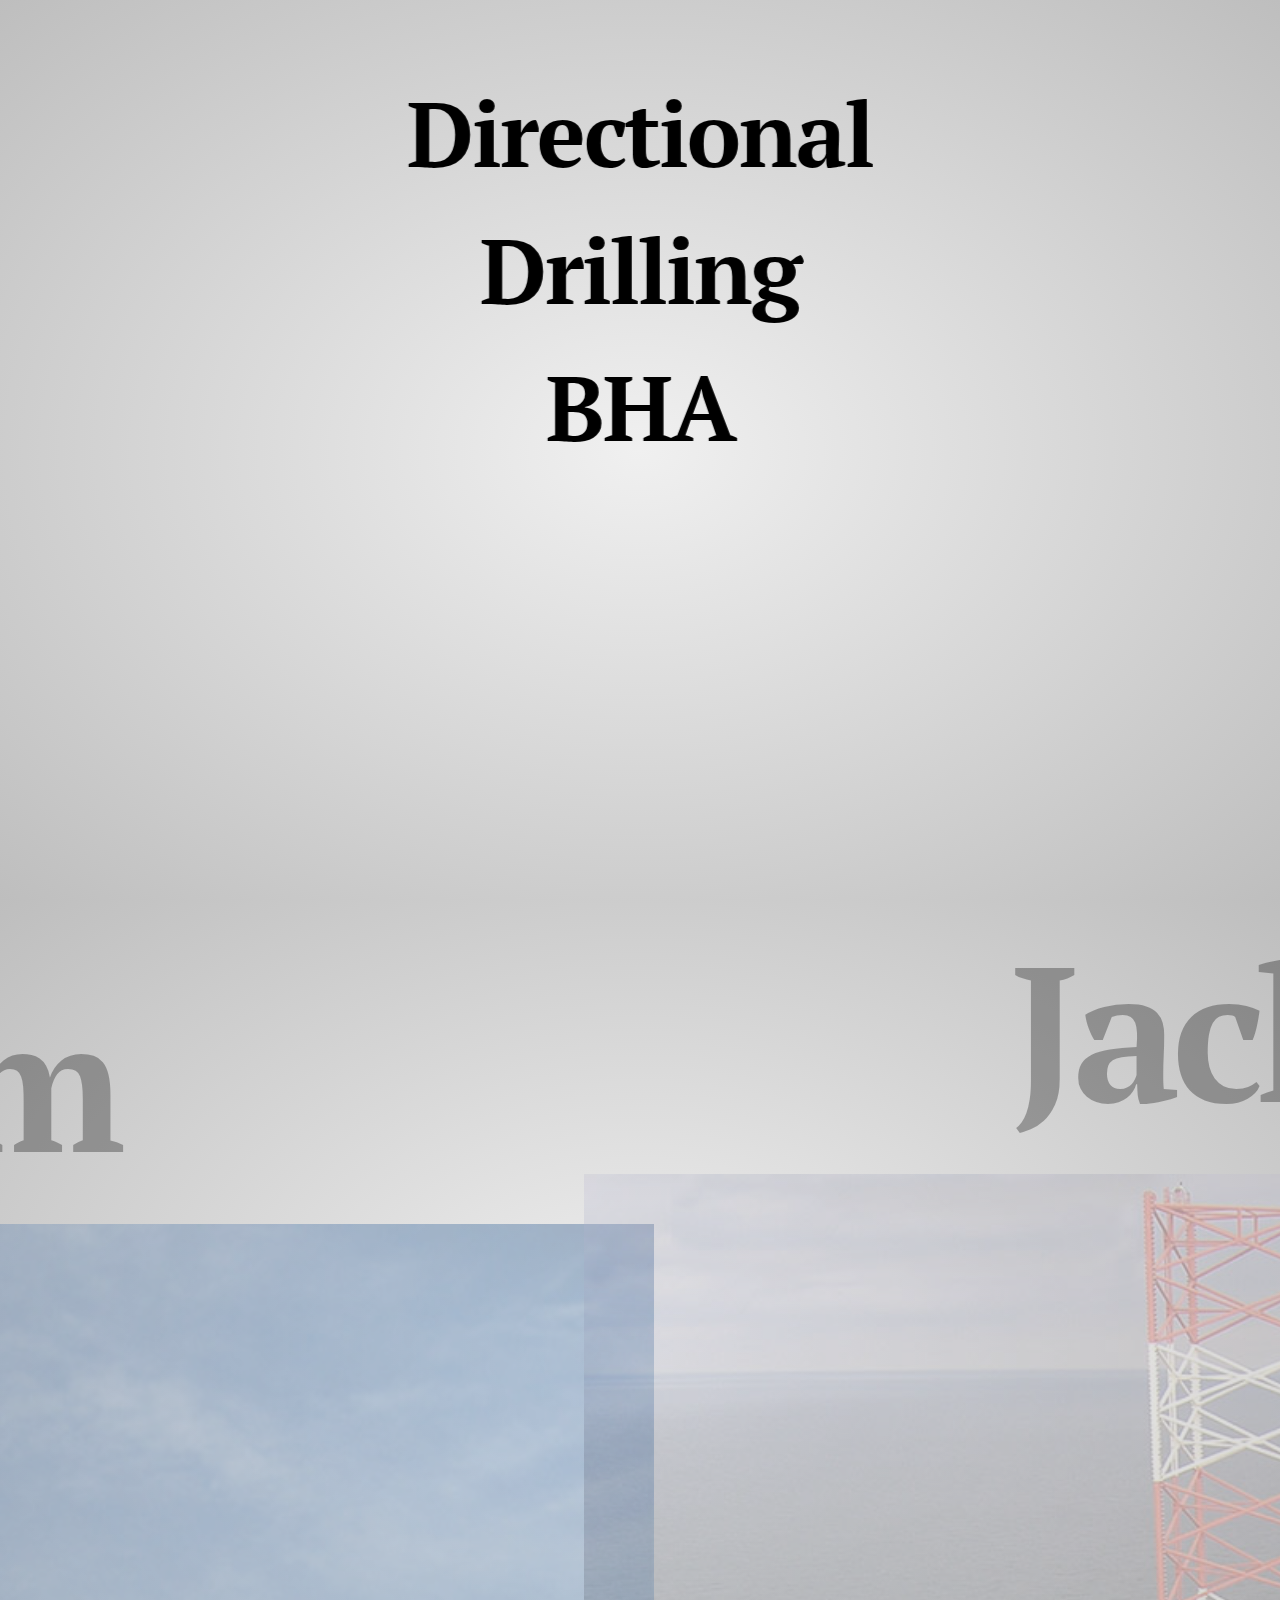
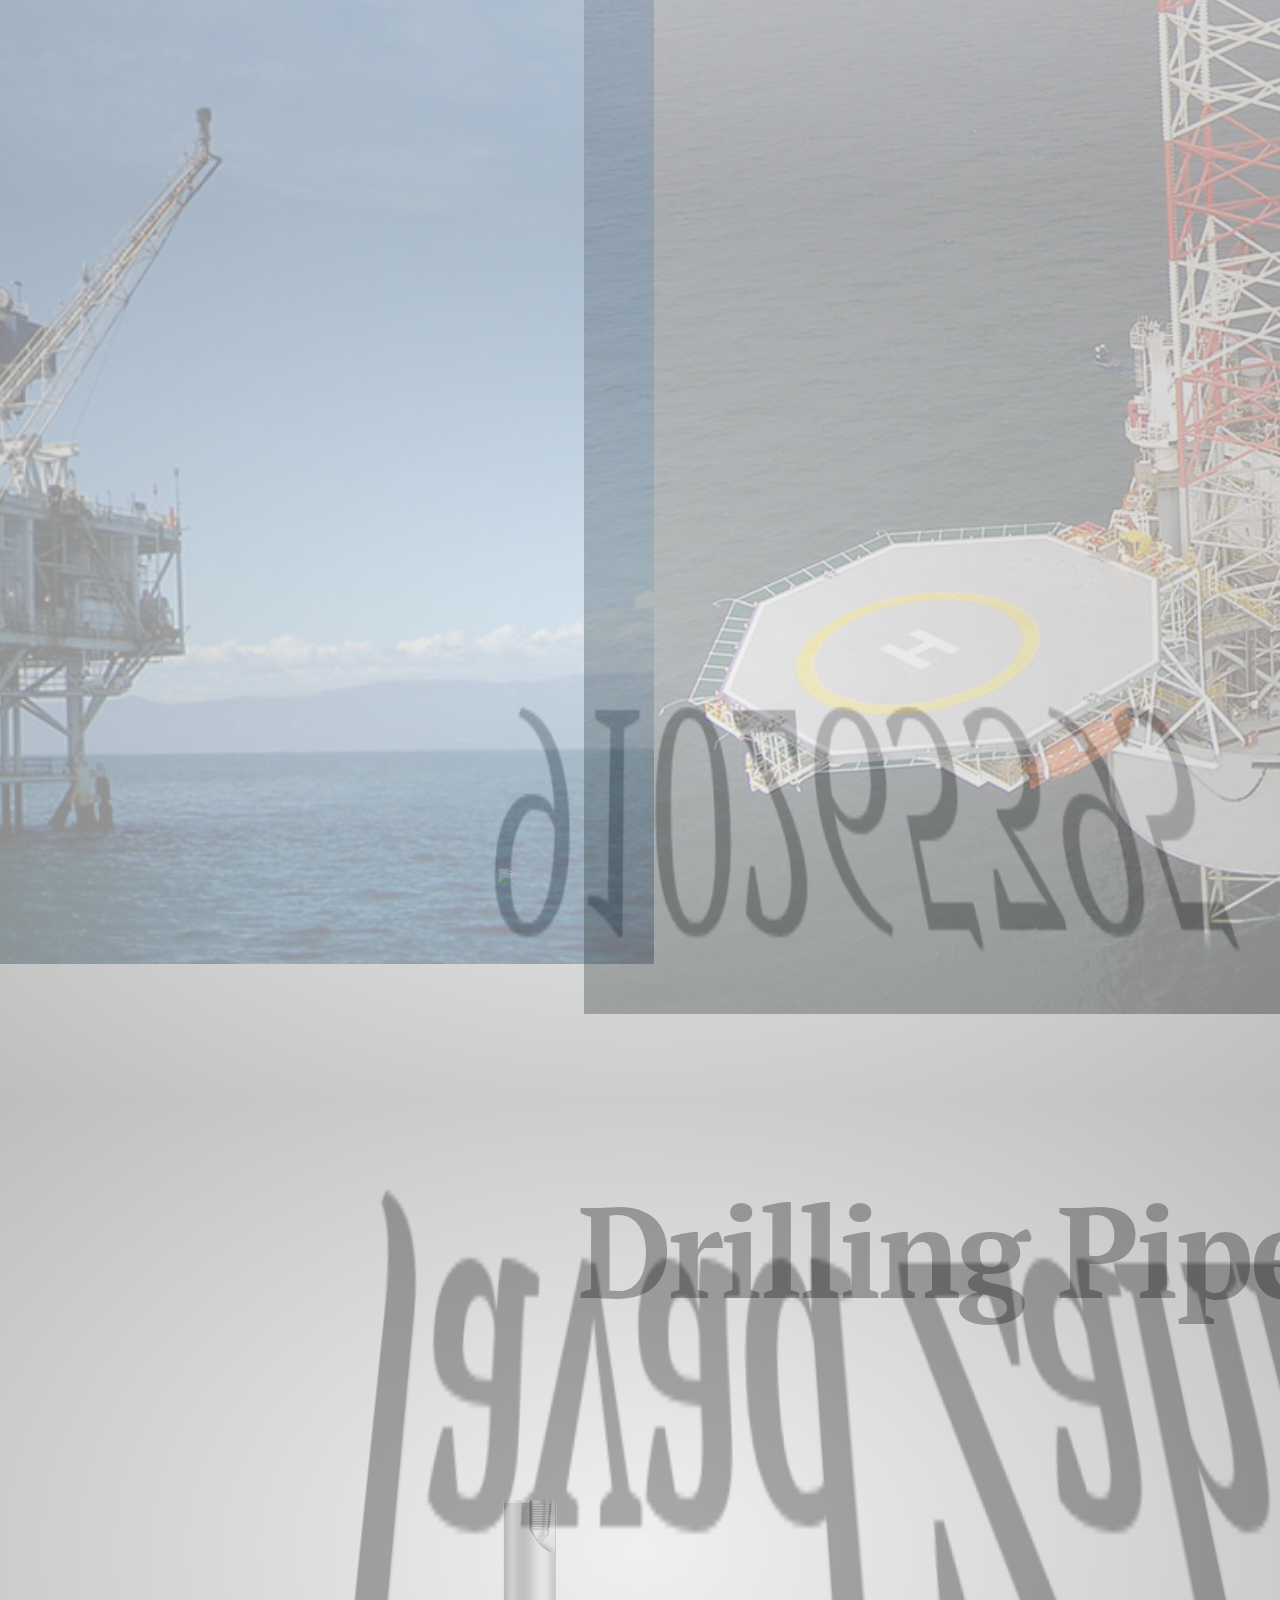
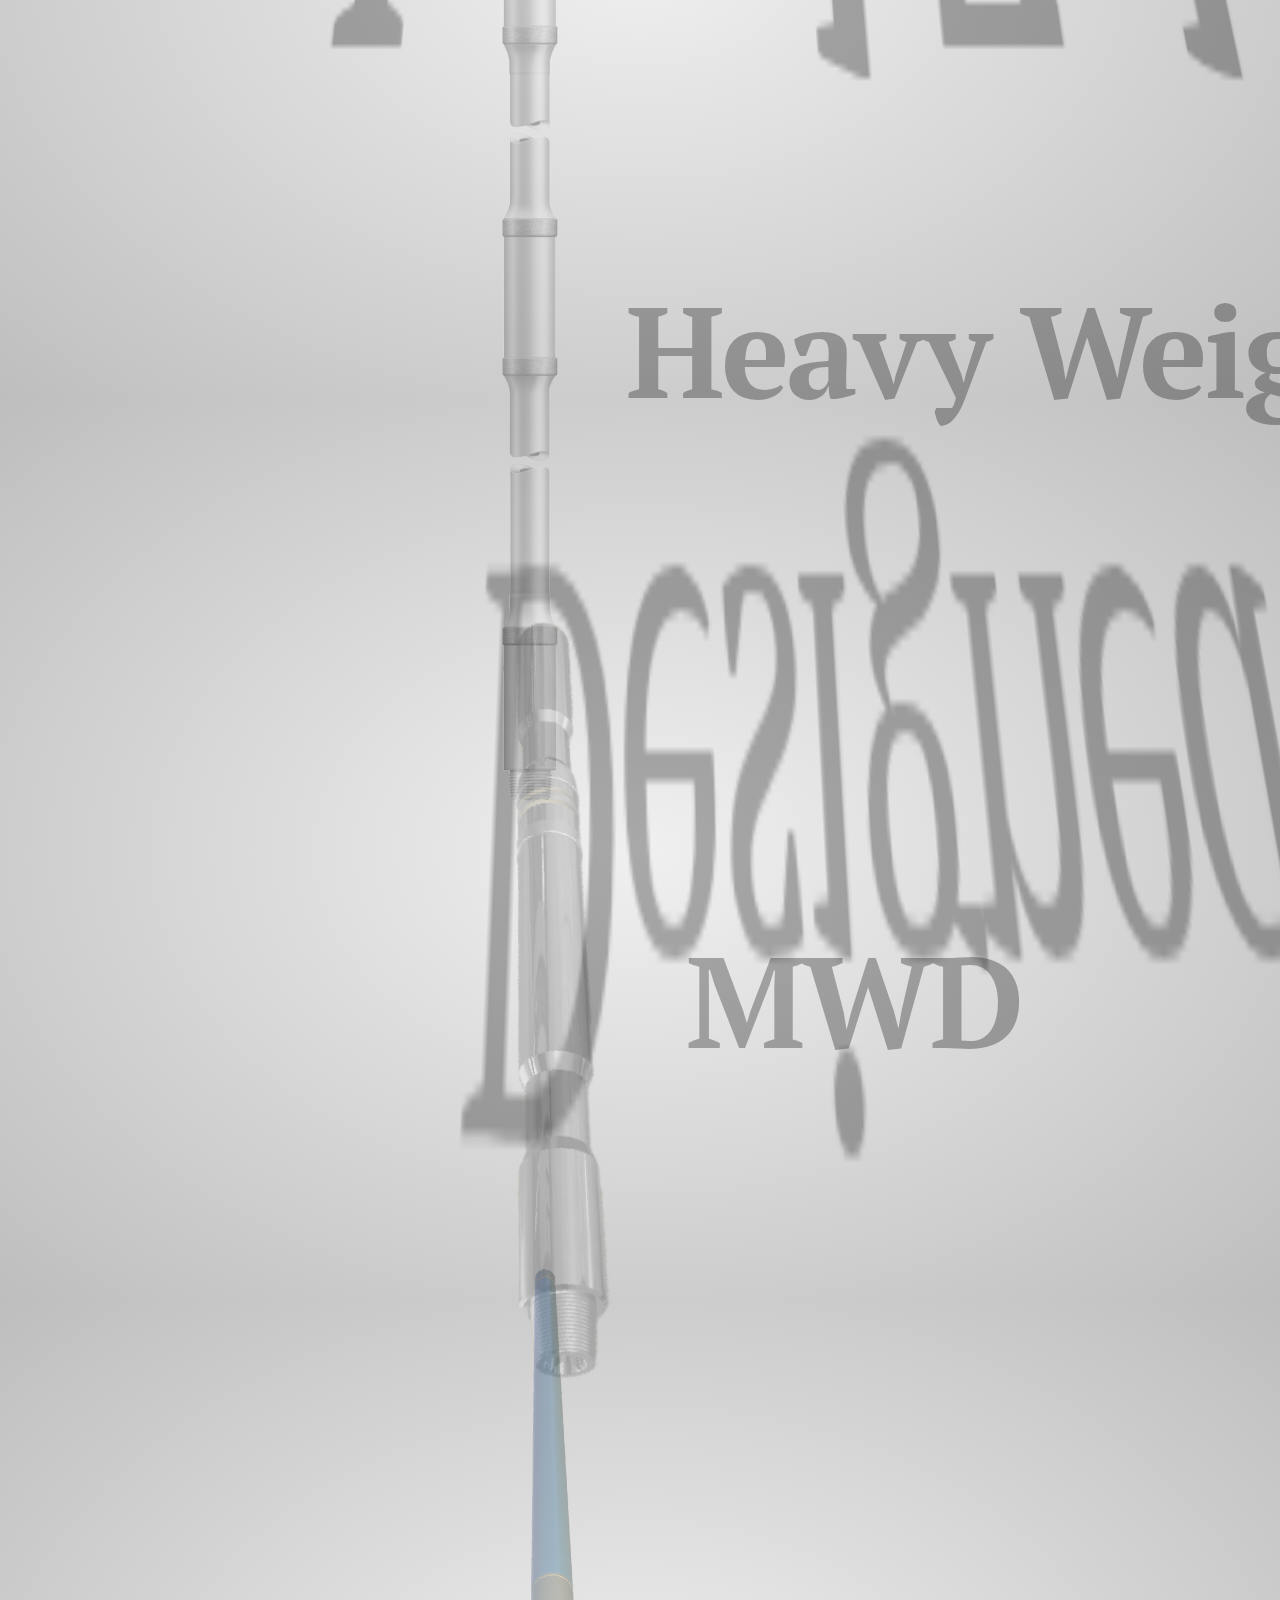
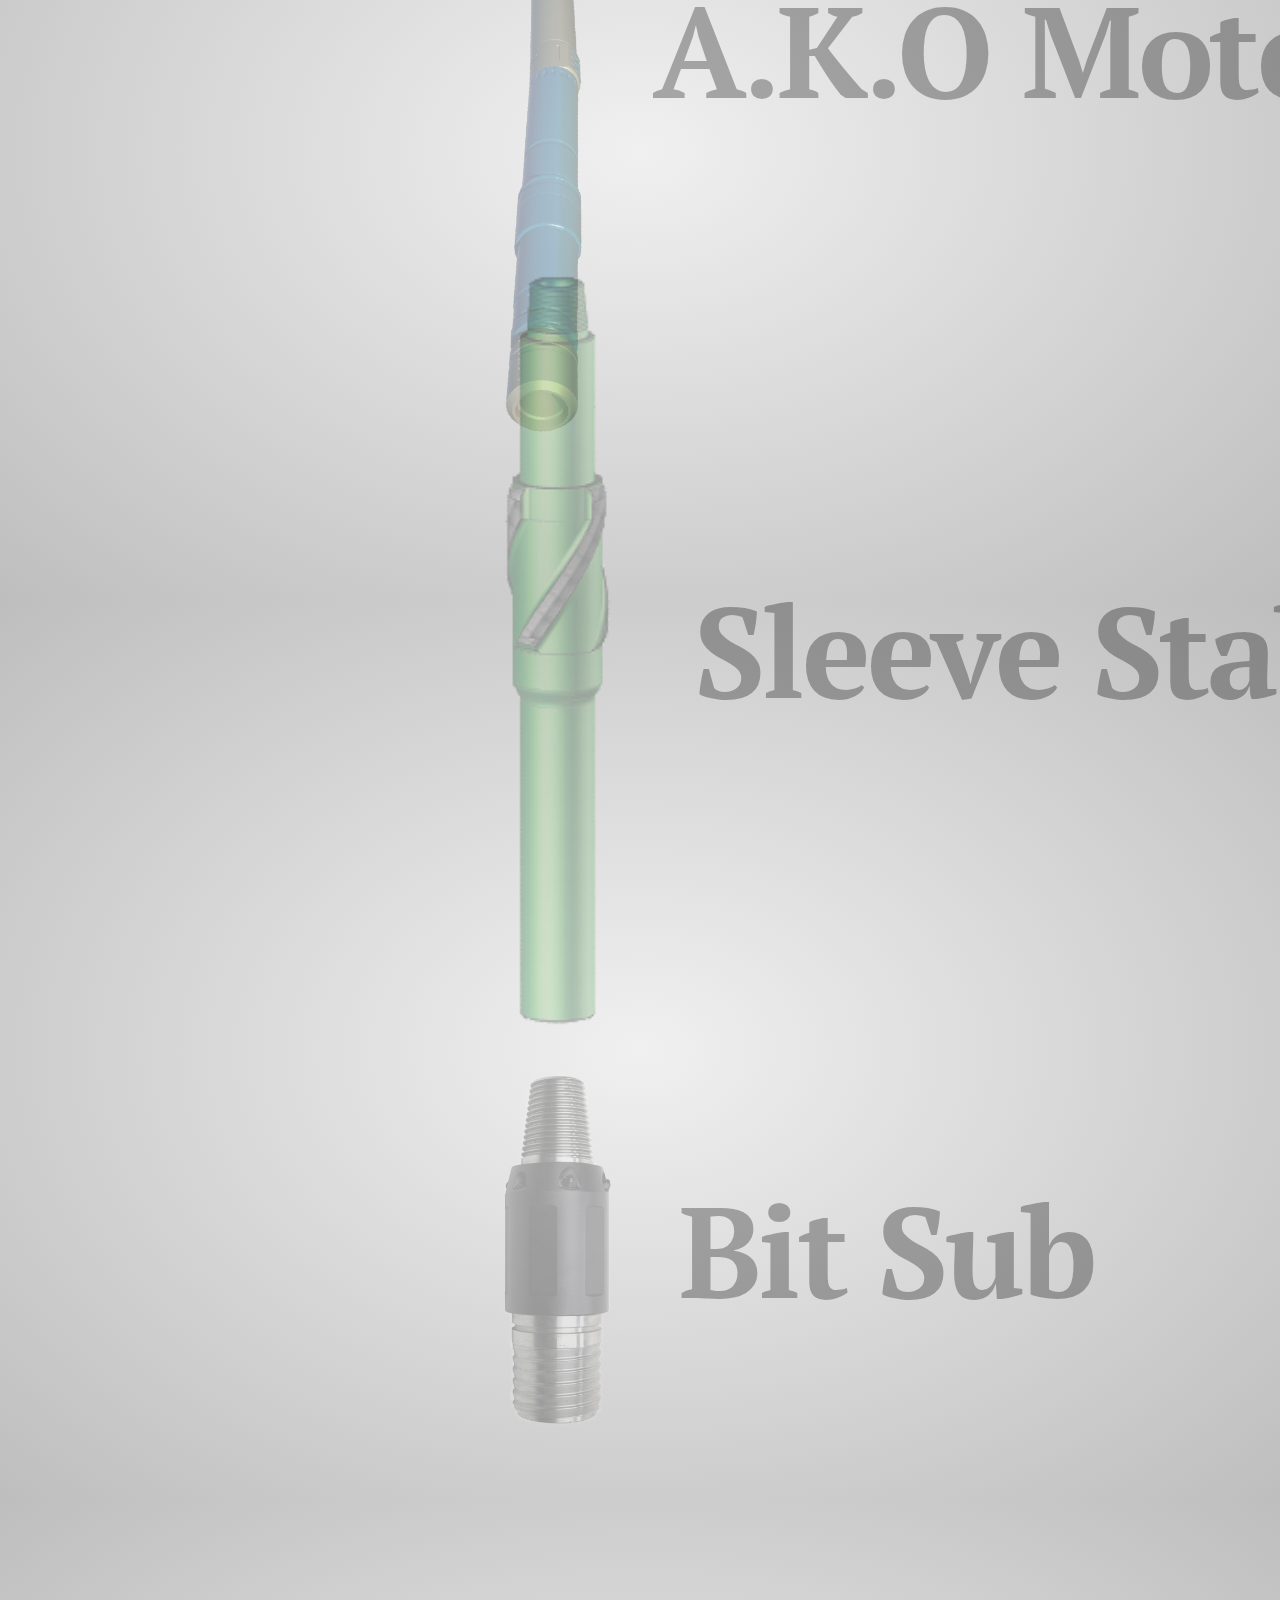
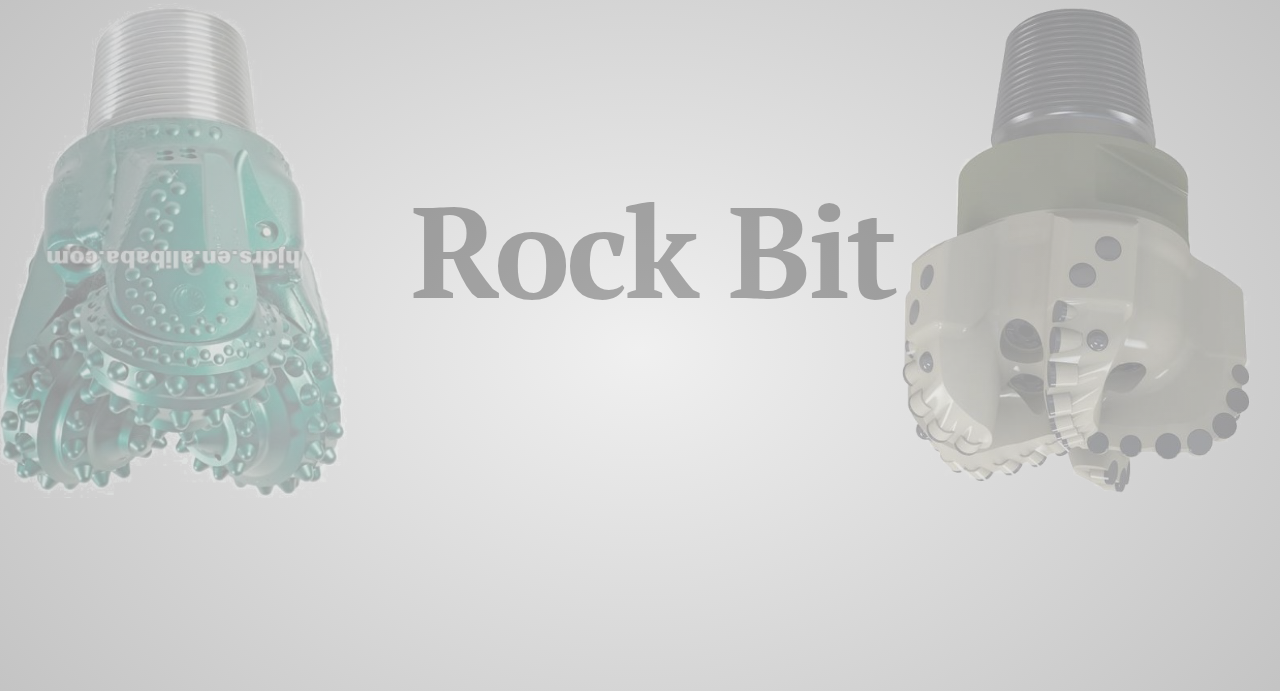
==== BHApresent/index.html @ cbce5224 "rename folder" ====
<!doctype html>
<html lang="en">
<head>
    <meta charset="utf-8" />
    <meta name="viewport" content="width=1024" />
    <meta name="apple-mobile-web-app-capable" content="yes" />
    <title>impress.js | presentation tool based on the power of CSS3 transforms and transitions in modern browsers | by Bartek Szopka @bartaz</title>

    <meta name="description" content="impress.js is a presentation tool based on the power of CSS3 transforms and transitions in modern browsers and inspired by the idea behind prezi.com." />
    <meta name="author" content="javad zahiri" />

    <link href="http://fonts.googleapis.com/css?family=Open+Sans:regular,semibold,italic,italicsemibold|PT+Sans:400,700,400italic,700italic|PT+Serif:400,700,400italic,700italic" rel="stylesheet" />



    <link href="css/impress-demo.css" rel="stylesheet" />

    <link rel="shortcut icon" href="favicon.png" />
    <link rel="apple-touch-icon" href="apple-touch-icon.png" />
</head>

<!--

    Body element is used by impress.js to set some useful class names, that will allow you to detect
    the support and state of the presentation in CSS or other scripts.

    First very useful class name is `impress-not-supported`. This class means, that browser doesn't
    support features required by impress.js, so you should apply some fallback styles in your CSS.
    It's not necessary to add it manually on this element. If the script detects that browser is not
    good enough it will add this class, but keeping it in HTML means that users without JavaScript
    will also get fallback styles.

    When impress.js script detects that browser supports all required features, this class name will
    be removed.

    The class name on body element also depends on currently active presentation step. More details about
    it can be found later, when `hint` element is being described.

-->
<body class="impress-not-supported" >

<!--
    For example this fallback message is only visible when there is `impress-not-supported` class on body.
-->
<div class="fallback-message">
    <p>Your browser <b>doesn't support the features required</b> by impress.js, so you are presented with a simplified version of this presentation.</p>
    <p>For the best experience please use the latest <b>Chrome</b>, <b>Safari</b> or <b>Firefox</b> browser.</p>
</div>

<!--

    Now that's the core element used by impress.js.

    That's the wrapper for your presentation steps. In this element all the impress.js magic happens.
    It doesn't have to be a `<div>`. Only `id` is important here as that's how the script find it.

    You probably won't need it now, but there are some configuration options that can be set on this element.

    To change the duration of the transition between slides use `data-transition-duration="2000"` giving it
    a number of ms. It defaults to 1000 (1s).

    You can also control the perspective with `data-perspective="500"` giving it a number of pixels.
    It defaults to 1000. You can set it to 0 if you don't want any 3D effects.
    If you are willing to change this value make sure you understand how CSS perspective works:
    https://developer.mozilla.org/en/CSS/perspective

    But as I said, you won't need it for now, so don't worry - there are some simple but interesting things
    right around the corner of this tag ;)

-->
<div id="impress"  >

    <!--

        Here is where interesting thing start to happen.

        Each step of the presentation should be an element inside the `#impress` with a class name
        of `step`. These step elements are positioned, rotated and scaled by impress.js, and
        the 'camera' shows them on each step of the presentation.

        Positioning information is passed through data attributes.

        In the example below we only specify x and y position of the step element with `data-x="-1000"`
        and `data-y="-1500"` attributes. This means that **the center** of the element (yes, the center)
        will be positioned in point x = -1000px and y = -1500px of the presentation 'canvas'.

        It will not be rotated or scaled.

    -->



    <div id="start" class="step slide3" data-x="-500" data-y="-3000" >
      <p><b>Directional</b>
      <p><b>Drilling</b>
        <p><b>BHA</b>
    </div>

    <div id="Platform" class="step slide2 flex2" data-x="-1400" data-y="-1700" data-scale="2">
      <div class="text">
      <b >Platform</b>
      </div>
          <img class="pic" src="img/Platform.jpg">
    </div>

    <div id="JackUp" class="step slide2 flex2" data-x="200" data-y="-1700" data-scale="2">
      <div class="text">
      <b >Jack-Up</b>
      </div>
      <img class="pic" src="img/jackup-2.jpg">
    </div>

    <div id="DP" class="step slide2 flex" data-x="-100" data-y="-600" >
      <img class="bhaP" src="img/dp.png"/>
      <b class="bhaT">Drilling Pipe</b>
    </div>

    <div id="HWDP" class="step slide2 flex" data-x="-100" data-y="100">
      <img class="bhaP2" src="img/HWDP.png"/>
      <b class="bhaT">Heavy Weight D.P</b>
  </div>

    <div id="MWD" class="step slide2 flex" data-x="-100" data-y="750" >
      <img class="bhaP" src="img/MWD.png"/>
      <b class="bhaT">MWD</b>
    </div>

    <div id="ako" class="step slide2 flex" data-x="-100" data-y="1400" >
      <img class="bhaP" src="img/A.k.o.png"/>
      <b class="bhaT">A.K.O Motor</b>
    </div>

    <div id="SS" class="step slide2 flex" data-x="-100" data-y="2000" >
      <img class="bhaP" src="img/Sleeve-Stabilizer.png"/>
      <b class="bhaT">Sleeve Stabilizer</b>
    </div>

    <div id="bitsub" class="step slide2 flex" data-x="-100" data-y="2600" >
      <img class="bhaP3" src="img/BitSub.png"/>
      <b class="bhaT">Bit Sub</b>
    </div>

    <div id="rockbit" class="step slide2 flex" data-x="-600" data-y="3200" >
      <img class="bhaP4" src="img/RockBit.png"/>
      <b class="bhaT">Rock Bit</b>
    </div>

    <div id="pdcbit" class="step slide2 flex" data-x="300" data-y="3200" >
      <img class="bhaP4" src="img/PDC-Bit.png" />
      <b class="bhaT">PDC Bit</b>
    </div>

    <div id="whipstock" class="step slide4" data-x="-2000" data-y="1400" >
        <div class="tt">
        <b style="font-size: 10vw;">Whipstock</b>
        </div>
        <div class="img">
      <img class="img2" src="img/Whipstock2.png" />
      <img class="img2" src="img/Whipstock1.jpg" />
      </div>
    </div>

    <div id="Me" class="step slide2 flex2" data-x="-100" data-y="750" data-z="-500" data-rotate-x="-90" data-scale="3" >
      <p class="d">Designed  By</p>
      <b>Javad Zahiri</b>
      <p class="n">910265395</p>
    </div>

    <div id="overview" class="step" data-x="0" data-y="200" data-scale="9">
    </div>





    <!--
    <div id="overview" class="step" data-x="3000" data-y="1500" data-scale="10">
    </div>
-->
</div>

<!--

    Hint is not related to impress.js in any way.

    But it can show you how to use impress.js features in creative way.

    When the presentation step is shown (selected) its element gets the class of "active" and the body element
    gets the class based on active step id `impress-on-ID` (where ID is the step's id)... It may not be
    so clear because of all these "ids" in previous sentence, so for example when the first step (the one with
    the id of `bored`) is active, body element gets a class of `impress-on-bored`.

    This class is used by this hint below. Check CSS file to see how it's shown with delayed CSS animation when
    the first step of presentation is visible for a couple of seconds.

    ...

    And when it comes to this piece of JavaScript below ... kids, don't do this at home ;)
    It's just a quick and dirty workaround to get different hint text for touch devices.
    In a real world it should be at least placed in separate JS file ... and the touch content should be
    probably just hidden somewhere in HTML - not hard-coded in the script.

    Just sayin' ;)

-->
<div class="hint">
    <p>Use a spacebar or arrow keys to navigate</p>
</div>
<script>
if ("ontouchstart" in document.documentElement) {
    document.querySelector(".hint").innerHTML = "<p>Tap on the left or right to navigate</p>";
}
</script>

<!--

    Last, but not least.

    To make all described above really work, you need to include impress.js in the page.
    I strongly encourage to minify it first.

    In here I just include full source of the script to make it more readable.

    You also need to call a `impress().init()` function to initialize impress.js presentation.
    And you should do it in the end of your document. Not only because it's a good practice, but also
    because it should be done when the whole document is ready.
    Of course you can wrap it in any kind of "DOM ready" event, but I was too lazy to do so ;)

-->
<script src="js/impress.js"></script>
<script>impress().init();</script>

<!--

    The `impress()` function also gives you access to the API that controls the presentation.

    Just store the result of the call:

        var api = impress();

    and you will get three functions you can call:

        `api.init()` - initializes the presentation,
        `api.next()` - moves to next step of the presentation,
        `api.prev()` - moves to previous step of the presentation,
        `api.goto( idx | id | element, [duration] )` - moves the presentation to the step given by its index number
                id or the DOM element; second parameter can be used to define duration of the transition in ms,
                but it's optional - if not provided default transition duration for the presentation will be used.

    You can also simply call `impress()` again to get the API, so `impress().next()` is also allowed.
    Don't worry, it wont initialize the presentation again.

    For some example uses of this API check the last part of the source of impress.js where the API
    is used in event handlers.

-->

</body>
</html>

<!--

    Now you know more or less everything you need to build your first impress.js presentation, but before
    you start...

    Oh, you've already cloned the code from GitHub?

    You have it open in text editor?

    Stop right there!

    That's not how you create awesome presentations. This is only a code. Implementation of the idea that
    first needs to grow in your mind.

    So if you want to build great presentation take a pencil and piece of paper. And turn off the computer.

    Sketch, draw and write. Brainstorm your ideas on a paper. Try to build a mind-map of what you'd like
    to present. It will get you closer and closer to the layout you'll build later with impress.js.

    Get back to the code only when you have your presentation ready on a paper. It doesn't make sense to do
    it earlier, because you'll only waste your time fighting with positioning of useless points.

    If you think I'm crazy, please put your hands on a book called "Presentation Zen". It's all about
    creating awesome and engaging presentations.

    Think about it. 'Cause impress.js may not help you, if you have nothing interesting to say.

-->

<!--

    Are you still reading this?

    For real?

    I'm impressed! Feel free to let me know that you got that far (I'm @bartaz on Twitter), 'cause I'd like
    to congratulate you personally :)

    But you don't have to do it now. Take my advice and take some time off. Make yourself a cup of coffee, tea,
    or anything you like to drink. And raise a glass for me ;)

    Cheers!

-->
---- BHApresent/css/impress-demo.css ----
/*
    So you like the style of impress.js demo?
    Or maybe you are just curious how it was done?

    You couldn't find a better place to find out!

    Welcome to the stylesheet impress.js demo presentation.

    Please remember that it is not meant to be a part of impress.js and is
    not required by impress.js.
    I expect that anyone creating a presentation for impress.js would create
    their own set of styles.

    But feel free to read through it and learn how to get the most of what
    impress.js provides.

    And let me be your guide.

    Shall we begin?
*/


/*
    We start with a good ol' reset.
    That's the one by Eric Meyer http://meyerweb.com/eric/tools/css/reset/

    You can probably argue if it is needed here, or not, but for sure it
    doesn't do any harm and gives us a fresh start.
*/

html, body, div, span, applet, object, iframe,
h1, h2, h3, h4, h5, h6, p, blockquote, pre,
a, abbr, acronym, address, big, cite, code,
del, dfn, em, img, ins, kbd, q, s, samp,
small, strike, strong, sub, sup, tt, var,
b, u, i, center,
dl, dt, dd, ol, ul, li,
fieldset, form, label, legend,
table, caption, tbody, tfoot, thead, tr, th, td,
article, aside, canvas, details, embed,
figure, figcaption, footer, header, hgroup,
menu, nav, output, ruby, section, summary,
time, mark, audio, video {
  margin: 0;
  padding: 0;
  border: 0;
  font-size: 1.5em;
  vertical-align: baseline;
  line-height: 1.5;
}
/* HTML5 display-role reset for older browsers */
article, aside, details, figcaption, figure,
footer, header, hgroup, menu, nav, section {
    display: block;
}
body {
    line-height: 1;
}
ol, ul {
    list-style: none;
}
blockquote, q {
    quotes: none;
}
blockquote:before, blockquote:after,
q:before, q:after {
    content: '';
    content: none;
}

table {
    border-collapse: collapse;
    border-spacing: 0;
}

/*
    Now here is when interesting things start to appear.

    We set up <body> styles with default font and nice gradient in the background.
    And yes, there is a lot of repetition there because of -prefixes but we don't
    want to leave anybody behind.
*/
body {
    font-family: 'PT Sans', sans-serif;
    min-height: 24.5em;

    background: rgb(215, 215, 215);
    background: -webkit-gradient(radial, 50% 50%, 0, 50% 50%, 500, from(rgb(240, 240, 240)), to(rgb(190, 190, 190)));
    background: -webkit-radial-gradient(rgb(240, 240, 240), rgb(190, 190, 190));
    background:    -moz-radial-gradient(rgb(240, 240, 240), rgb(190, 190, 190));
    background:     -ms-radial-gradient(rgb(240, 240, 240), rgb(190, 190, 190));
    background:      -o-radial-gradient(rgb(240, 240, 240), rgb(190, 190, 190));
    background:         radial-gradient(rgb(240, 240, 240), rgb(190, 190, 190));
}

/*
    Now let's bring some text styles back ...
*/
b, strong { font-weight: bold }
i, em { font-style: italic }

/*
    ... and give links a nice look.
*/
a {
    color: inherit;
    text-decoration: none;
    padding: 0 0.1em;
    background: rgba(255,255,255,0.5);
    text-shadow: -1px -1px 2px rgba(100,100,100,0.9);
    border-radius: 0.2em;

    -webkit-transition: 0.5s;
    -moz-transition:    0.5s;
    -ms-transition:     0.5s;
    -o-transition:      0.5s;
    transition:         0.5s;
}

a:hover,
a:focus {
    background: rgba(255,255,255,1);
    text-shadow: -1px -1px 2px rgba(100,100,100,0.5);
}

/*
    Because the main point behind the impress.js demo is to demo impress.js
    we display a fallback message for users with browsers that don't support
    all the features required by it.

    All of the content will be still fully accessible for them, but I want
    them to know that they are missing something - that's what the demo is
    about, isn't it?

    And then we hide the message, when support is detected in the browser.
*/

.fallback-message {
    font-family: sans-serif;
    line-height: 1.3;

    width: 780px;
    padding: 10px 10px 0;
    margin: 20px auto;

    border: 1px solid #E4C652;
    border-radius: 10px;
    background: #EEDC94;
}

.fallback-message p {
    margin-bottom: 10px;
}

.impress-supported .fallback-message {
    display: none;
}

/*
    Now let's style the presentation steps.

    We start with basics to make sure it displays correctly in everywhere ...
*/

.step {
    position: relative;
white-space: nowrap;
    padding: 40px;
    margin: auto;

    -webkit-box-sizing: border-box;
    -moz-box-sizing:    border-box;
    -ms-box-sizing:     border-box;
    -o-box-sizing:      border-box;
    box-sizing:         border-box;

    font-family: 'PT Serif', georgia, serif;
    font-size: .833em;
    line-height: 1.5;
}

.slide2 {
  display: block;
  width: 90vw;
  height: 98vh;
  padding: 0.5em;

    font-family: 'PT Serif', georgia, serif;
    font-size: 0.833em;
    line-height: 0.5em;
    letter-spacing: -0.05em;
}

.slide3 {
  display: block;

  width: 98vw;
  height: 90vh;
  padding: 0.5em;
  text-align: center;

  font-family: 'PT Serif', georgia, serif;
  font-size: 0.5em;
  line-height: 0.5em;
  letter-spacing: -0.05em;
}

.slide4 {
  display: block;

  width: auto;
  height: auto;
  padding: 0.5em;
  text-align: center;

  font-family: 'PT Serif', georgia, serif;
  font-size: 0.5em;
  line-height: 0.5em;
  letter-spacing: -0.05em;
}

.right {
    position: relative;
    float: center;
    width: 80%;
}

.text{
  font-size: 5vw;
  text-align: center;
}

.pic {
  height:80vh;
}

.bhaT {
  font-size: 10vw;
  padding-left:0.5em
}

.bhaP {
  height: 85vh;
    width:auto;
  vertical-align: middle;
}

.bhaP2 {
  height: 100vh;
  vertical-align: middle;
}

.bhaP3 {
  height: 40vh;
  vertical-align: middle;
}

.bhaP4 {
  height: 55vh;
  vertical-align: middle;
}


.flex {
  display: flex;
    display: -webkit-flex;
    align-items: center;

}

.col {
  padding: 0.5em;
}

.mainn {
  flex: 1;
  display: flex;
  flex-flow: column nowrap;
  display: -webkit-flex;
  align-items: center;
  justify-content: center;
}

.img {
  flex: 2;
}

.img2 {
  height:70vh;

}

.tt {
  flex: 1;
  align-items: center;
  justify-content: center;
}

.flex2 {
  display: flex;
  flex-flow: column nowrap;
  justify-content: center;
  align-items: center;
}

.d {
  font-size: 6vw;
  
}

.n {
  font-size: 8vw;
}
/*
    ... and we enhance the styles for impress.js.

    Basically we remove the margin and make inactive steps a little bit transparent.
*/
.impress-enabled .step {
    margin: 0;
    opacity: 0.3;

    -webkit-transition: opacity 1s;
    -moz-transition:    opacity 1s;
    -ms-transition:     opacity 1s;
    -o-transition:      opacity 1s;
    transition:         opacity 1s;
}

.impress-enabled .step.active { opacity: 1 }

/*
    These 'slide' step styles were heavily inspired by HTML5 Slides:
    http://html5slides.googlecode.com/svn/trunk/styles.css

    ;)

    They cover everything what you see on first three steps of the demo.
*/
.slide {
    display: block;

    width: 30em;
    height: 21.5em;
    padding: 1.5em 2em;

    background-color: white;
    border: 1px solid rgba(0, 0, 0, .3);
    border-radius: 10px;
    box-shadow: 0 2px 6px rgba(0, 0, 0, .1);

    color: rgb(102, 102, 102);
    text-shadow: 0 2px 2px rgba(0, 0, 0, .1);

    font-family: 'Open Sans', Arial, sans-serif;
    font-size: 0.833em;
    line-height: 0.5em;
    letter-spacing: -1px;
}



/*
    The last step is an overview.
    There is no content in it, so we make sure it's not visible because we want
    to be able to click on other steps.

*/
#overview { display: none }

/*
    We also make other steps visible and give them a pointer cursor using the
    `impress-on-` class.
*/
.impress-on-overview .step {
    opacity: 1;
    cursor: pointer;
}


/*
    Now, when we have all the steps styled let's give users a hint how to navigate
    around the presentation.

    The best way to do this would be to use JavaScript, show a delayed hint for a
    first time users, then hide it and store a status in cookie or localStorage...

    But I wanted to have some CSS fun and avoid additional scripting...

    Let me explain it first, so maybe the transition magic will be more readable
    when you read the code.

    First of all I wanted the hint to appear only when user is idle for a while.
    You can't detect the 'idle' state in CSS, but I delayed a appearing of the
    hint by 5s using transition-delay.

    You also can't detect in CSS if the user is a first-time visitor, so I had to
    make an assumption that I'll only show the hint on the first step. And when
    the step is changed hide the hint, because I can assume that user already
    knows how to navigate.

    To summarize it - hint is shown when the user is on the first step for longer
    than 5 seconds.

    The other problem I had was caused by the fact that I wanted the hint to fade
    in and out. It can be easily achieved by transitioning the opacity property.
    But that also meant that the hint was always on the screen, even if totally
    transparent. It covered part of the screen and you couldn't correctly clicked
    through it.
    Unfortunately you cannot transition between display `block` and `none` in pure
    CSS, so I needed a way to not only fade out the hint but also move it out of
    the screen.

    I solved this problem by positioning the hint below the bottom of the screen
    with CSS transform and moving it up to show it. But I also didn't want this move
    to be visible. I wanted the hint only to fade in and out visually, so I delayed
    the fade in transition, so it starts when the hint is already in its correct
    position on the screen.

    I know, it sounds complicated ... maybe it would be easier with the code?
*/

.hint {
    /*
        We hide the hint until presentation is started and from browsers not supporting
        impress.js, as they will have a linear scrollable view ...
    */
    display: none;

    /*
        ... and give it some fixed position and nice styles.
    */
    position: fixed;
    left: 0;
    right: 0;
    bottom: 200px;

    background: rgba(0,0,0,0.5);
    color: #EEE;
    text-align: center;

    font-size: 50px;
    padding: 20px;

    z-index: 100;

    /*
        By default we don't want the hint to be visible, so we make it transparent ...
    */
    opacity: 0;

    /*
        ... and position it below the bottom of the screen (relative to it's fixed position)
    */
    -webkit-transform: translateY(400px);
    -moz-transform:    translateY(400px);
    -ms-transform:     translateY(400px);
    -o-transform:      translateY(400px);
    transform:         translateY(400px);

    /*
        Now let's imagine that the hint is visible and we want to fade it out and move out
        of the screen.

        So we define the transition on the opacity property with 1s duration and another
        transition on transform property delayed by 1s so it will happen after the fade out
        on opacity finished.

        This way user will not see the hint moving down.
    */
    -webkit-transition: opacity 1s, -webkit-transform 0.5s 1s;
    -moz-transition:    opacity 1s,    -moz-transform 0.5s 1s;
    -ms-transition:     opacity 1s,     -ms-transform 0.5s 1s;
    -o-transition:      opacity 1s,      -o-transform 0.5s 1s;
    transition:         opacity 1s,         transform 0.5s 1s;
}

/*
    Now we 'enable' the hint when presentation is initialized ...
*/
.impress-enabled .hint { display: block }

/*
    ... and we will show it when the first step (with id 'bored') is active.
*/
.impress-on-bored .hint {
    /*
        We remove the transparency and position the hint in its default fixed
        position.
    */
    opacity: 1;

    -webkit-transform: translateY(0px);
    -moz-transform:    translateY(0px);
    -ms-transform:     translateY(0px);
    -o-transform:      translateY(0px);
    transform:         translateY(0px);

    /*
        Now for fade in transition we have the oposite situation from the one
        above.

        First after 4.5s delay we animate the transform property to move the hint
        into its correct position and after that we fade it in with opacity
        transition.
    */
    -webkit-transition: opacity 1s 5s, -webkit-transform 0.5s 4.5s;
    -moz-transition:    opacity 1s 5s,    -moz-transform 0.5s 4.5s;
    -ms-transition:     opacity 1s 5s,     -ms-transform 0.5s 4.5s;
    -o-transition:      opacity 1s 5s,      -o-transform 0.5s 4.5s;
    transition:         opacity 1s 5s,         transform 0.5s 4.5s;
}

/*
    And as the last thing there is a workaround for quite strange bug.
    It happens a lot in Chrome. I don't remember if I've seen it in Firefox.

    Sometimes the element positioned in 3D (especially when it's moved back
    along Z axis) is not clickable, because it falls 'behind' the <body>
    element.

    To prevent this, I decided to make <body> non clickable by setting
    pointer-events property to `none` value.
    Value if this property is inherited, so to make everything else clickable
    I bring it back on the #impress element.

    If you want to know more about `pointer-events` here are some docs:
    https://developer.mozilla.org/en/CSS/pointer-events

    There is one very important thing to notice about this workaround - it makes
    everything 'unclickable' except what's in #impress element.

    So use it wisely ... or don't use at all.
*/
.impress-enabled          { pointer-events: none }
.impress-enabled #impress { pointer-events: auto }

/*
    There is one funny thing I just realized.

    Thanks to this workaround above everything except #impress element is invisible
    for click events. That means that the hint element is also not clickable.
    So basically all of this transforms and delayed transitions trickery was probably
    not needed at all...

    But it was fun to learn about it, wasn't it?
*/

/*
    That's all I have for you in this file.
    Thanks for reading. I hope you enjoyed it at least as much as I enjoyed writing it
    for you.
*/
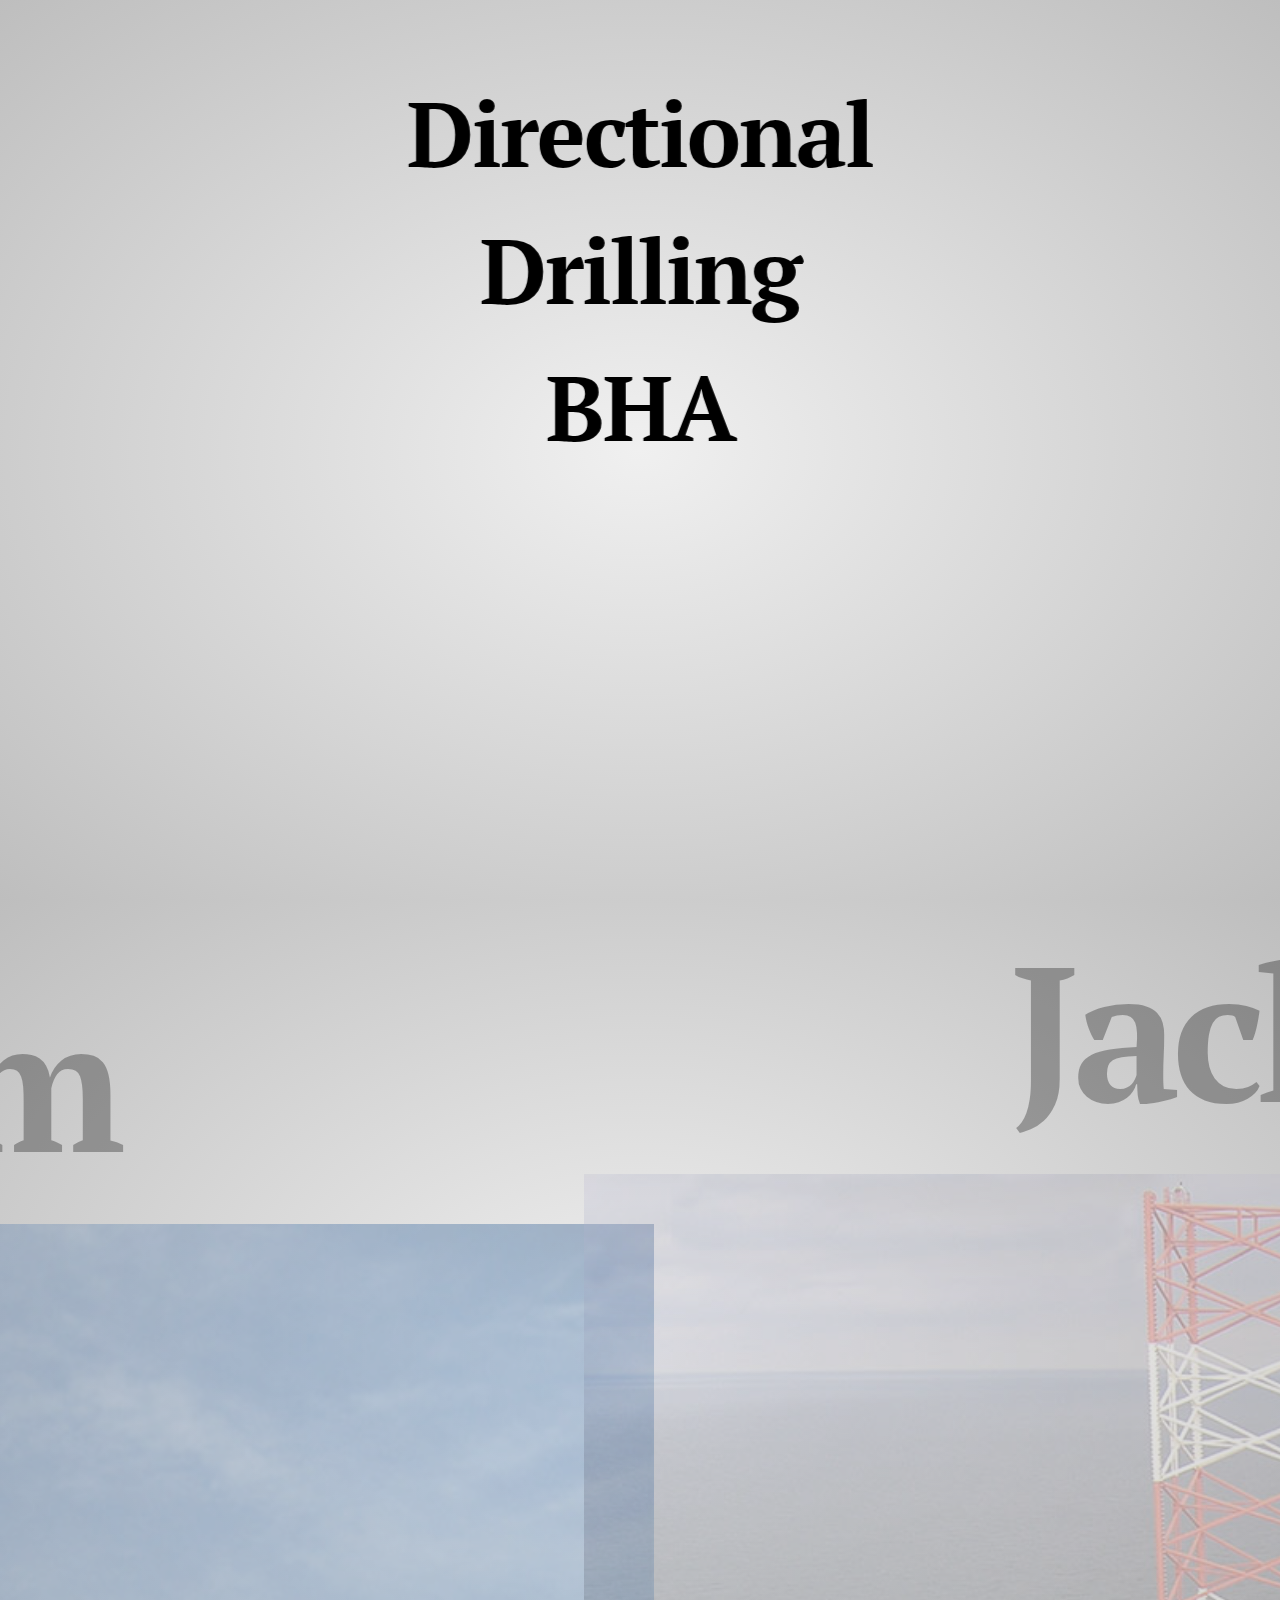
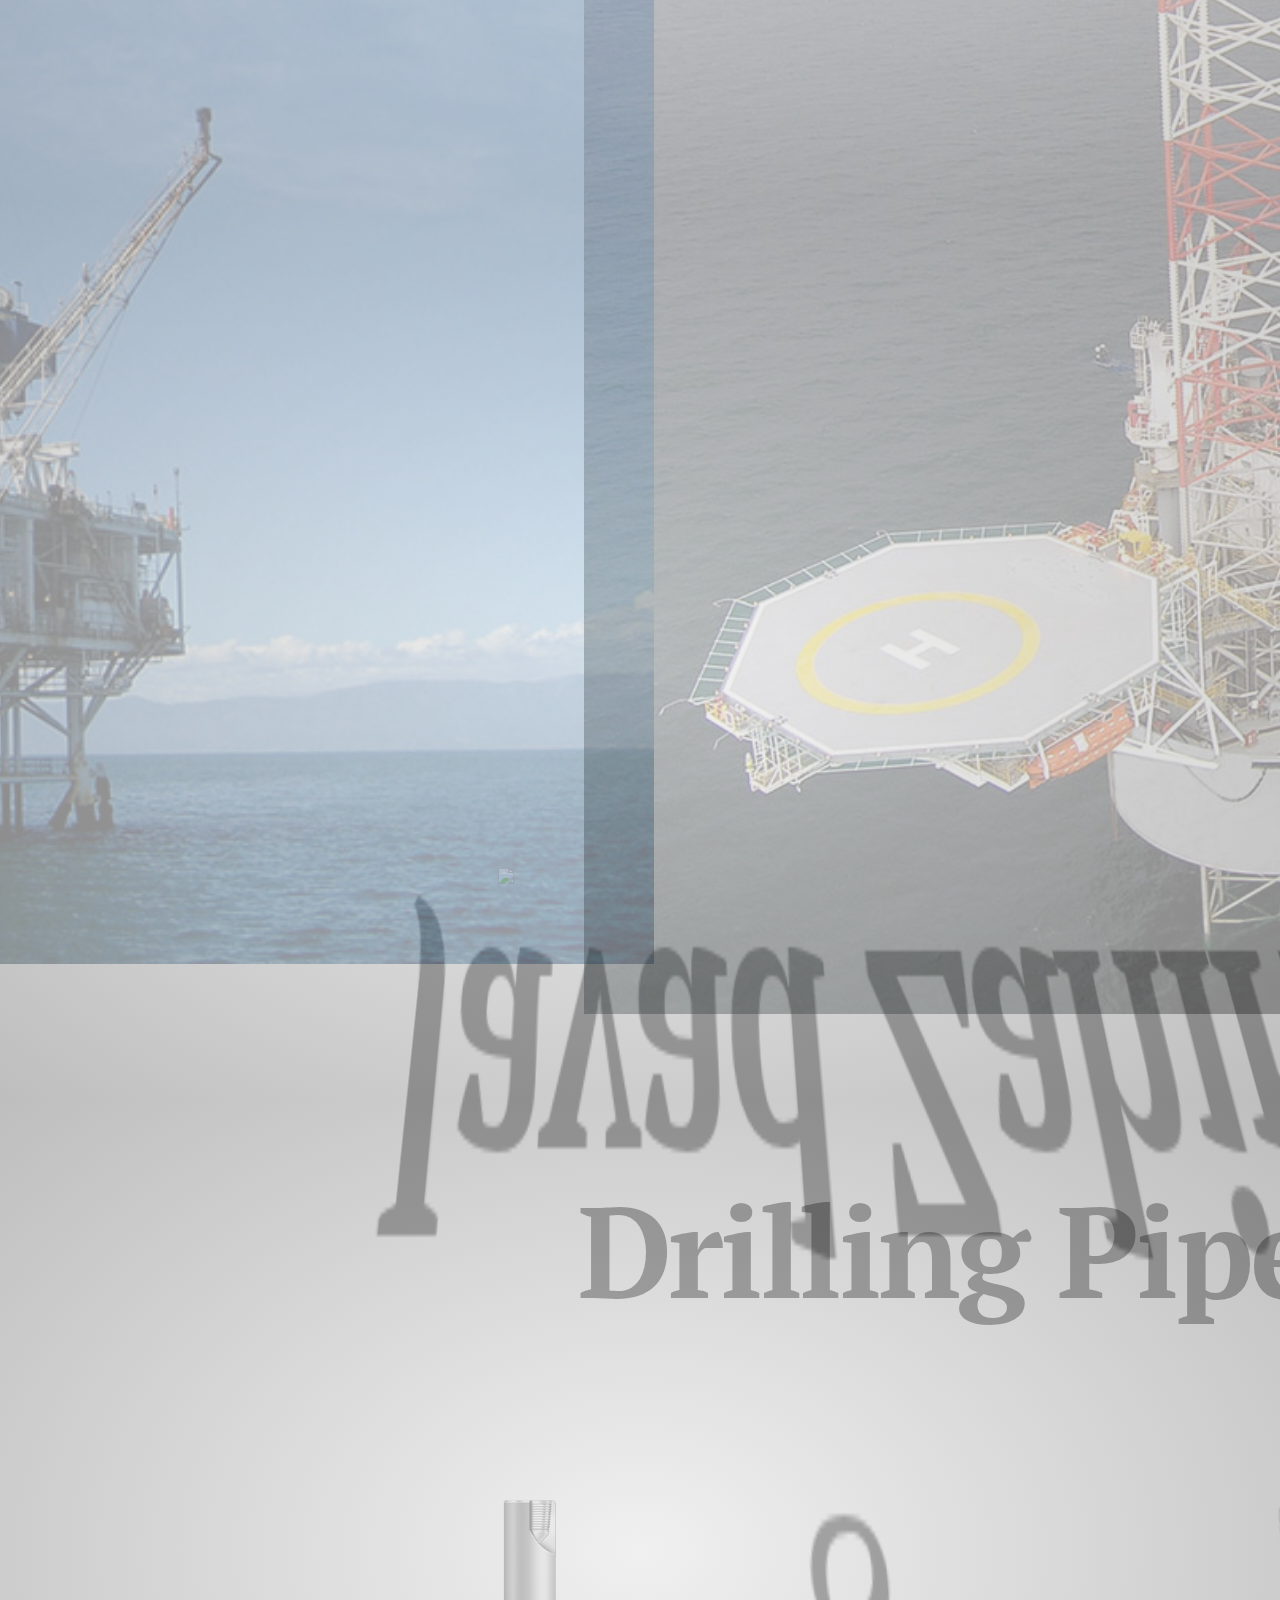
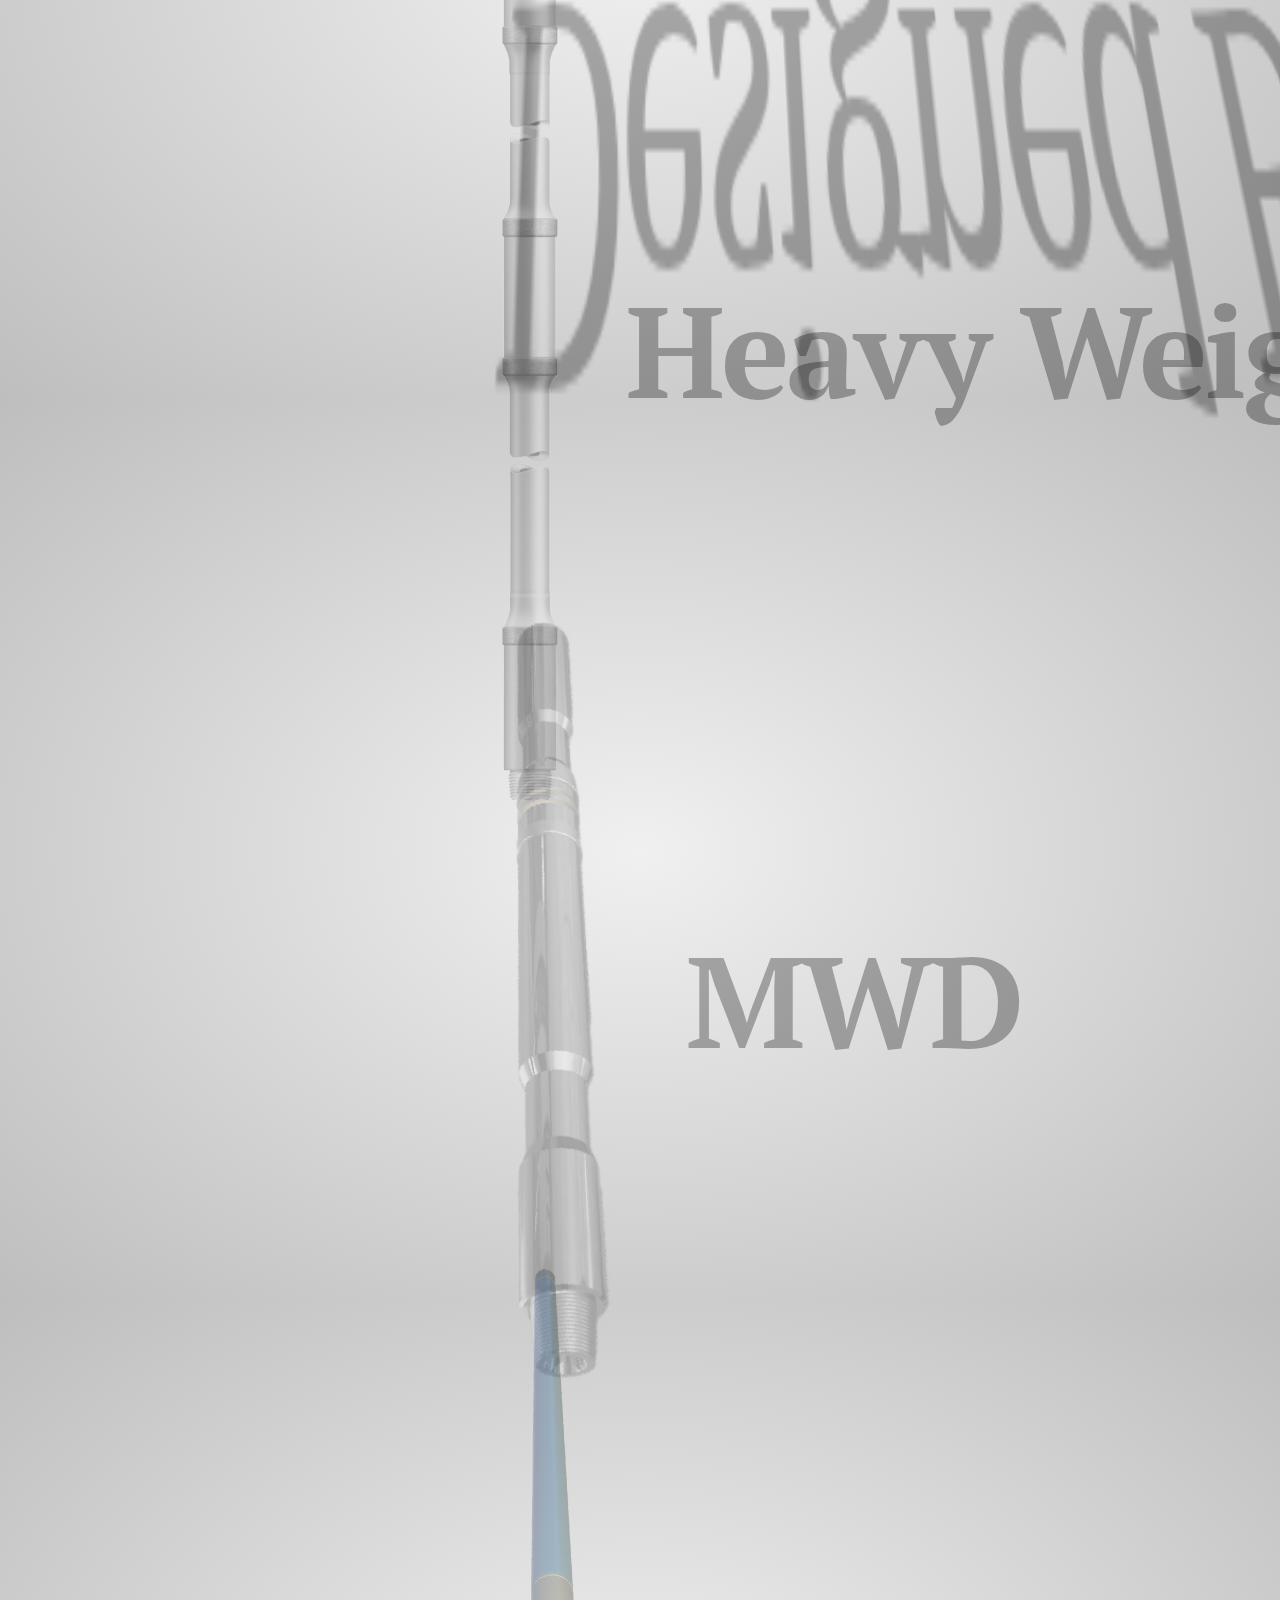
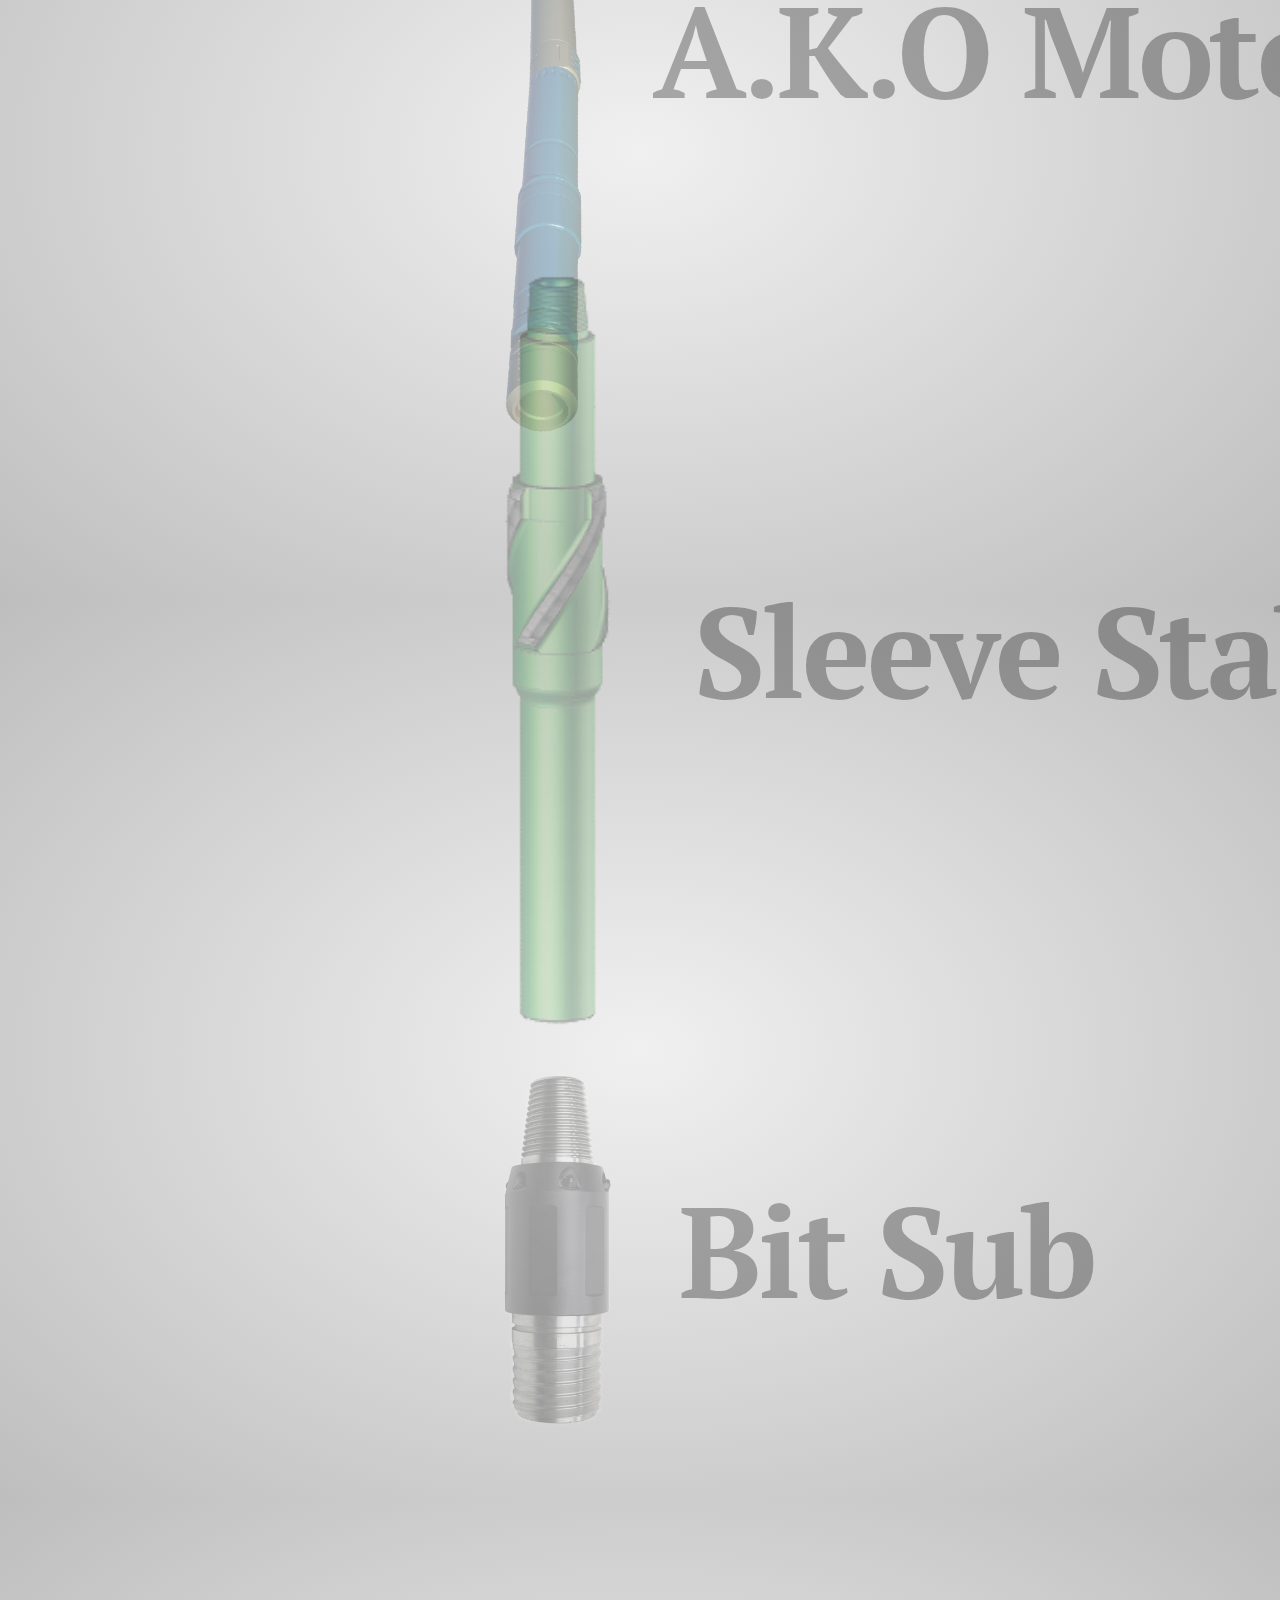
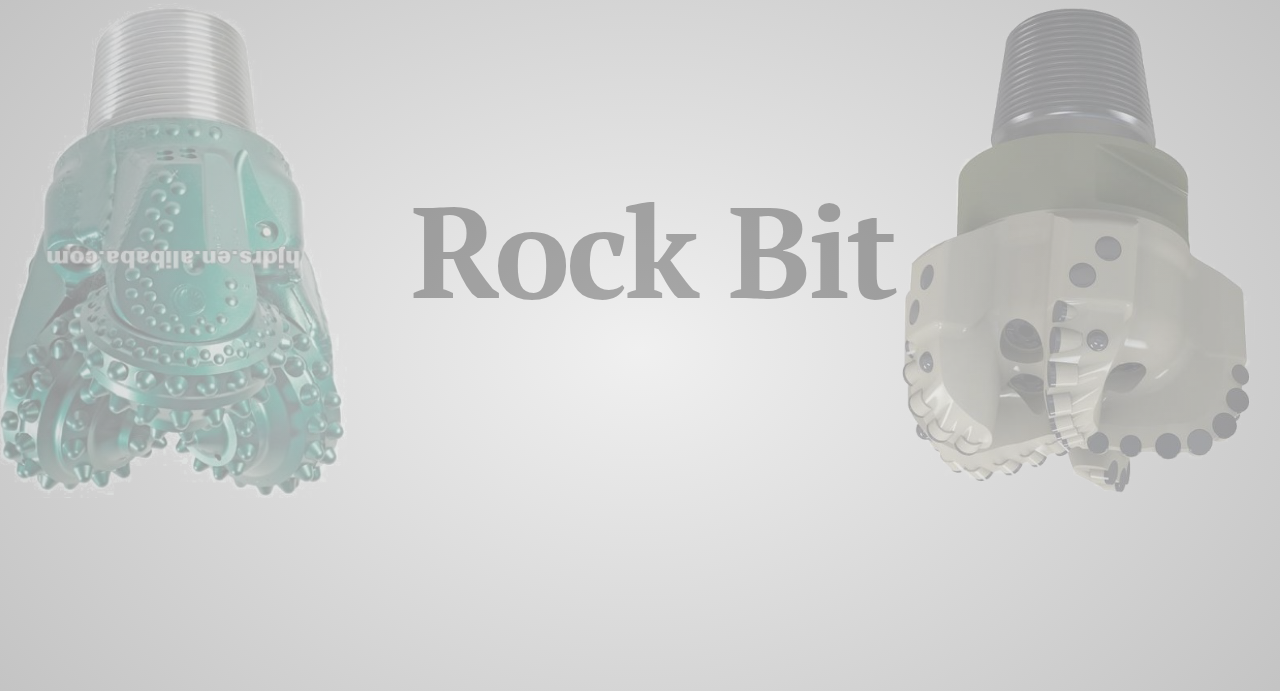
==== commit 007cd849: "delete some info" ====
--- a/BHApresent/index.html
+++ b/BHApresent/index.html
@@ -163,7 +163,6 @@
     <div id="Me" class="step slide2 flex2" data-x="-100" data-y="750" data-z="-500" data-rotate-x="-90" data-scale="3" >
       <p class="d">Designed  By</p>
       <b>Javad Zahiri</b>
-      <p class="n">910265395</p>
     </div>
 
     <div id="overview" class="step" data-x="0" data-y="200" data-scale="9">
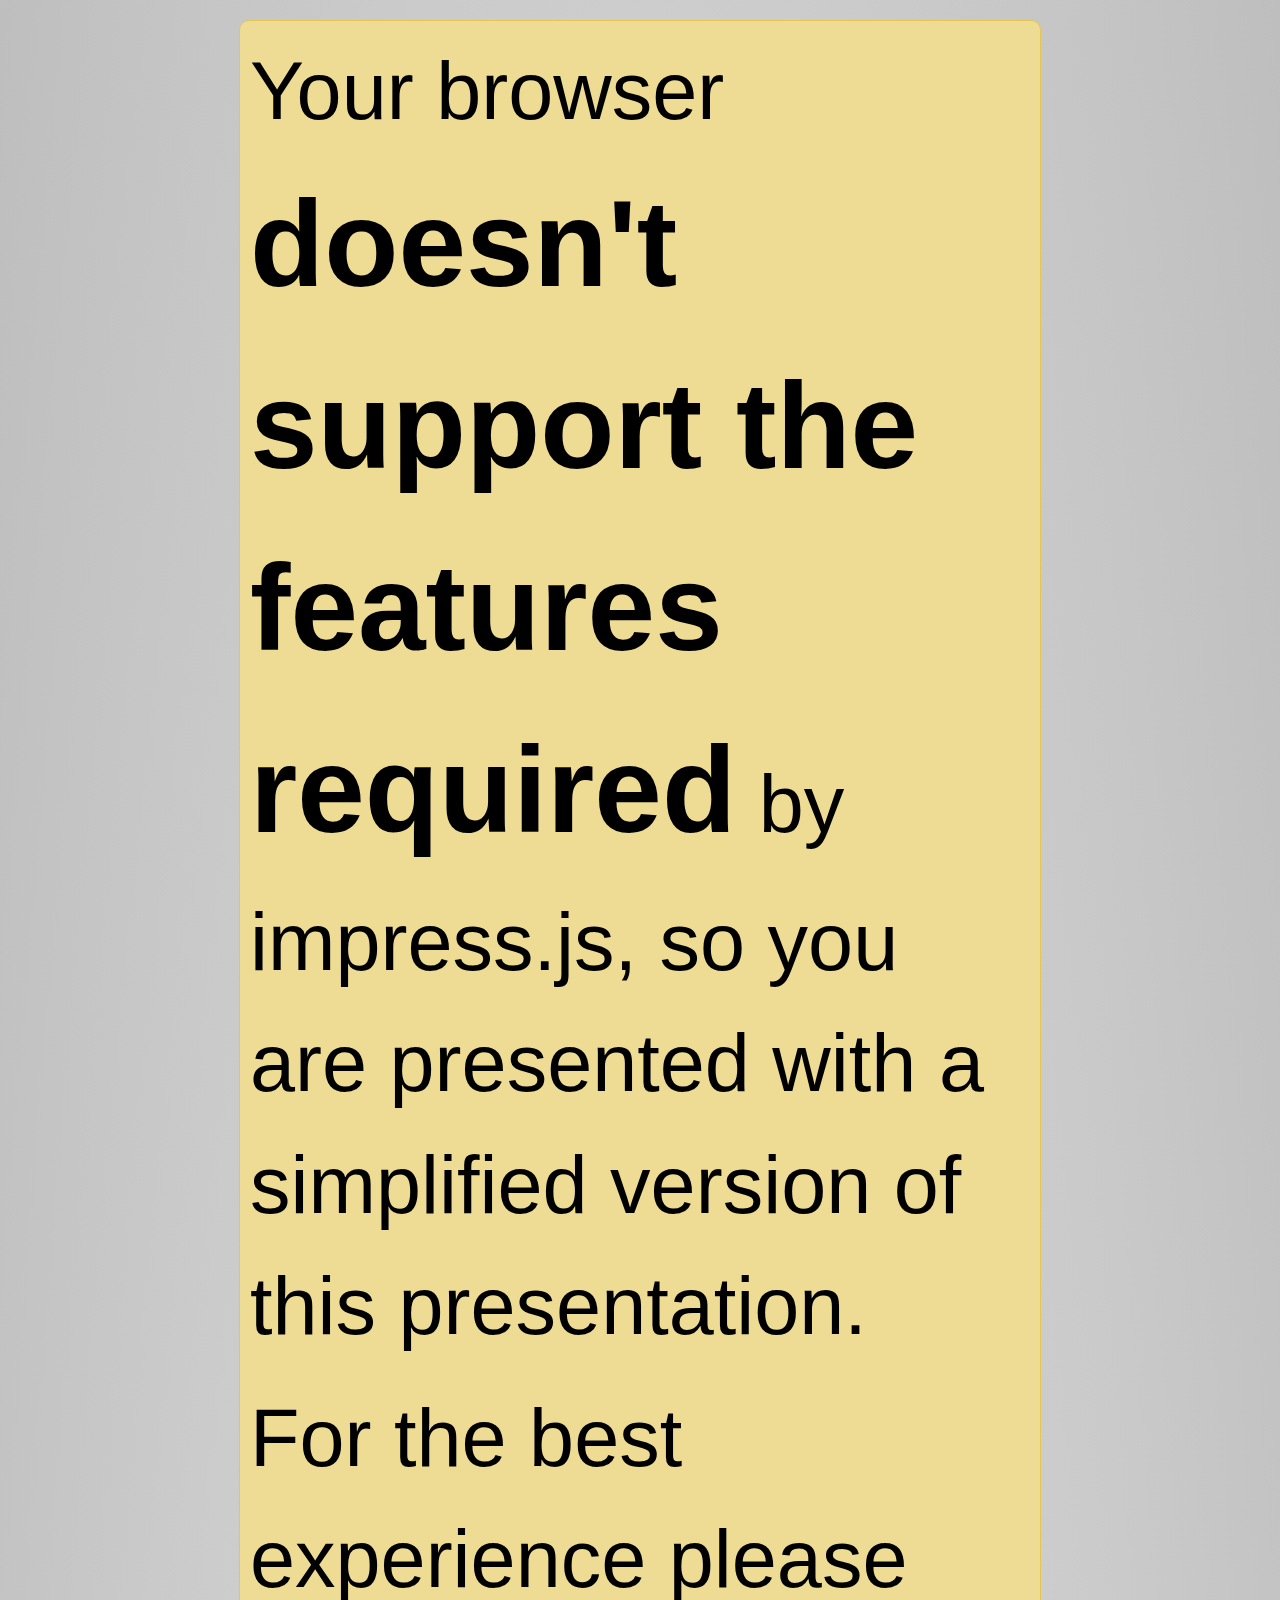
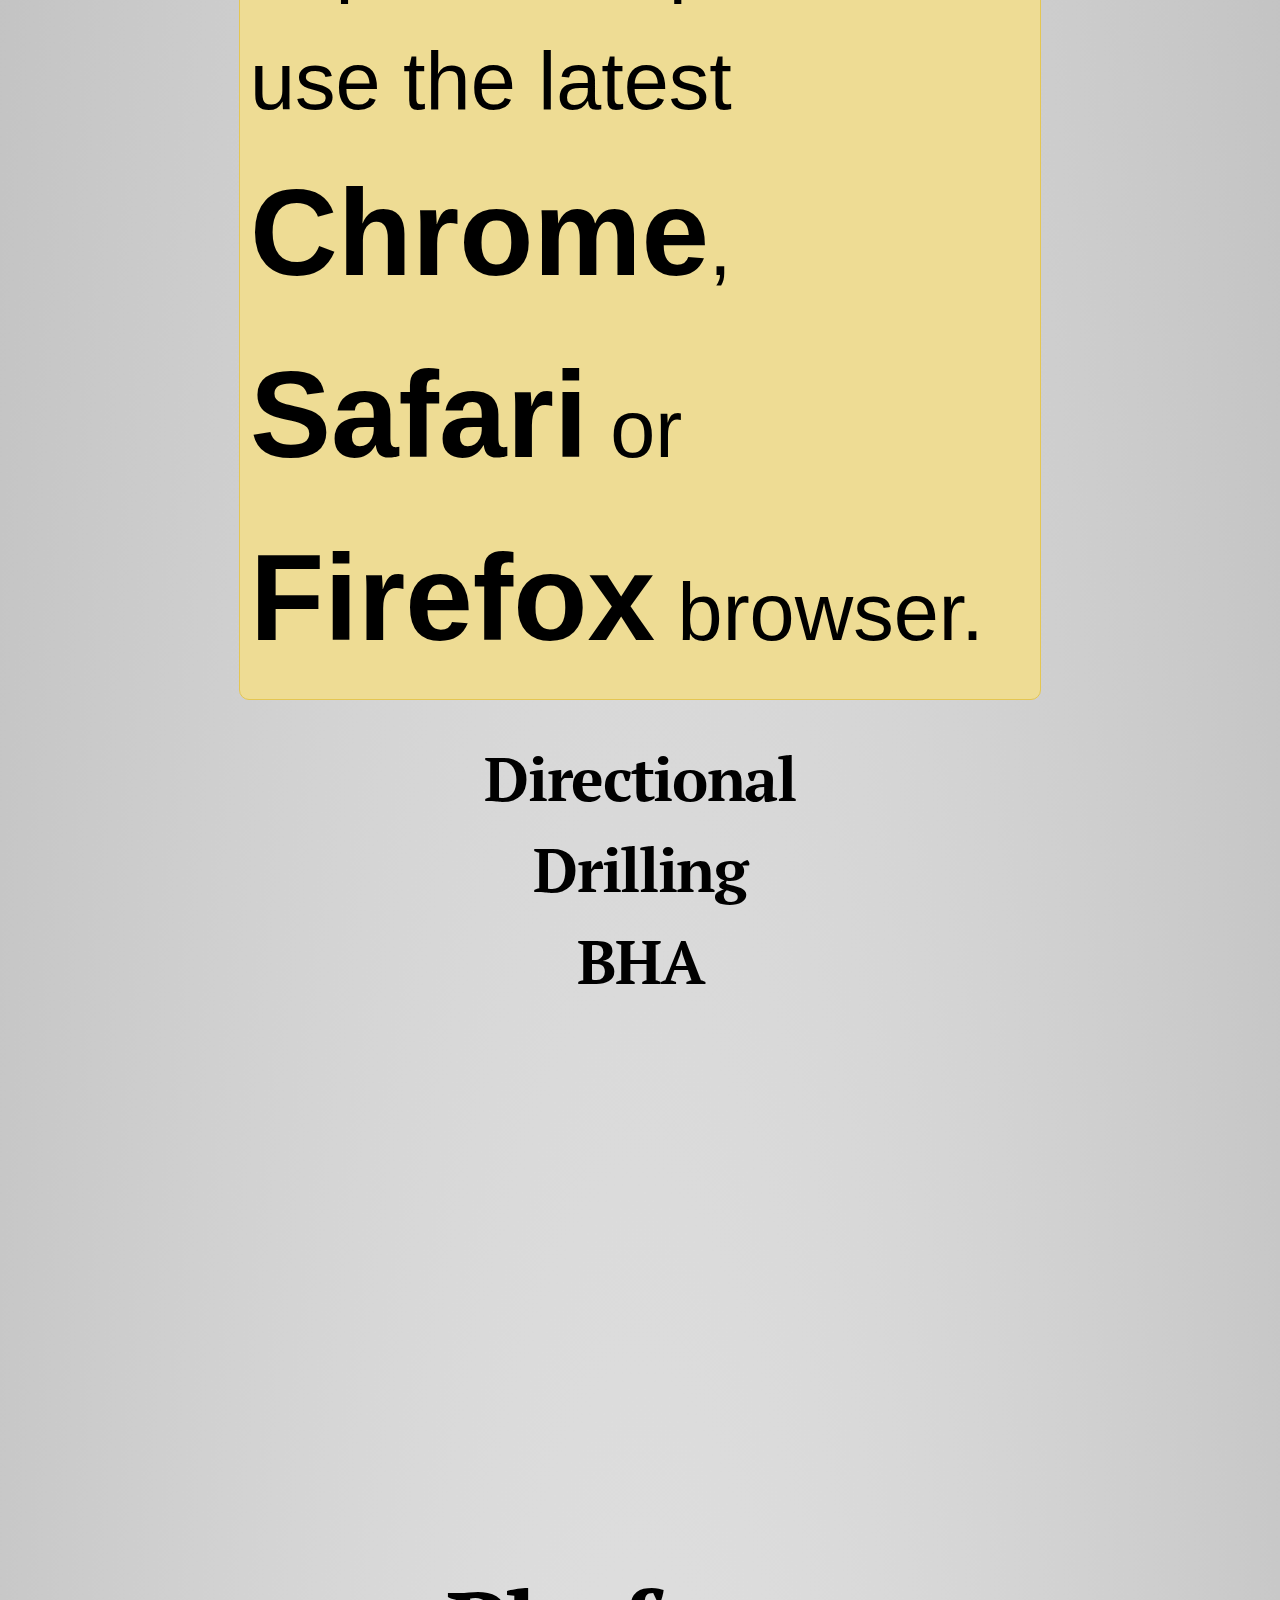
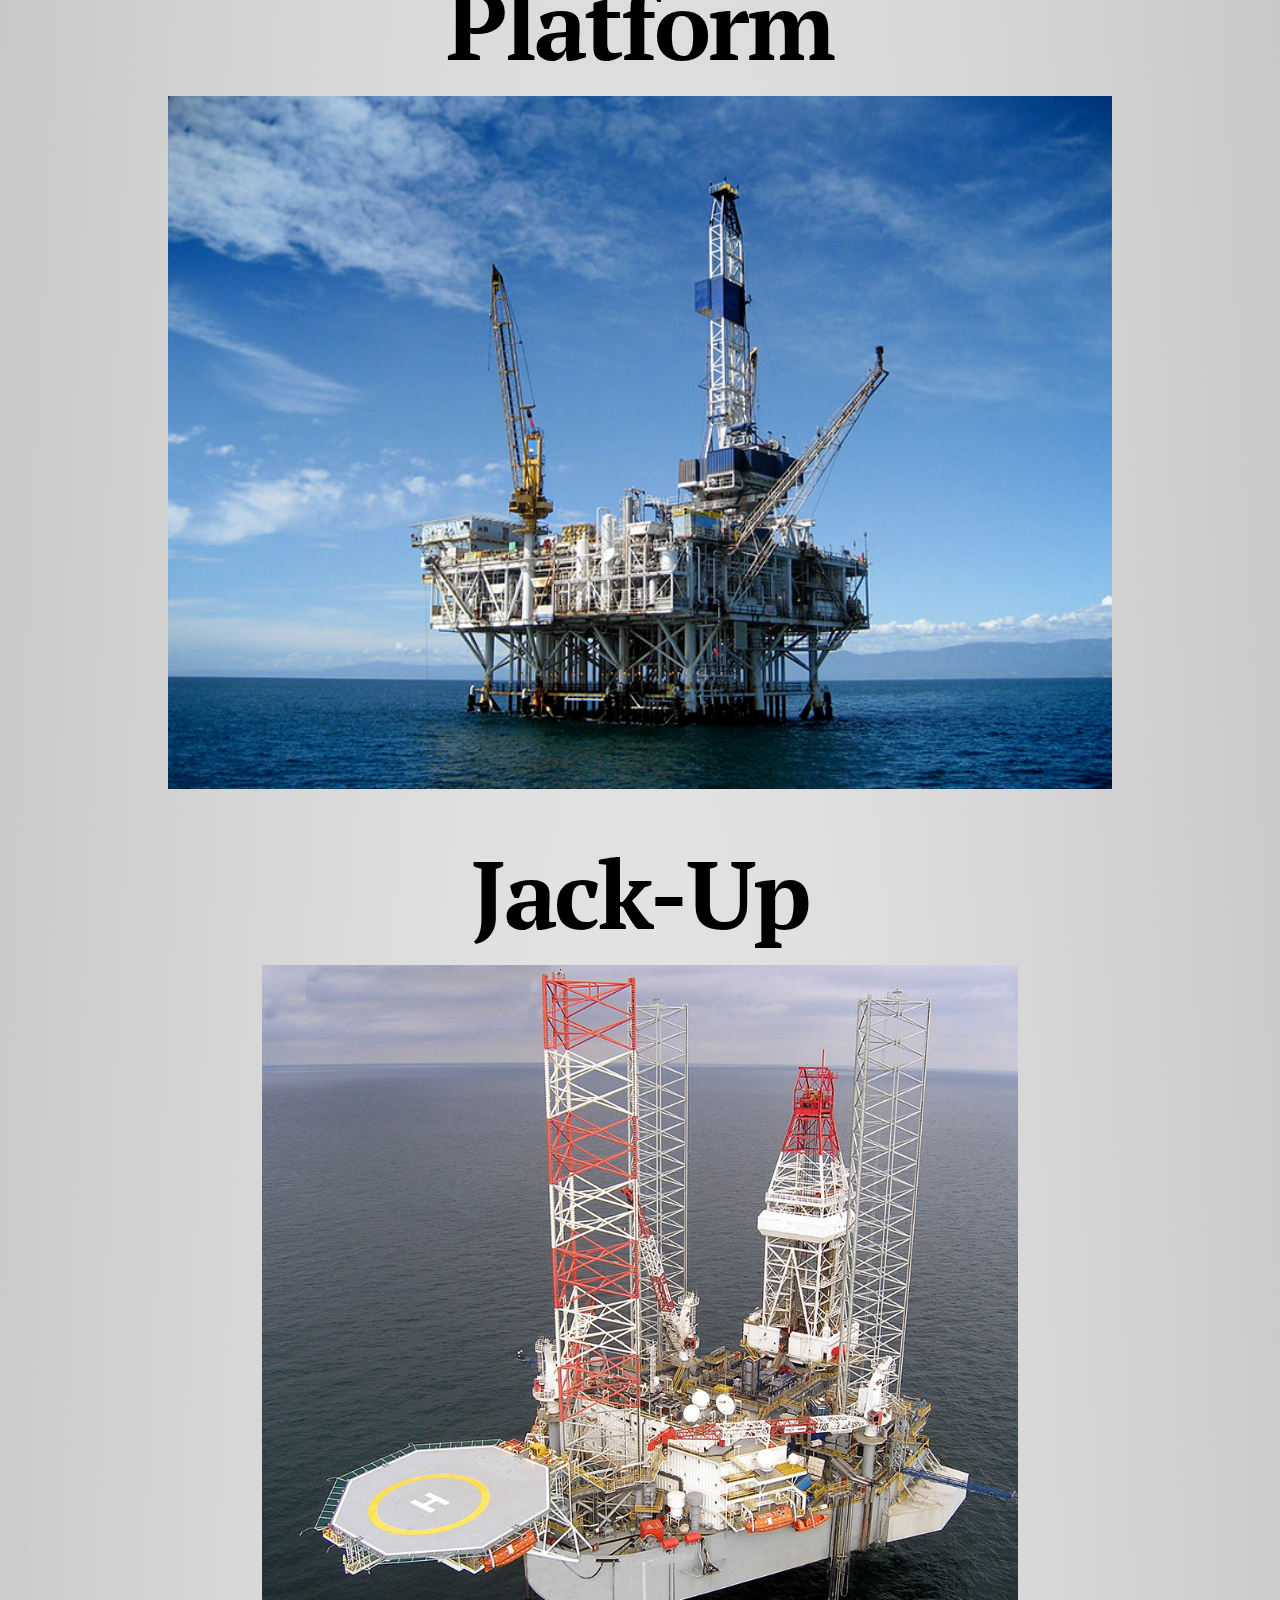
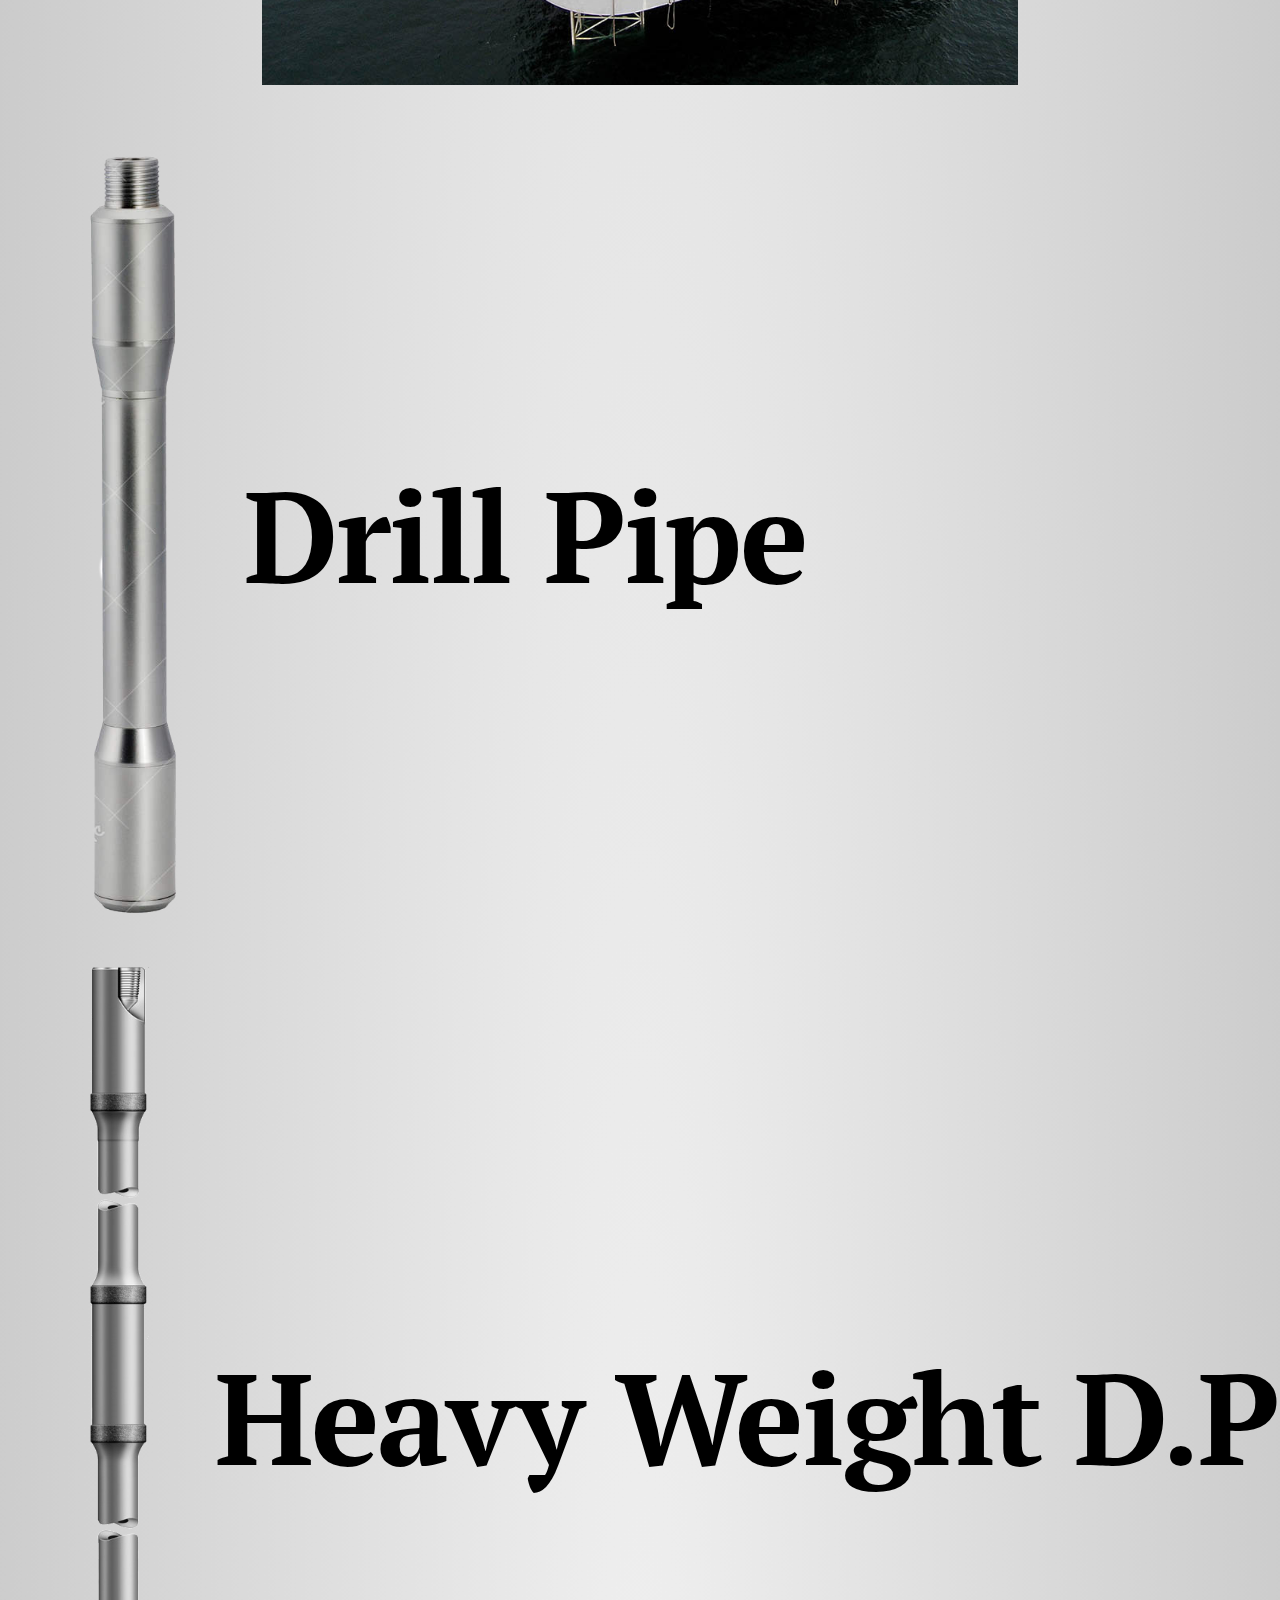
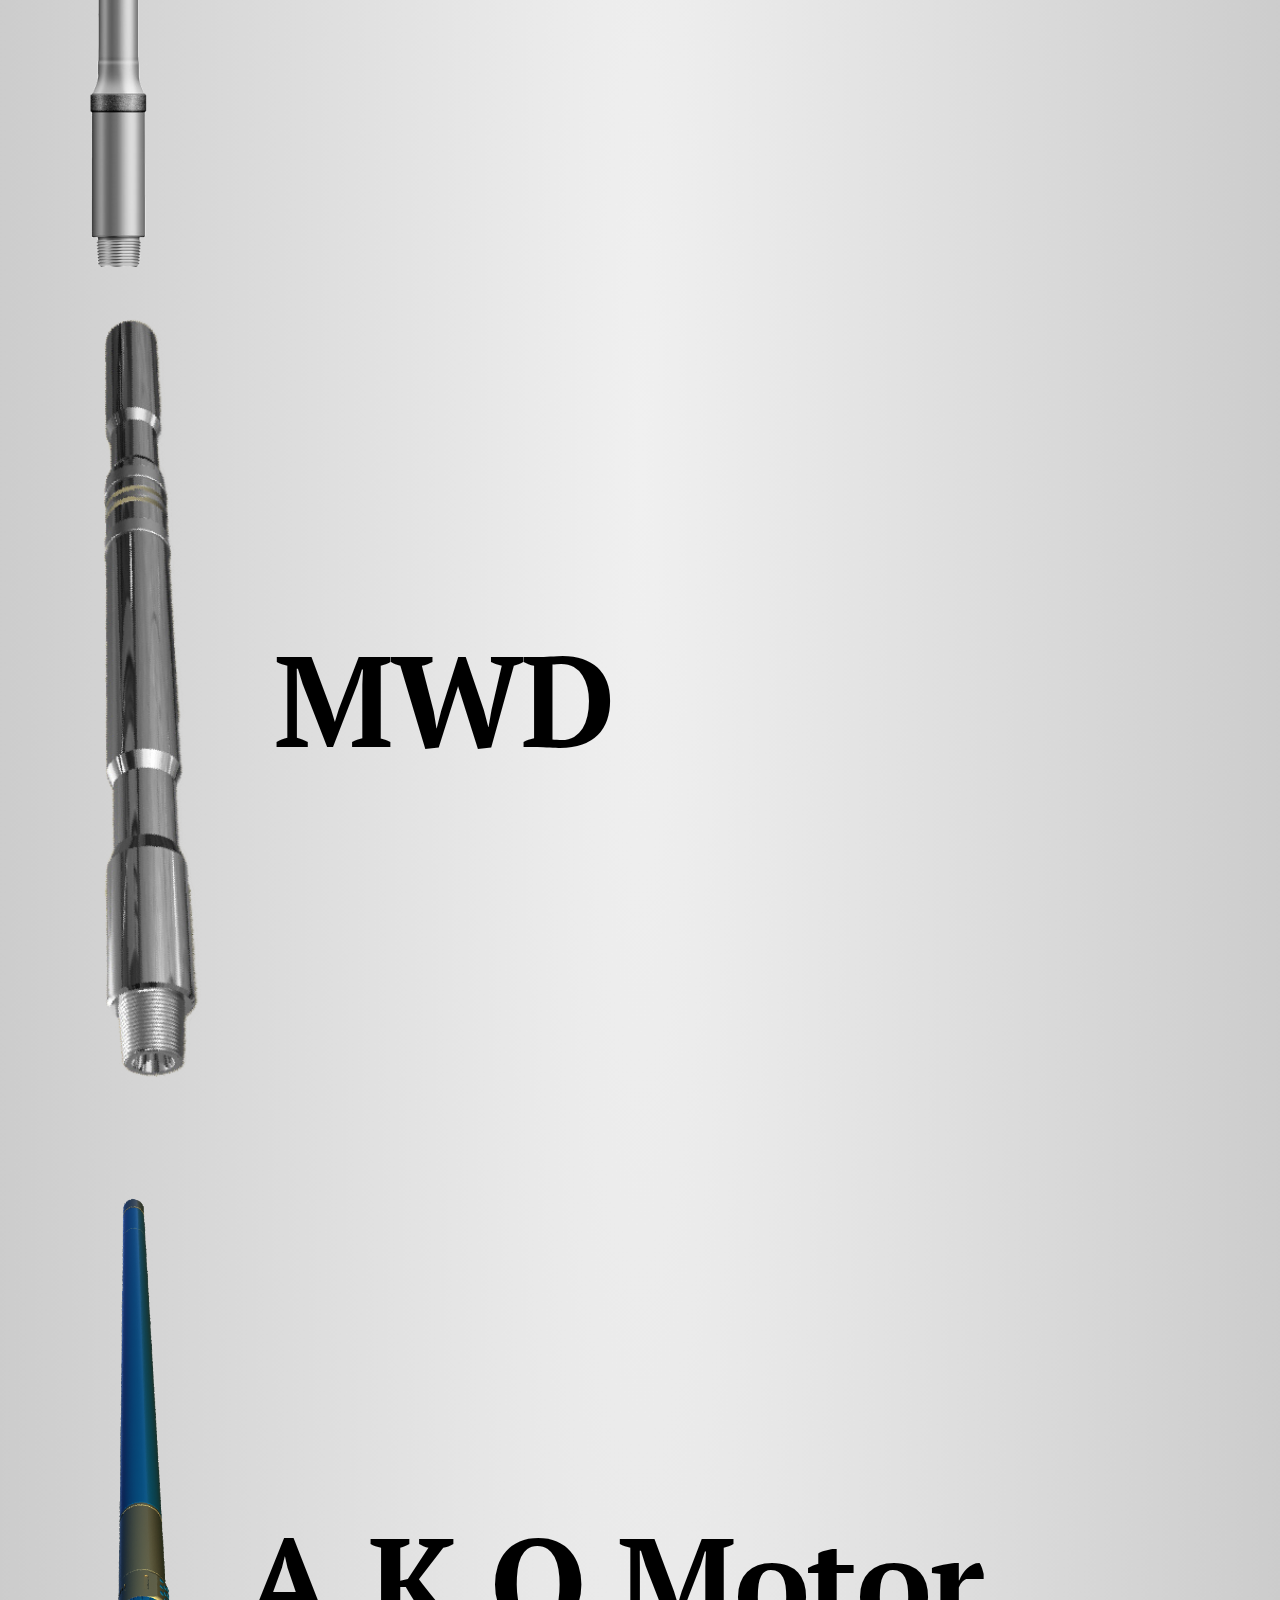
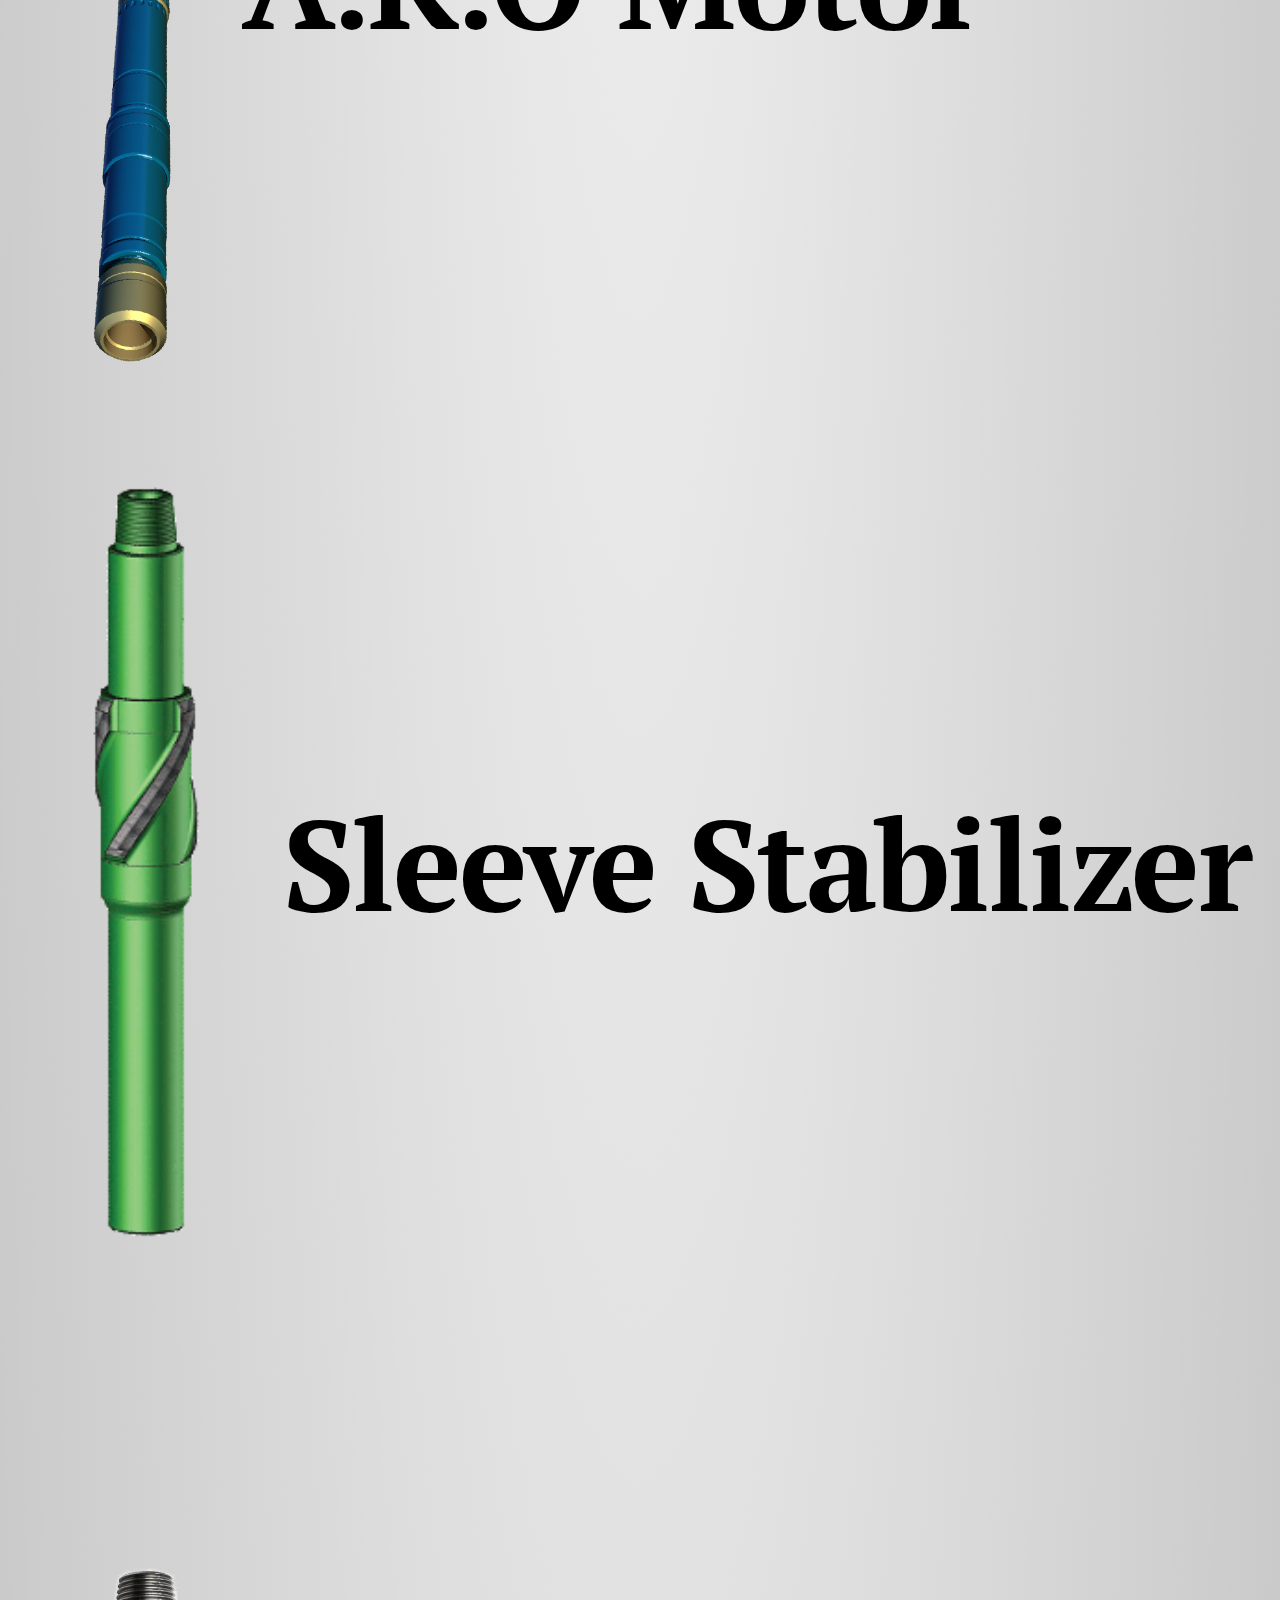
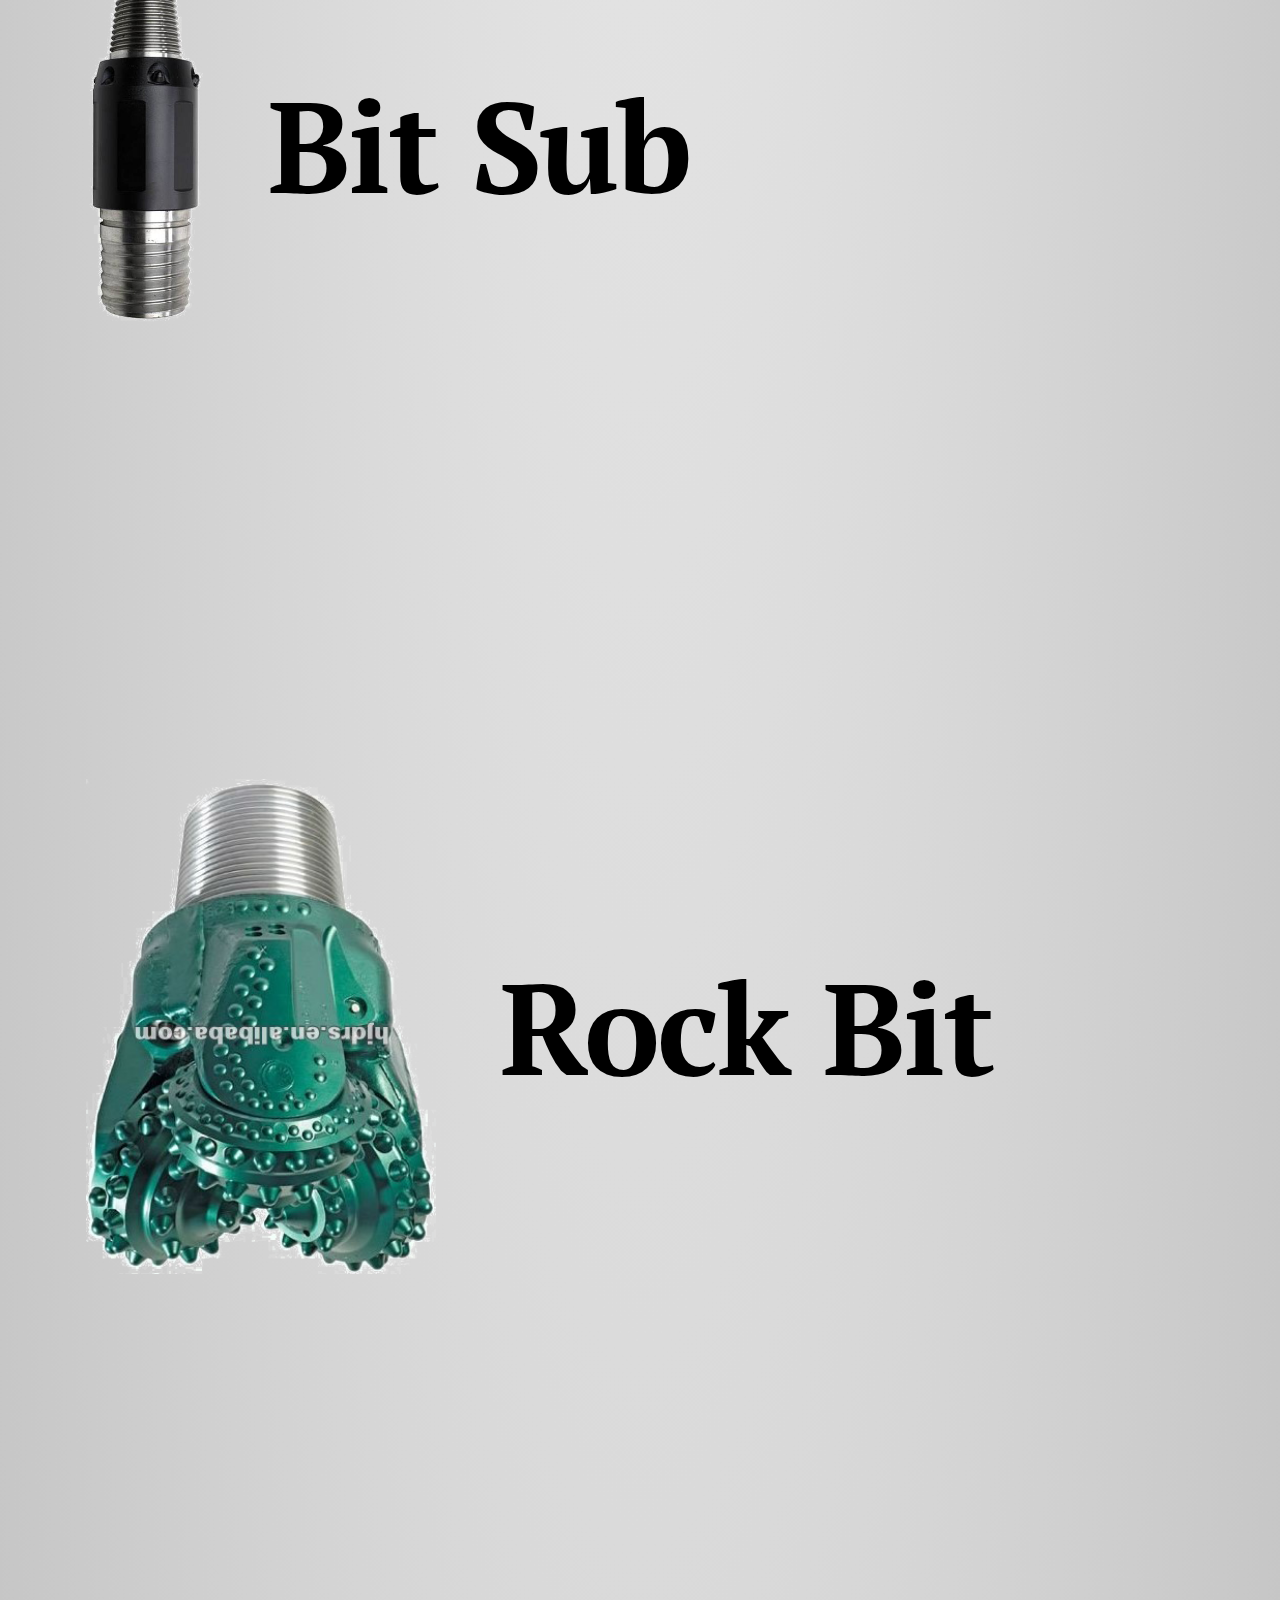
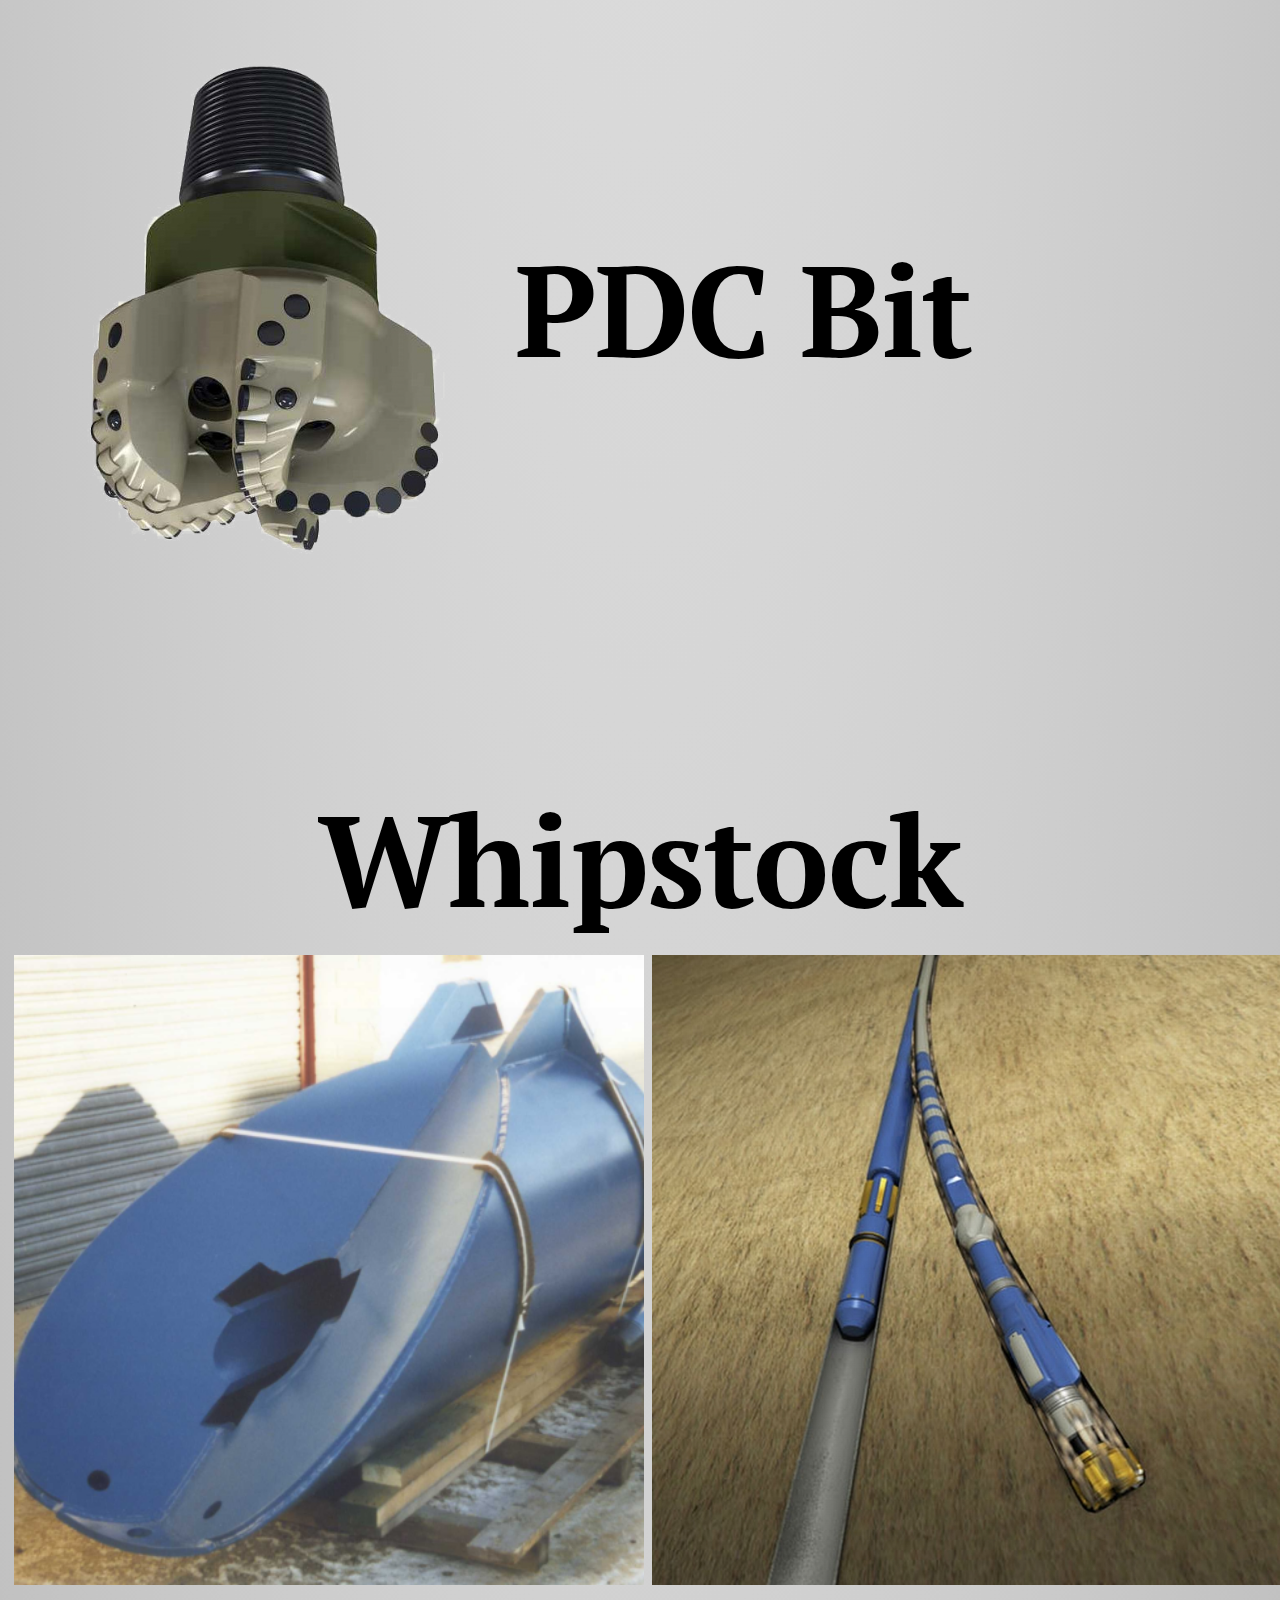
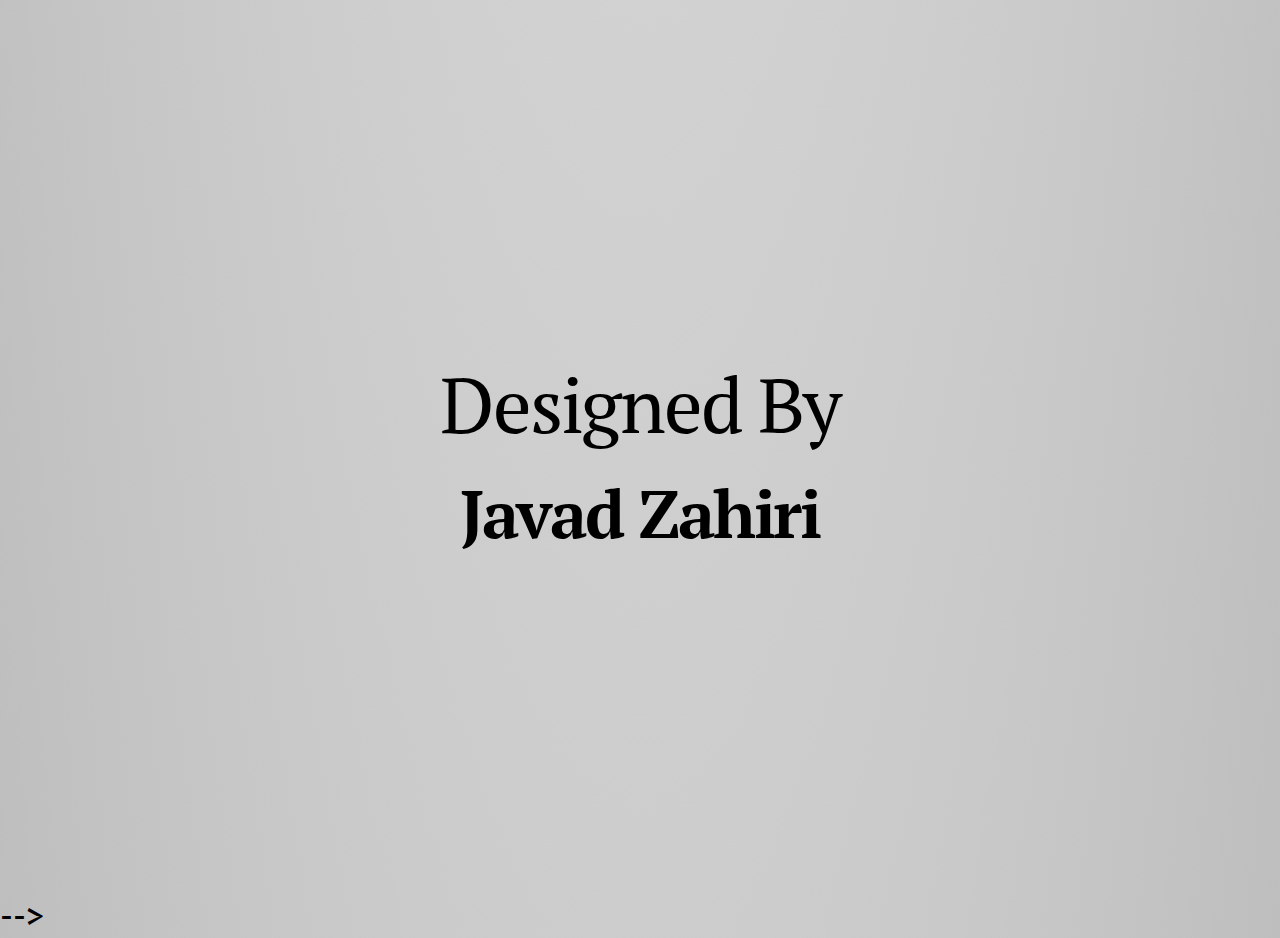
==== commit 80192c7a: "correct DP image" ====
--- a/BHApresent/index.html
+++ b/BHApresent/index.html
@@ -111,8 +111,8 @@
     </div>
 
     <div id="DP" class="step slide2 flex" data-x="-100" data-y="-600" >
-      <img class="bhaP" src="img/dp.png"/>
-      <b class="bhaT">Drilling Pipe</b>
+      <img class="bhaP" src="img/DP.png"/>
+      <b class="bhaT">Drill Pipe</b>
     </div>
 
     <div id="HWDP" class="step slide2 flex" data-x="-100" data-y="100">
@@ -169,37 +169,8 @@
     </div>
 
 
-
-
-
-    <!--
-    <div id="overview" class="step" data-x="3000" data-y="1500" data-scale="10">
-    </div>
--->
 </div>
 
-<!--
-
-    Hint is not related to impress.js in any way.
-
-    But it can show you how to use impress.js features in creative way.
-
-    When the presentation step is shown (selected) its element gets the class of "active" and the body element
-    gets the class based on active step id `impress-on-ID` (where ID is the step's id)... It may not be
-    so clear because of all these "ids" in previous sentence, so for example when the first step (the one with
-    the id of `bored`) is active, body element gets a class of `impress-on-bored`.
-
-    This class is used by this hint below. Check CSS file to see how it's shown with delayed CSS animation when
-    the first step of presentation is visible for a couple of seconds.
-
-    ...
-
-    And when it comes to this piece of JavaScript below ... kids, don't do this at home ;)
-    It's just a quick and dirty workaround to get different hint text for touch devices.
-    In a real world it should be at least placed in separate JS file ... and the touch content should be
-    probably just hidden somewhere in HTML - not hard-coded in the script.
-
-    Just sayin' ;)
 
 -->
 <div class="hint">
@@ -211,93 +182,8 @@
 }
 </script>
 
-<!--
 
-    Last, but not least.
-
-    To make all described above really work, you need to include impress.js in the page.
-    I strongly encourage to minify it first.
-
-    In here I just include full source of the script to make it more readable.
-
-    You also need to call a `impress().init()` function to initialize impress.js presentation.
-    And you should do it in the end of your document. Not only because it's a good practice, but also
-    because it should be done when the whole document is ready.
-    Of course you can wrap it in any kind of "DOM ready" event, but I was too lazy to do so ;)
-
--->
-<script src="js/impress.js"></script>
-<script>impress().init();</script>
-
-<!--
-
-    The `impress()` function also gives you access to the API that controls the presentation.
-
-    Just store the result of the call:
-
-        var api = impress();
-
-    and you will get three functions you can call:
-
-        `api.init()` - initializes the presentation,
-        `api.next()` - moves to next step of the presentation,
-        `api.prev()` - moves to previous step of the presentation,
-        `api.goto( idx | id | element, [duration] )` - moves the presentation to the step given by its index number
-                id or the DOM element; second parameter can be used to define duration of the transition in ms,
-                but it's optional - if not provided default transition duration for the presentation will be used.
-
-    You can also simply call `impress()` again to get the API, so `impress().next()` is also allowed.
-    Don't worry, it wont initialize the presentation again.
-
-    For some example uses of this API check the last part of the source of impress.js where the API
-    is used in event handlers.
-
--->
 
 </body>
 </html>
 
-<!--
-
-    Now you know more or less everything you need to build your first impress.js presentation, but before
-    you start...
-
-    Oh, you've already cloned the code from GitHub?
-
-    You have it open in text editor?
-
-    Stop right there!
-
-    That's not how you create awesome presentations. This is only a code. Implementation of the idea that
-    first needs to grow in your mind.
-
-    So if you want to build great presentation take a pencil and piece of paper. And turn off the computer.
-
-    Sketch, draw and write. Brainstorm your ideas on a paper. Try to build a mind-map of what you'd like
-    to present. It will get you closer and closer to the layout you'll build later with impress.js.
-
-    Get back to the code only when you have your presentation ready on a paper. It doesn't make sense to do
-    it earlier, because you'll only waste your time fighting with positioning of useless points.
-
-    If you think I'm crazy, please put your hands on a book called "Presentation Zen". It's all about
-    creating awesome and engaging presentations.
-
-    Think about it. 'Cause impress.js may not help you, if you have nothing interesting to say.
-
--->
-
-<!--
-
-    Are you still reading this?
-
-    For real?
-
-    I'm impressed! Feel free to let me know that you got that far (I'm @bartaz on Twitter), 'cause I'd like
-    to congratulate you personally :)
-
-    But you don't have to do it now. Take my advice and take some time off. Make yourself a cup of coffee, tea,
-    or anything you like to drink. And raise a glass for me ;)
-
-    Cheers!
-
--->
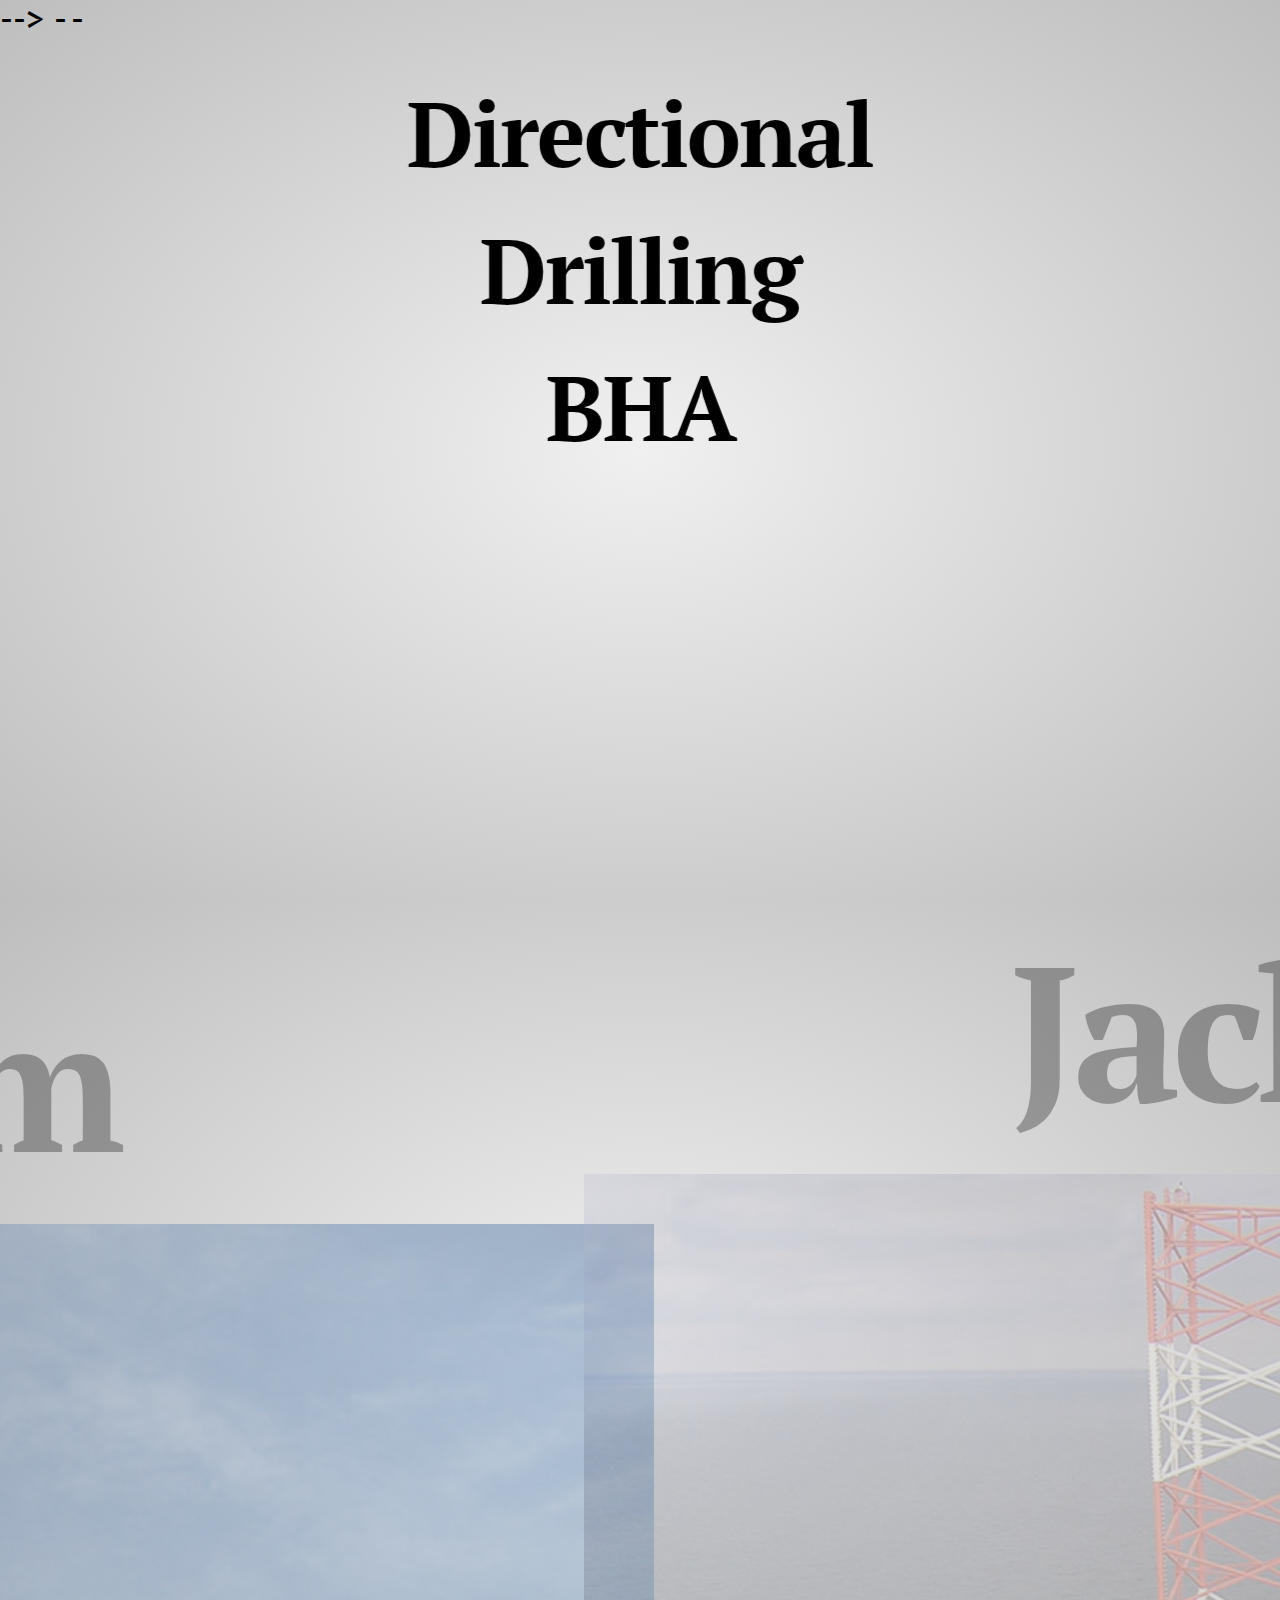
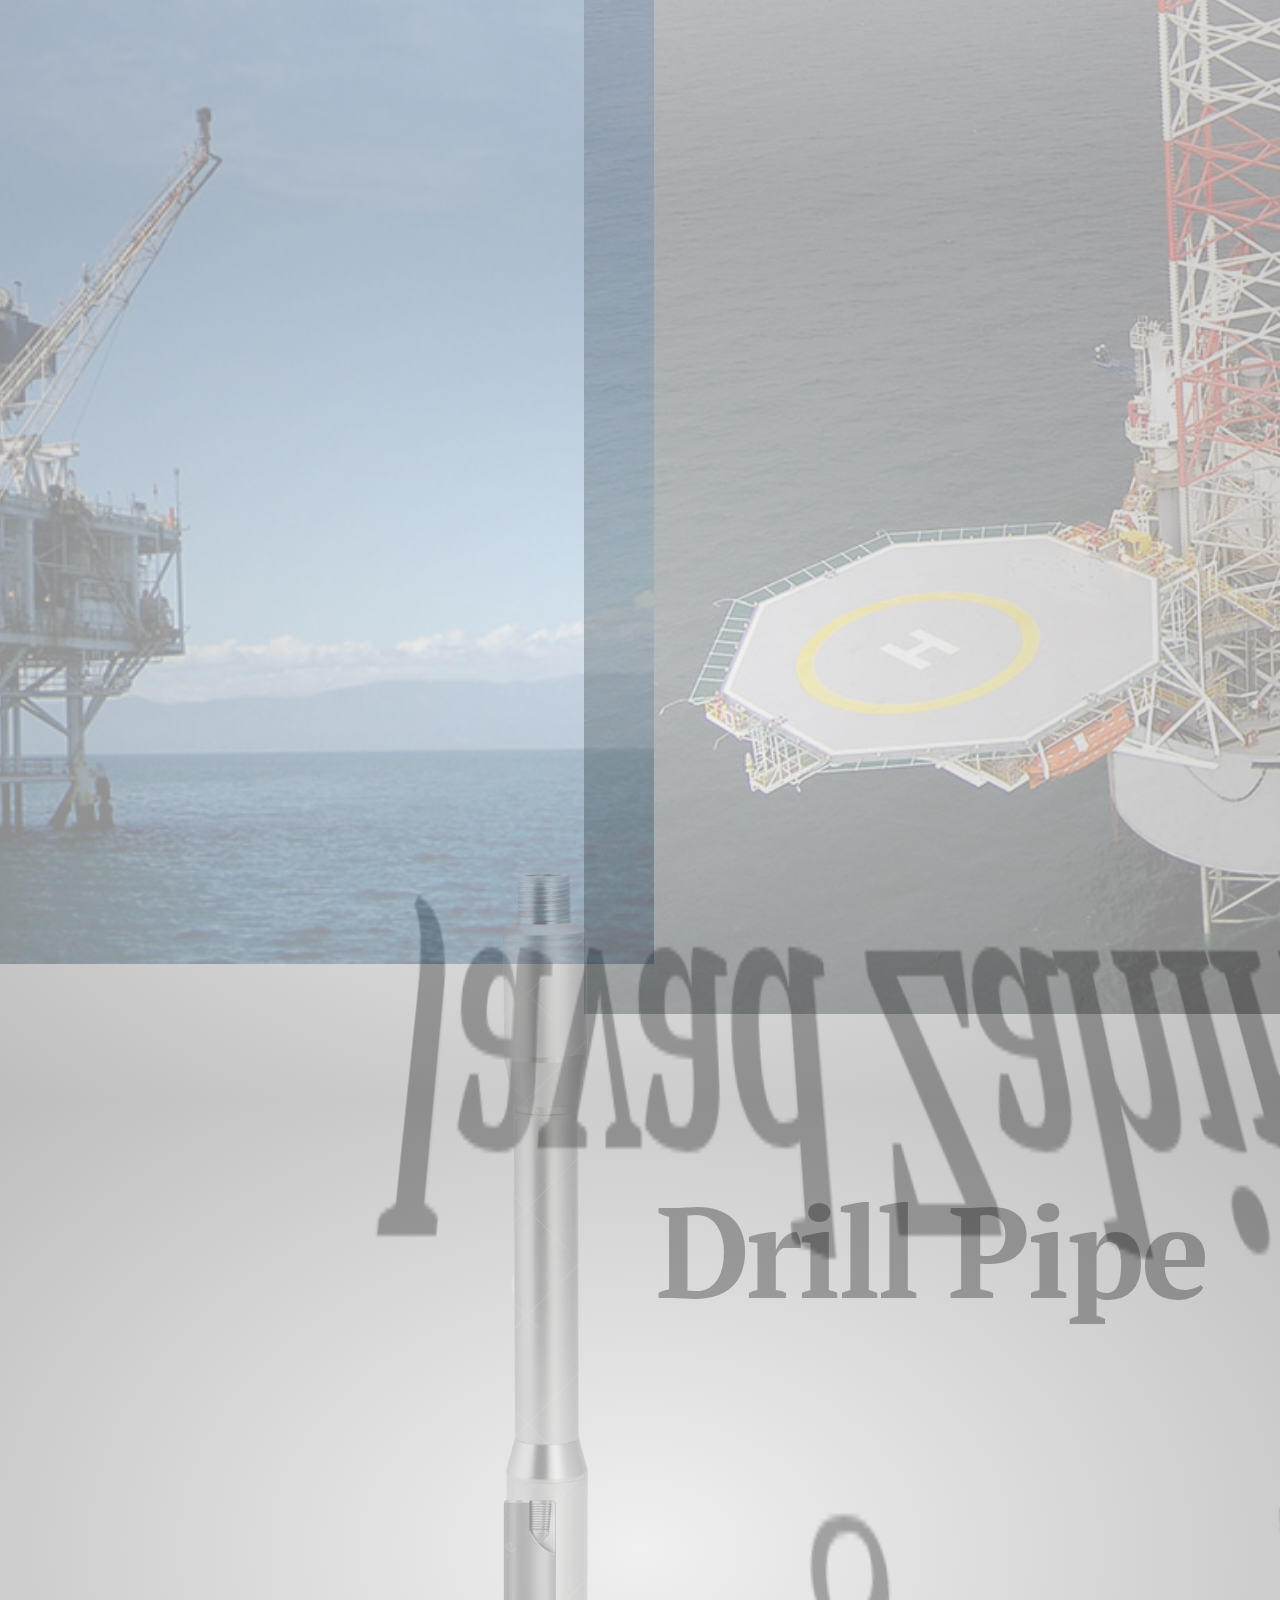
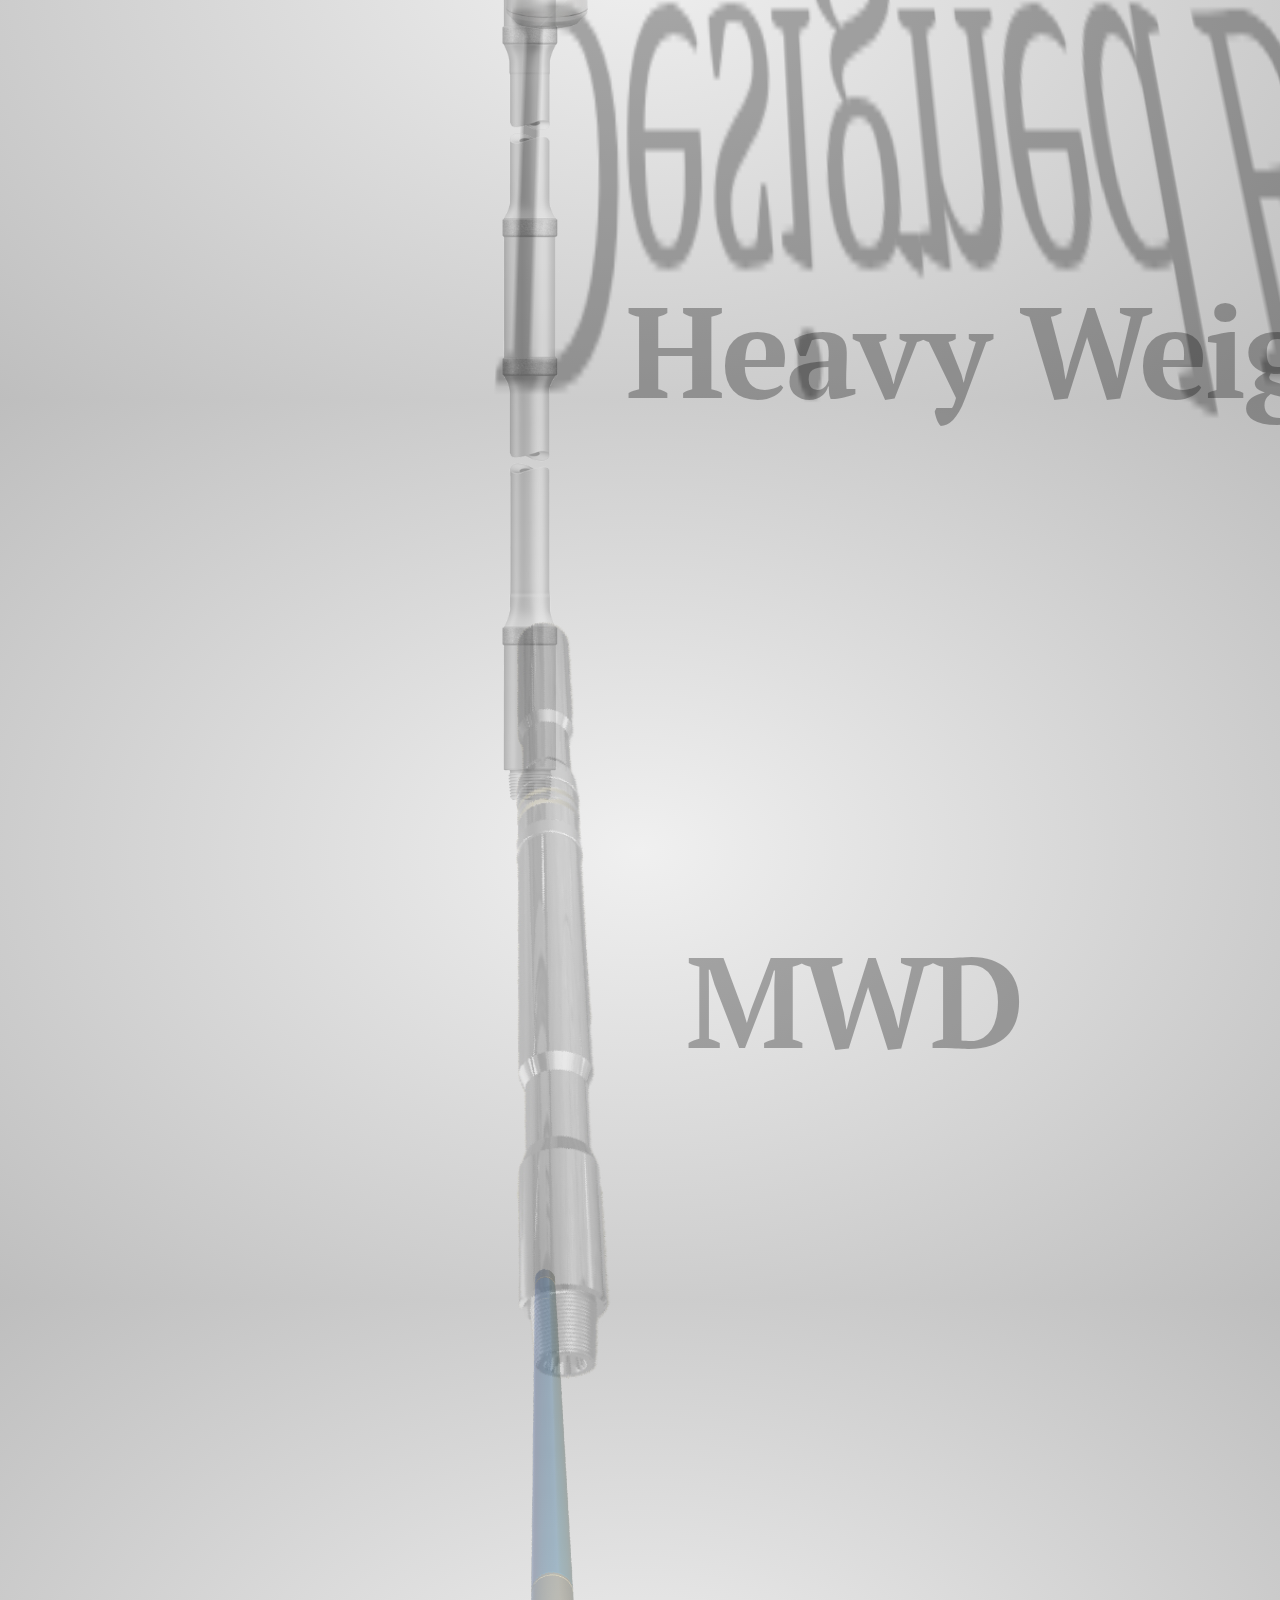
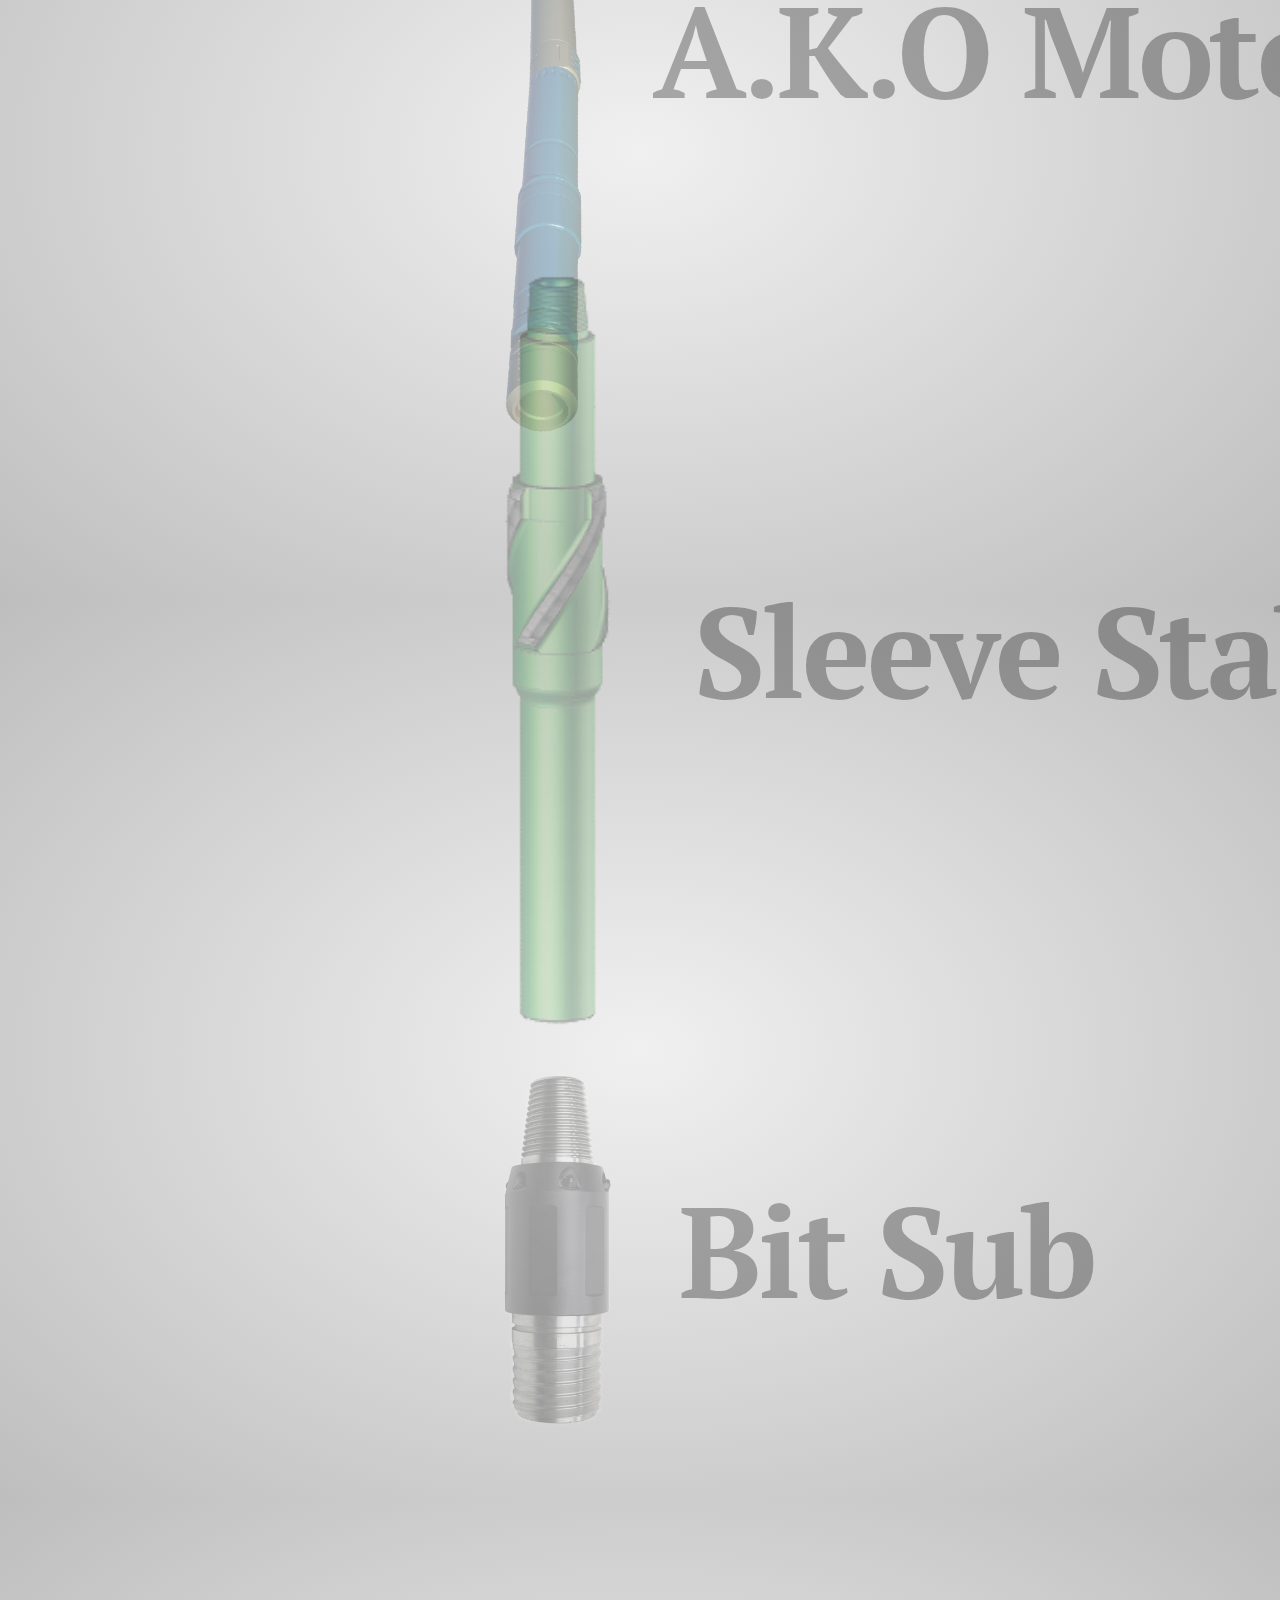
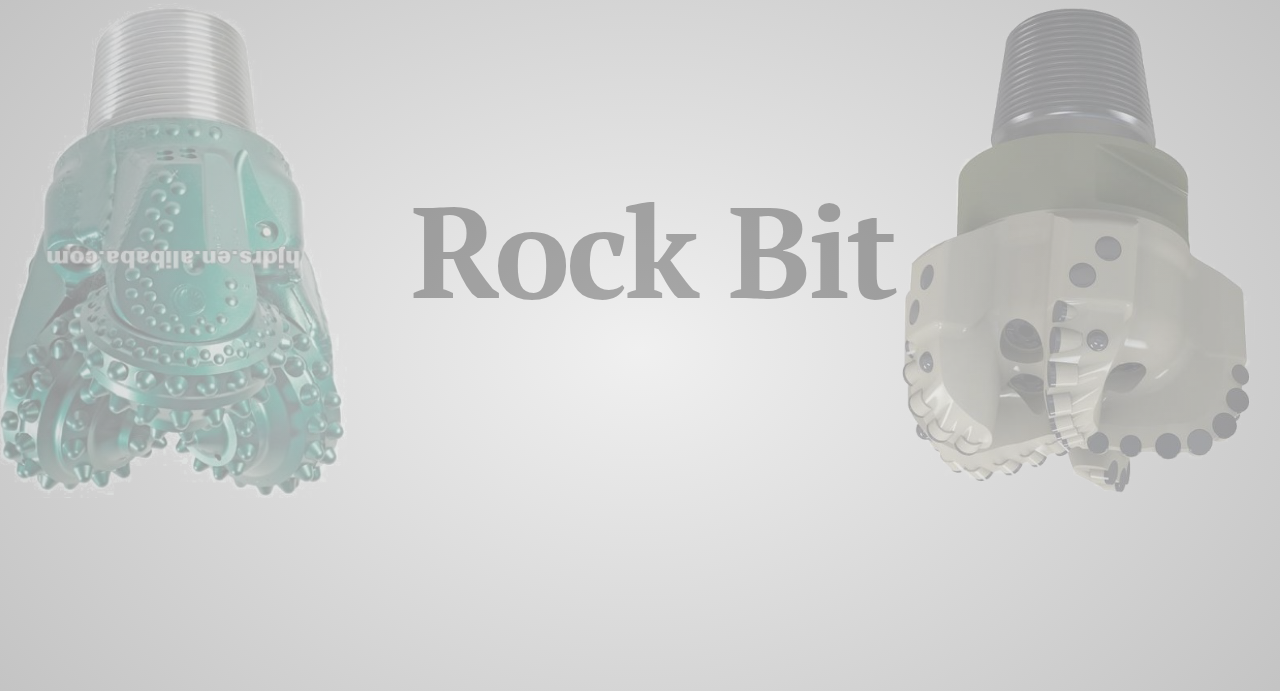
==== commit b0a6c634: "Update index.html" ====
--- a/BHApresent/index.html
+++ b/BHApresent/index.html
@@ -181,7 +181,8 @@
     document.querySelector(".hint").innerHTML = "<p>Tap on the left or right to navigate</p>";
 }
 </script>
-
+-<script src="js/impress.js"></script>		
+-<script>impress().init();</script>
 
 
 </body>
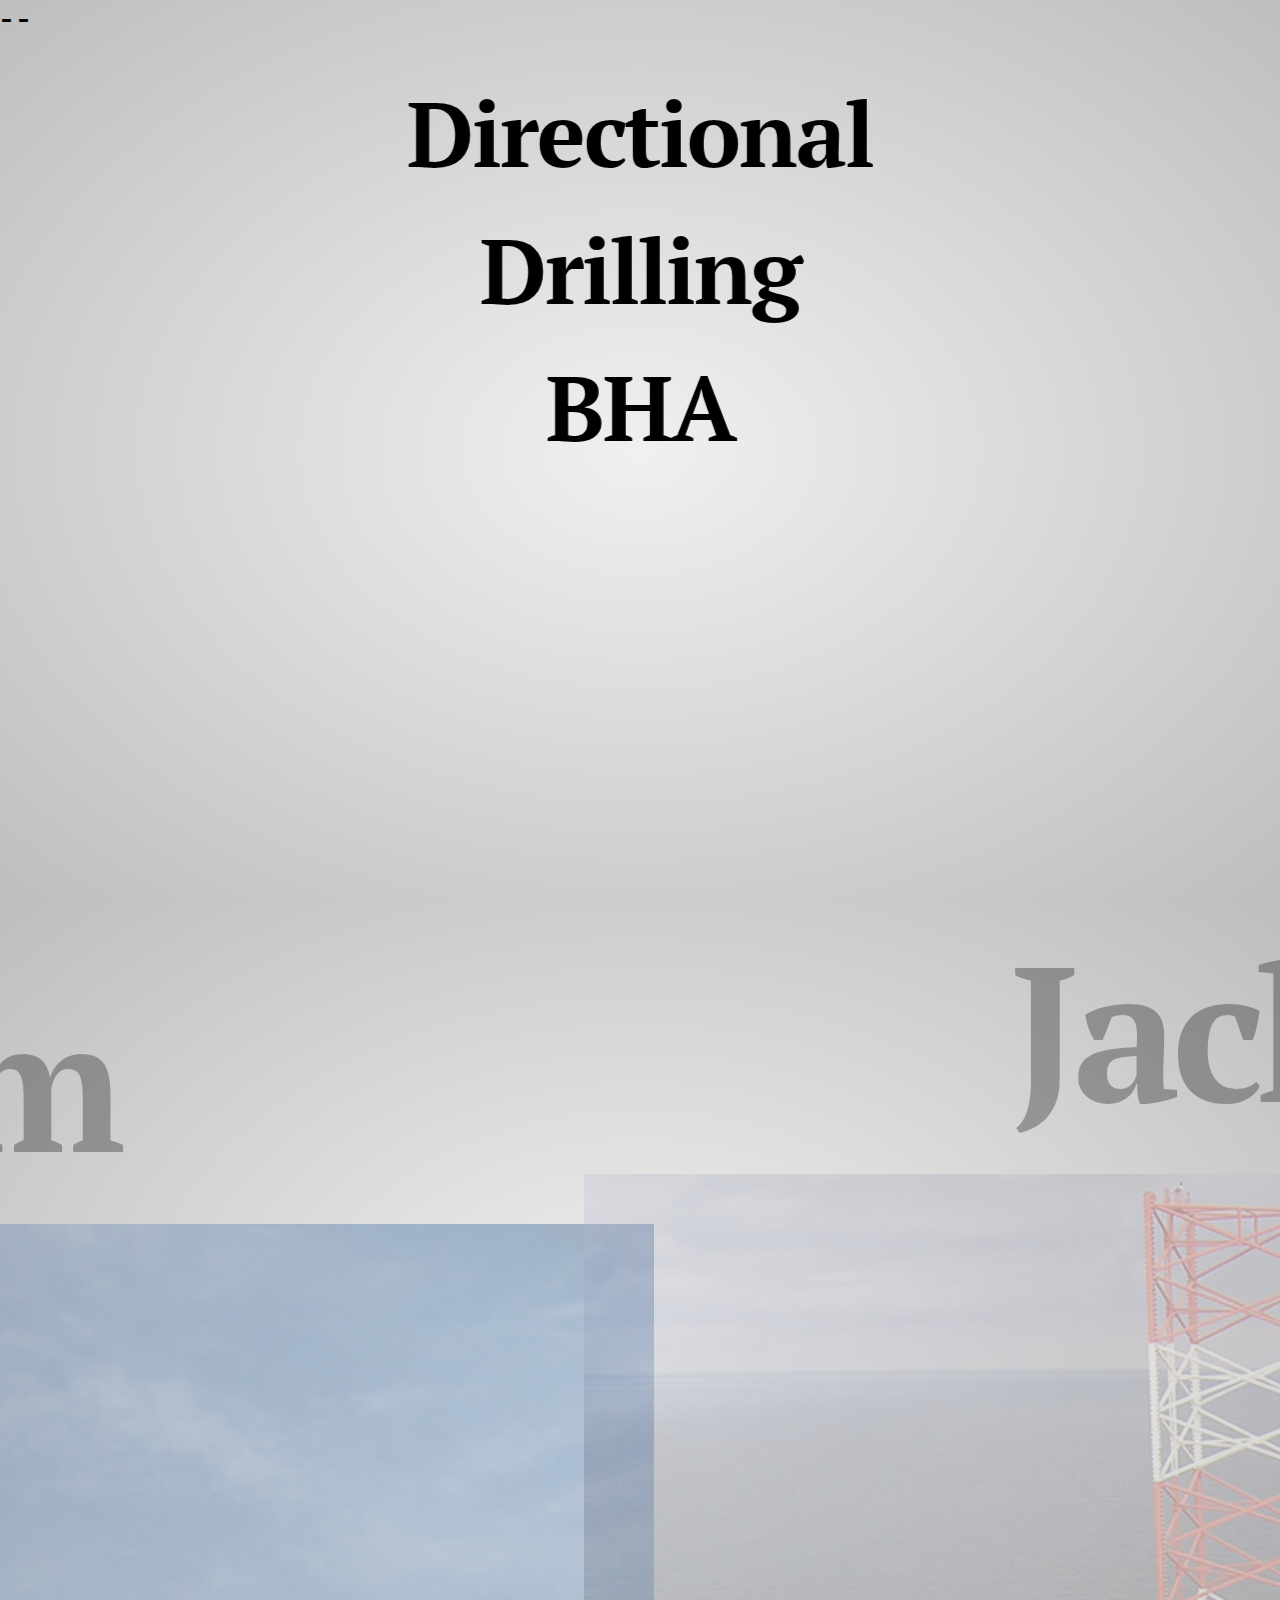
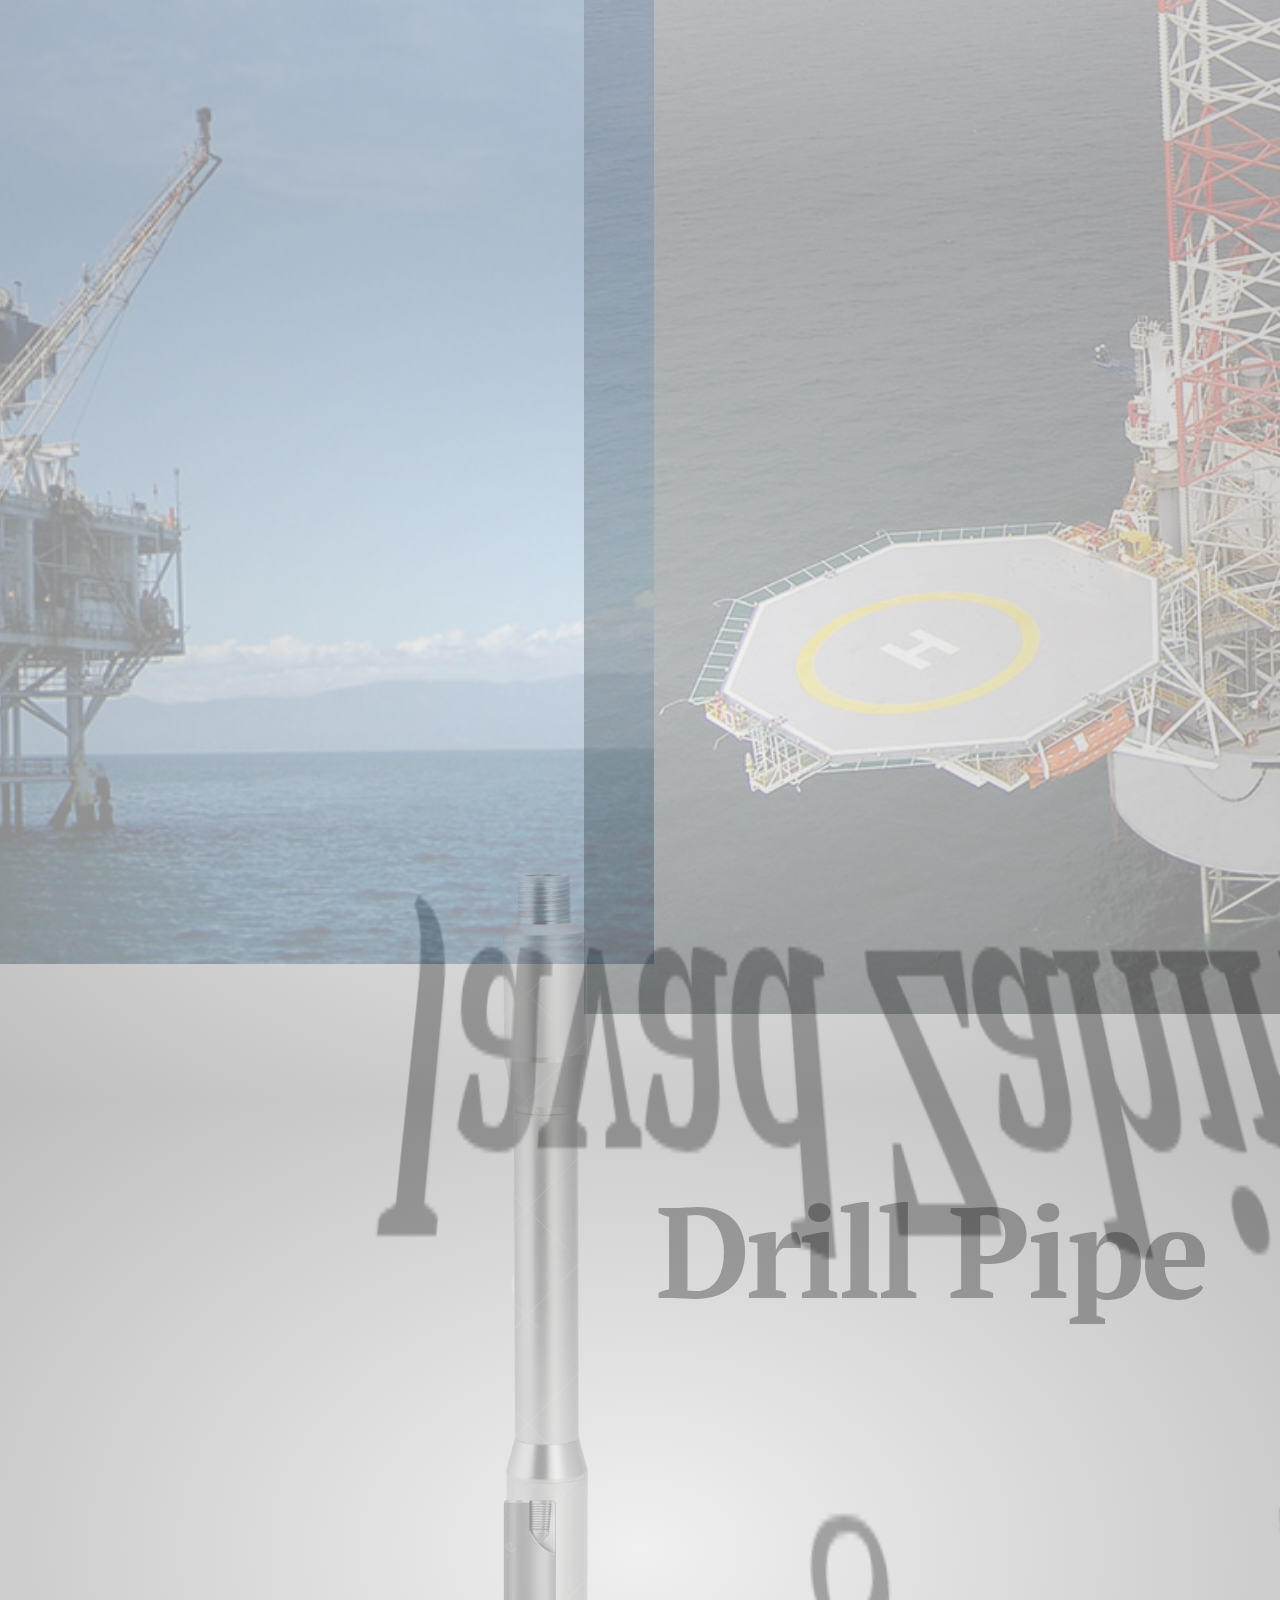
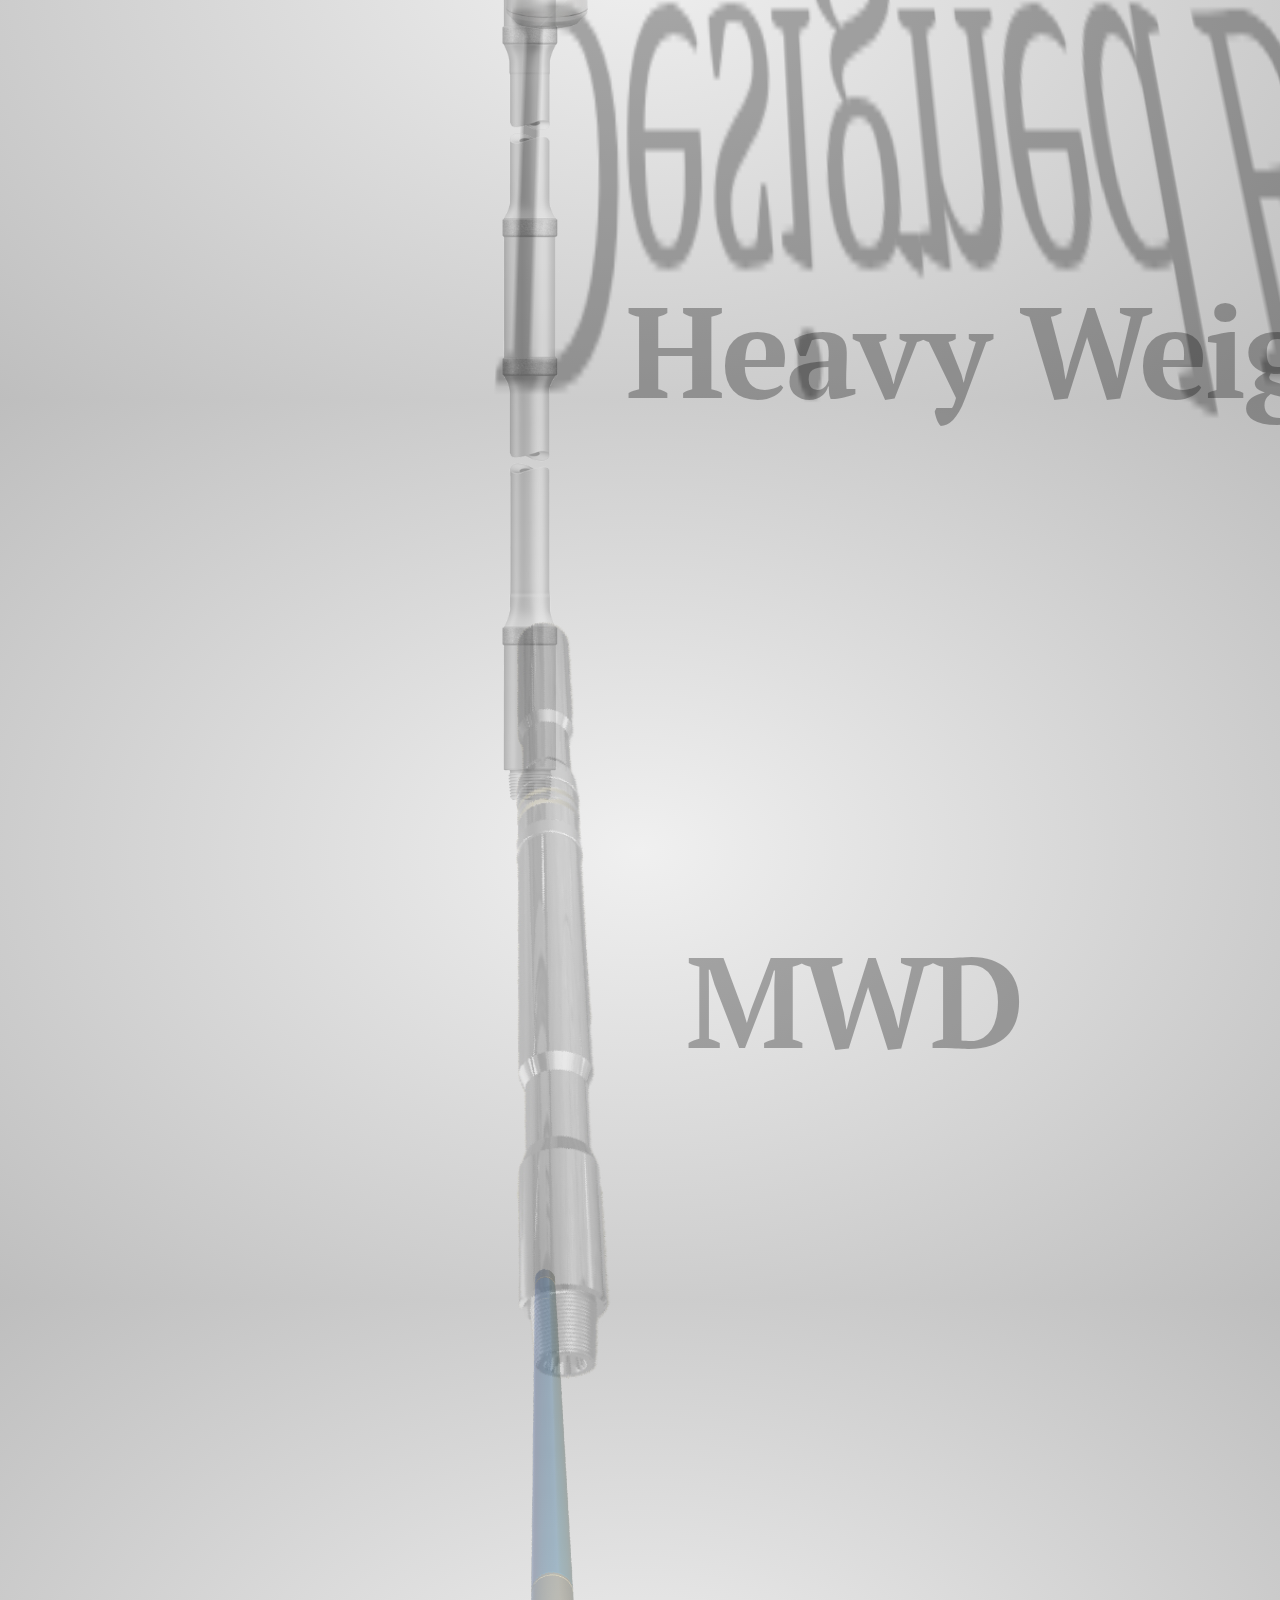
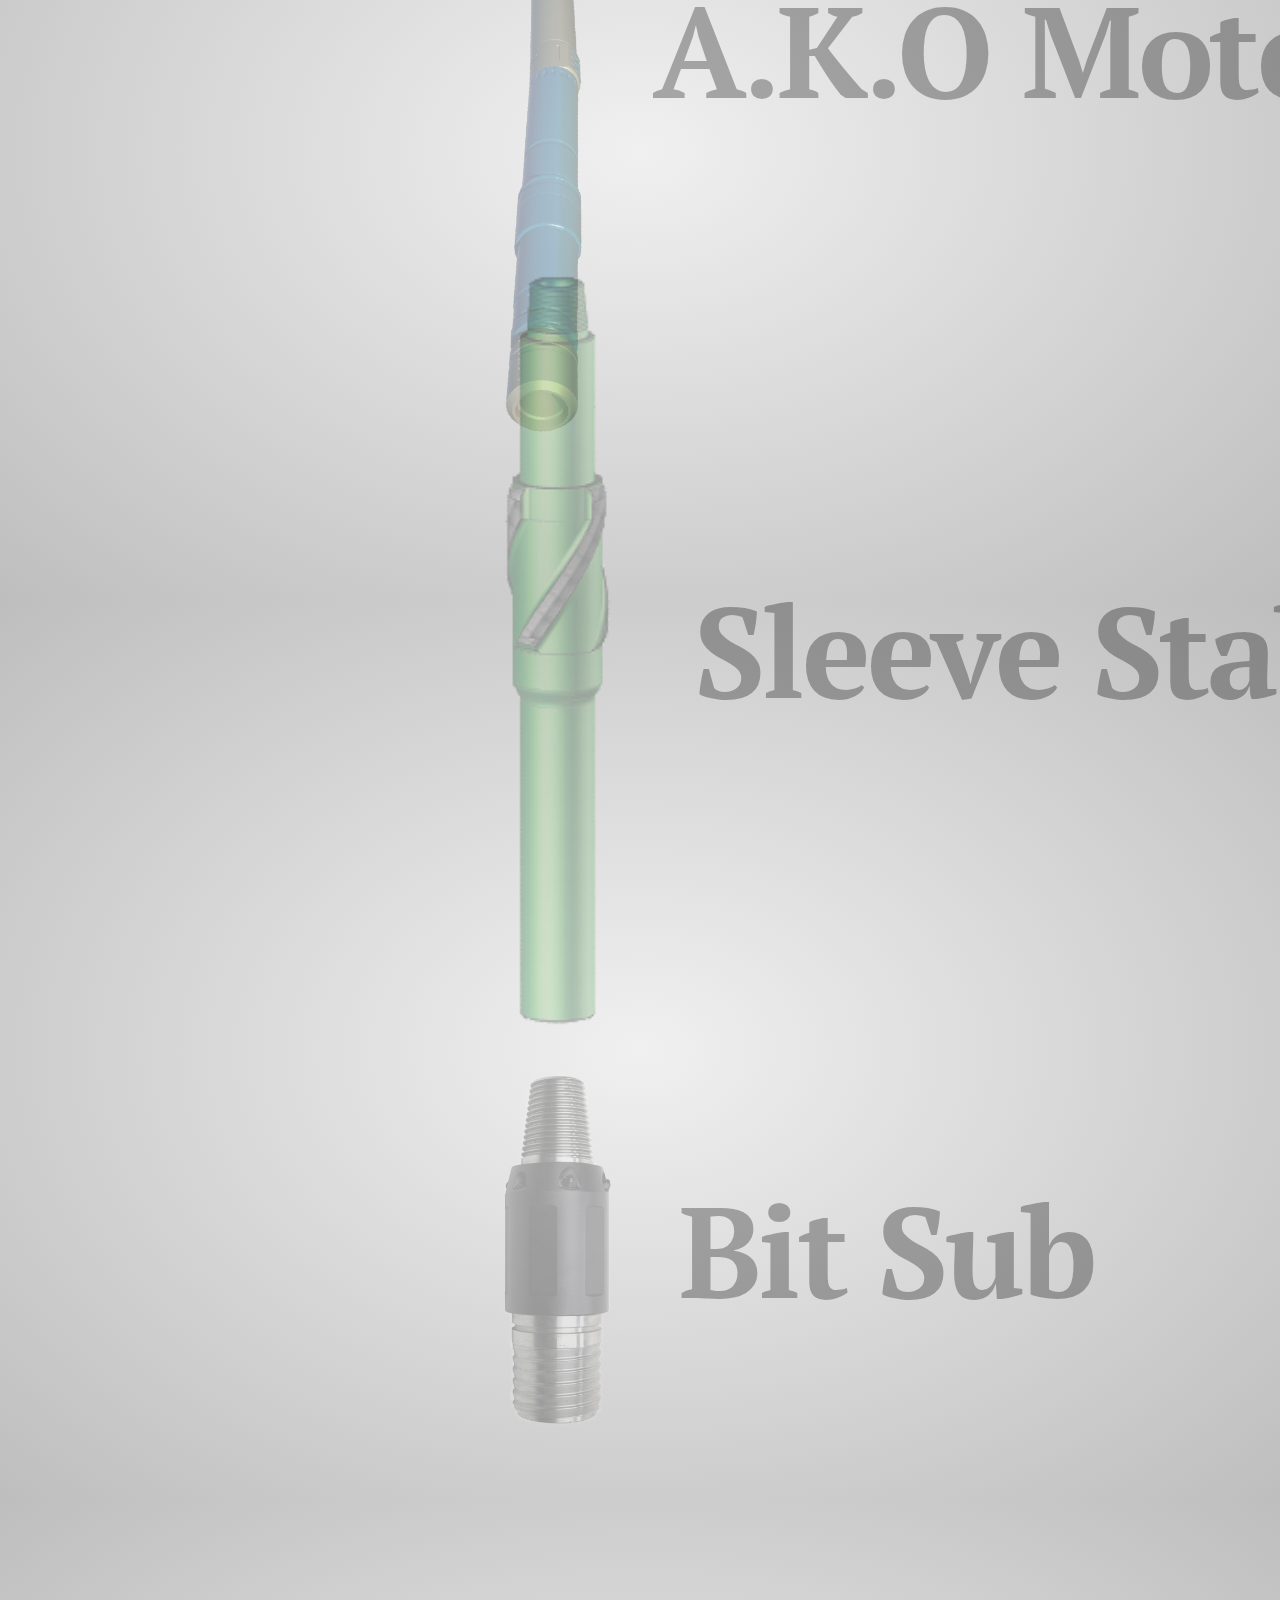
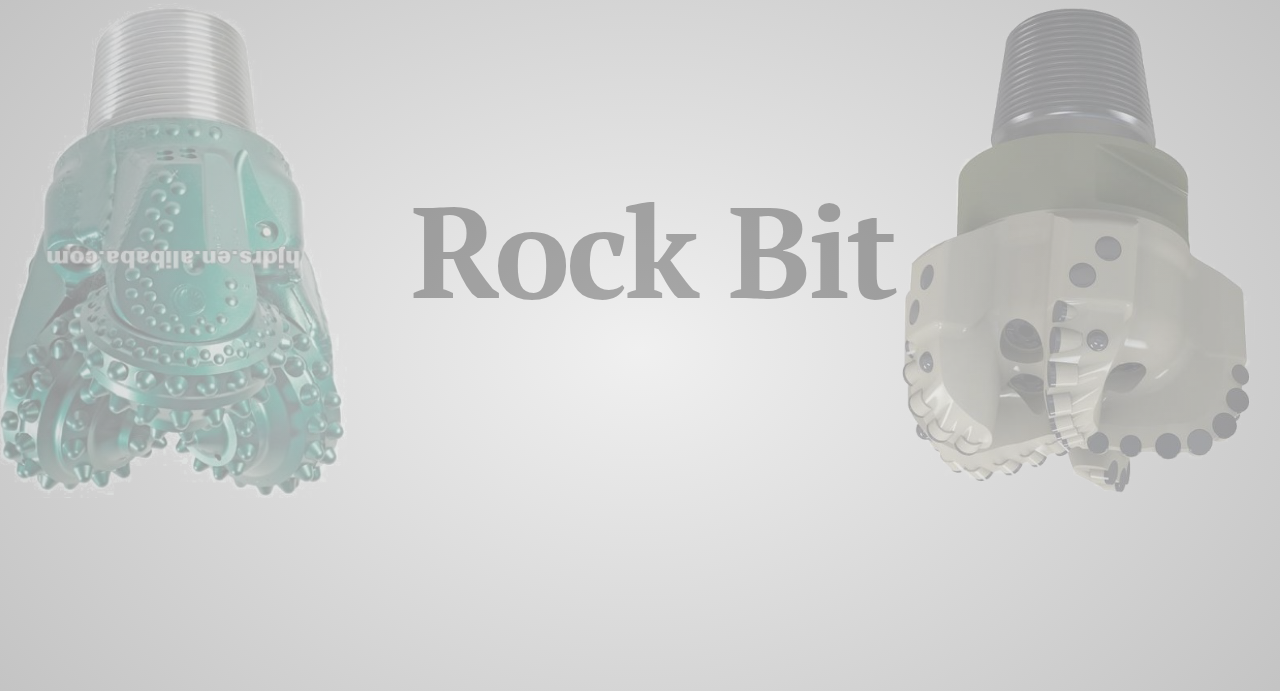
==== commit 9f361adc: "Update index.html" ====
--- a/BHApresent/index.html
+++ b/BHApresent/index.html
@@ -172,7 +172,7 @@
 </div>
 
 
--->
+
 <div class="hint">
     <p>Use a spacebar or arrow keys to navigate</p>
 </div>
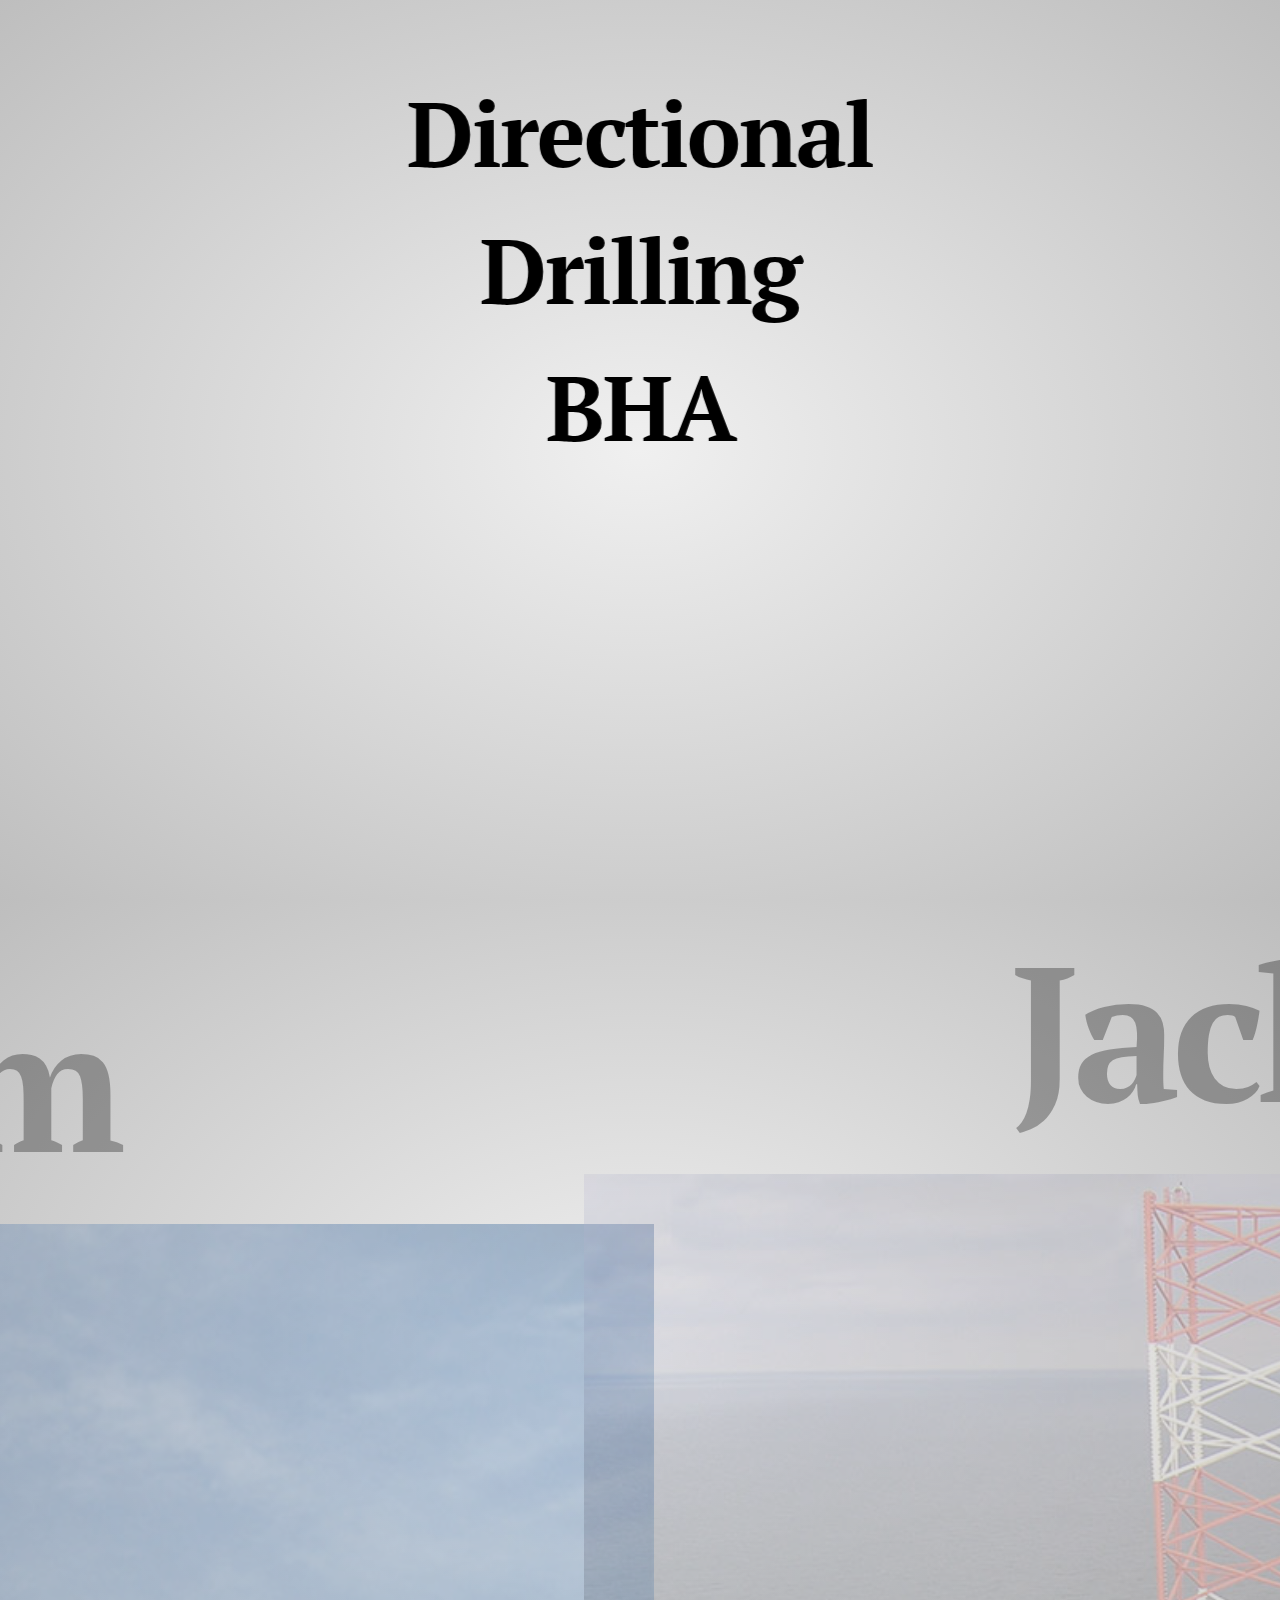
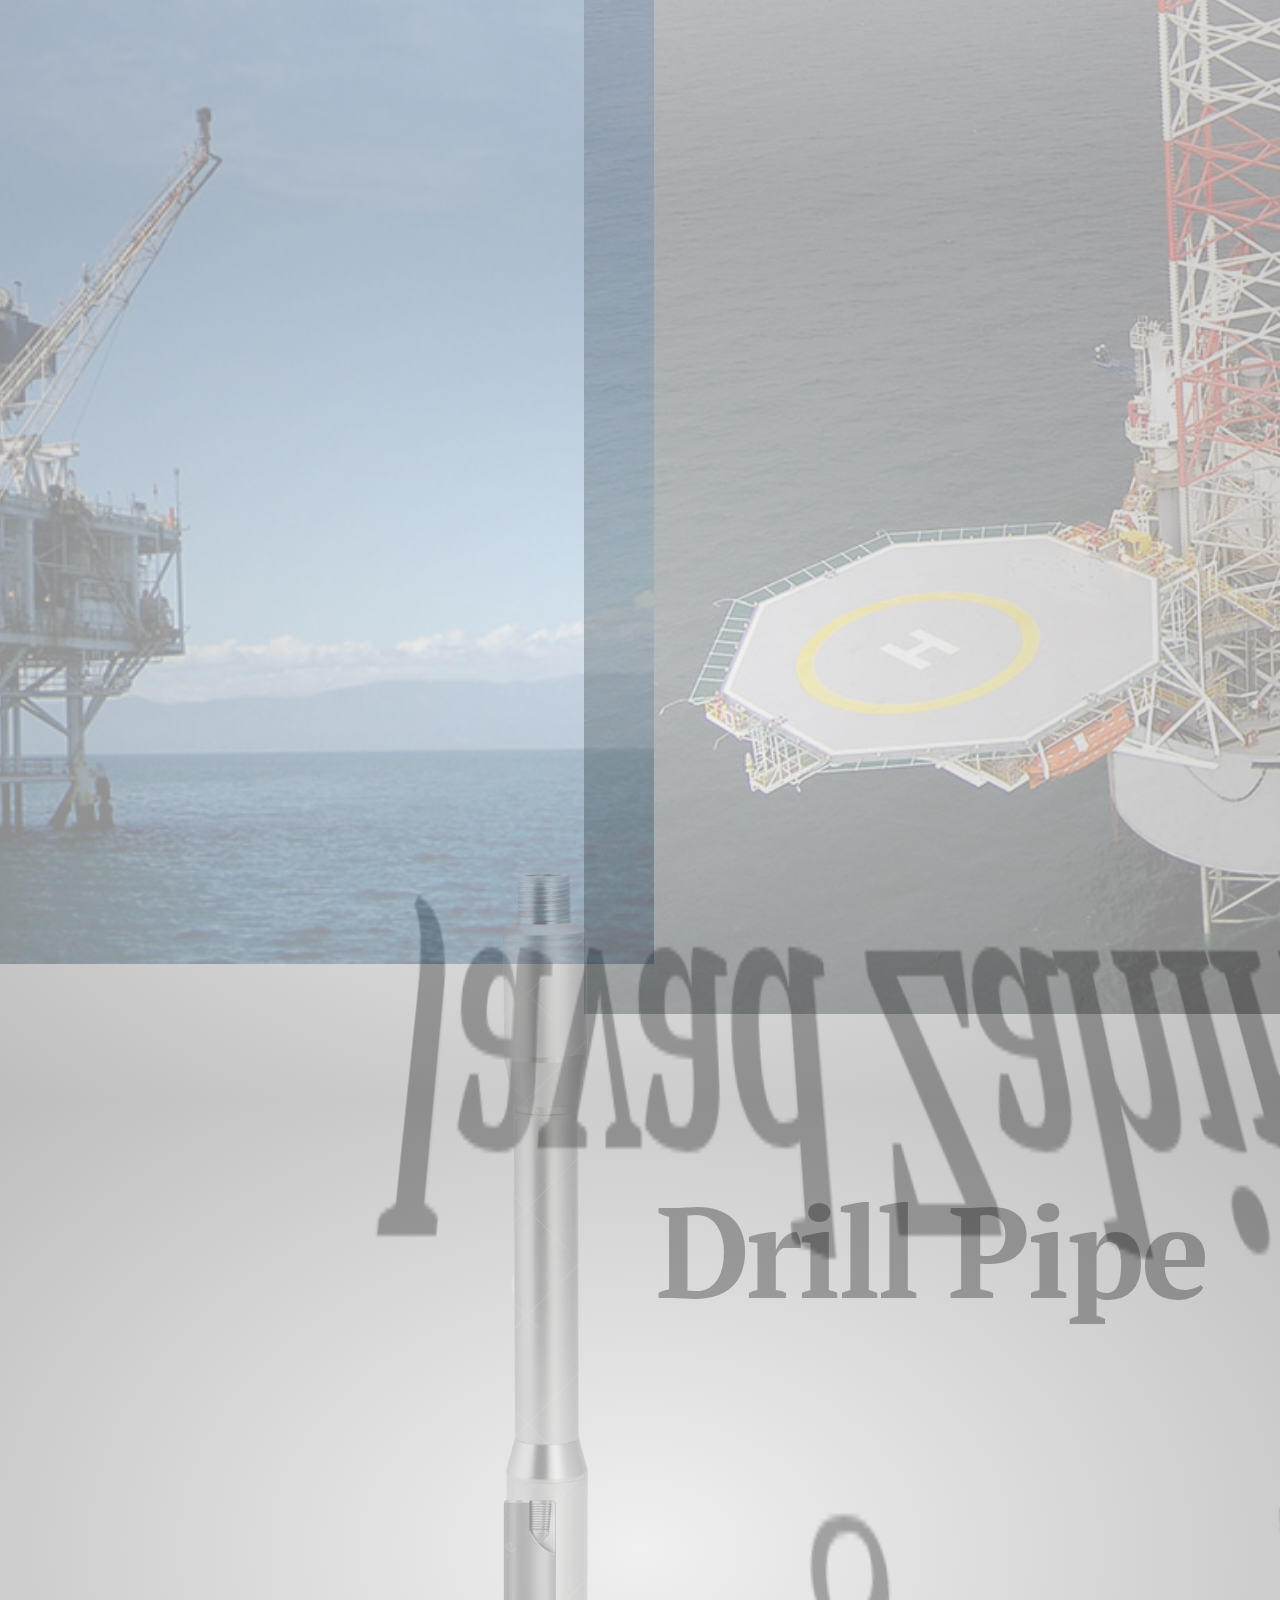
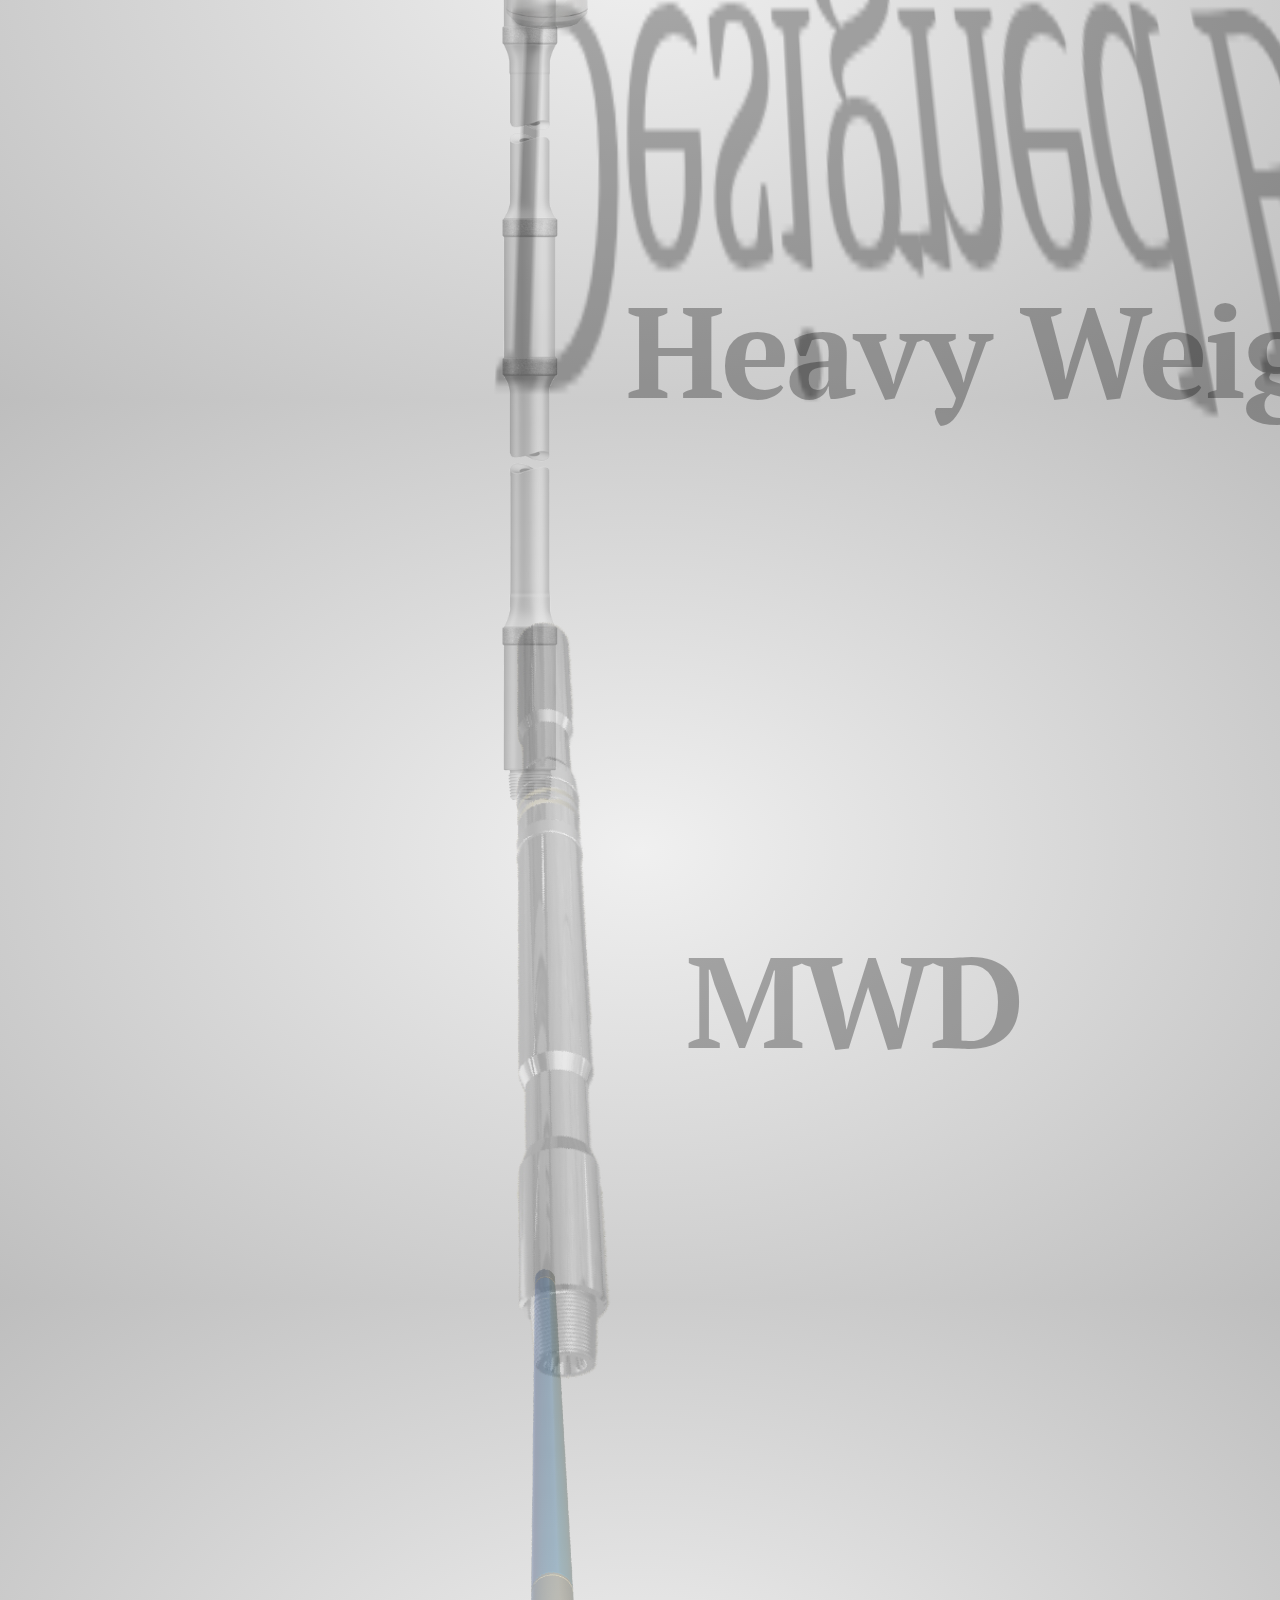
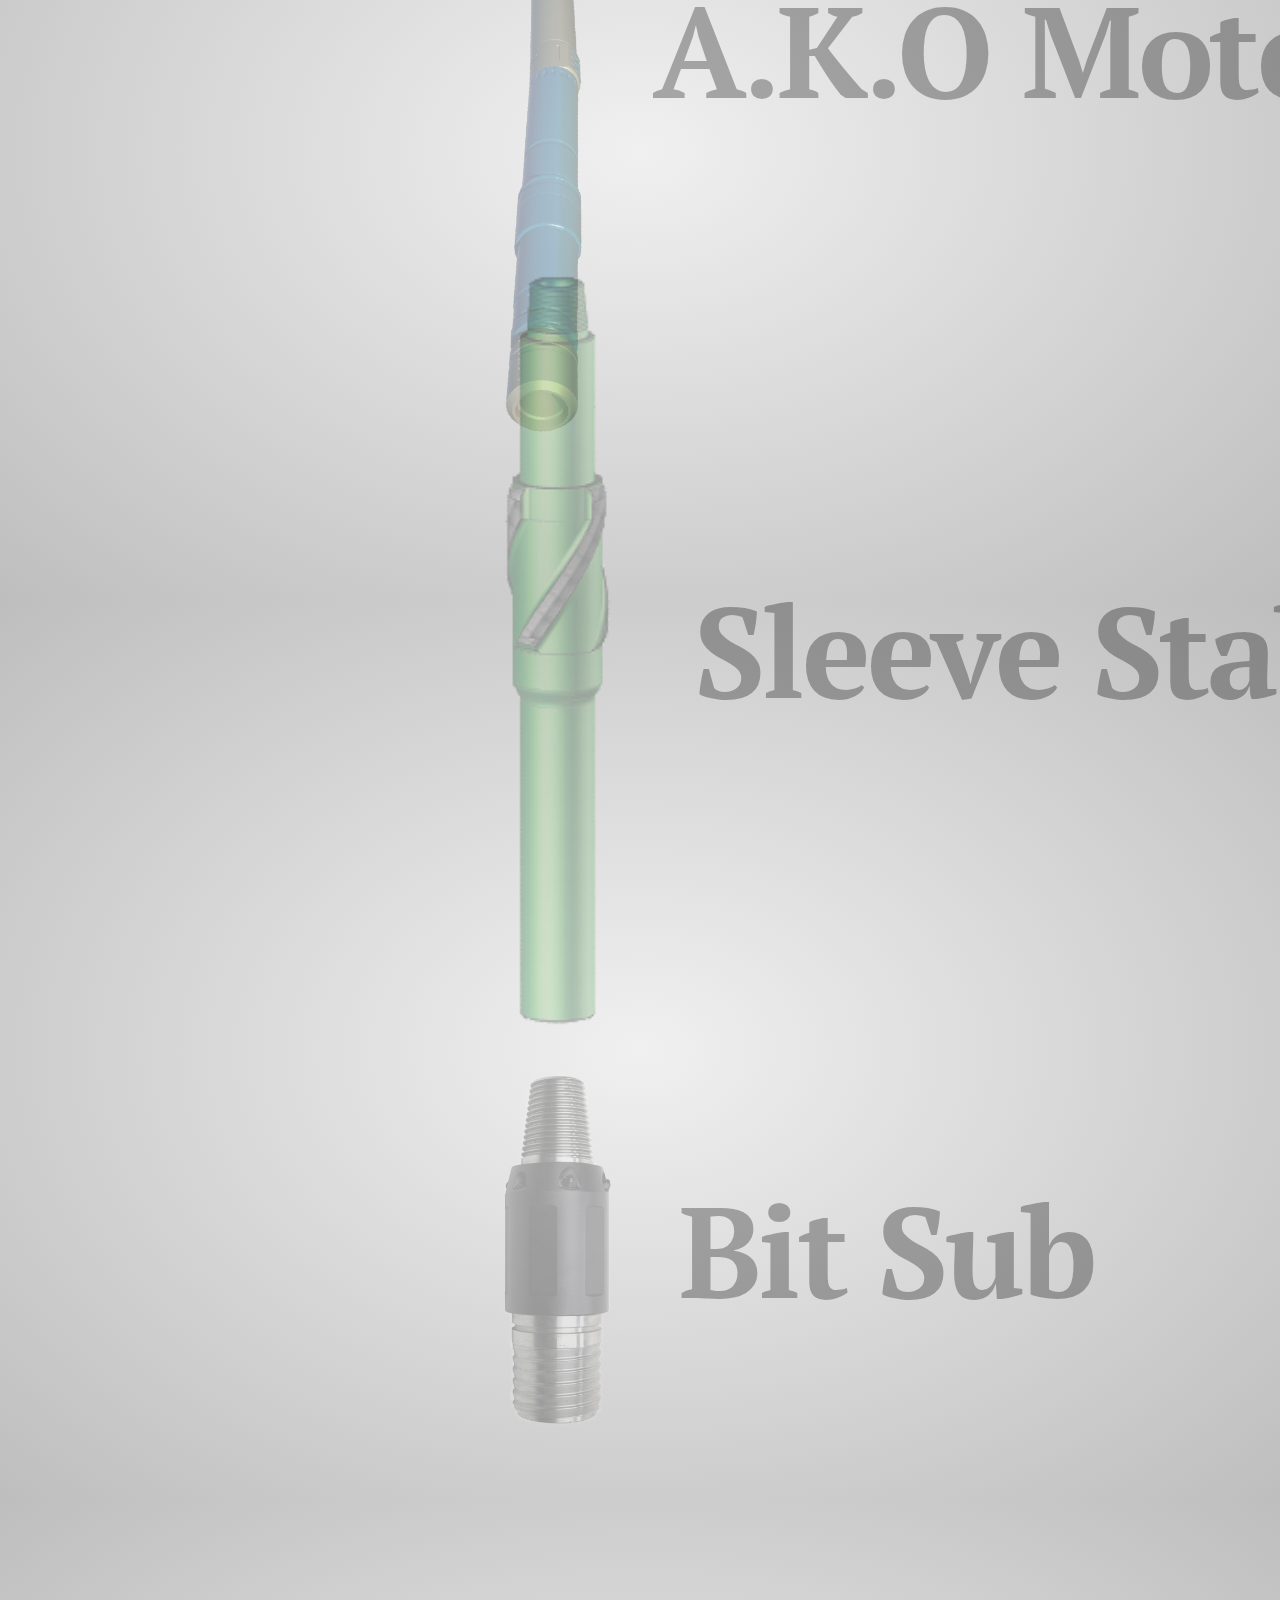
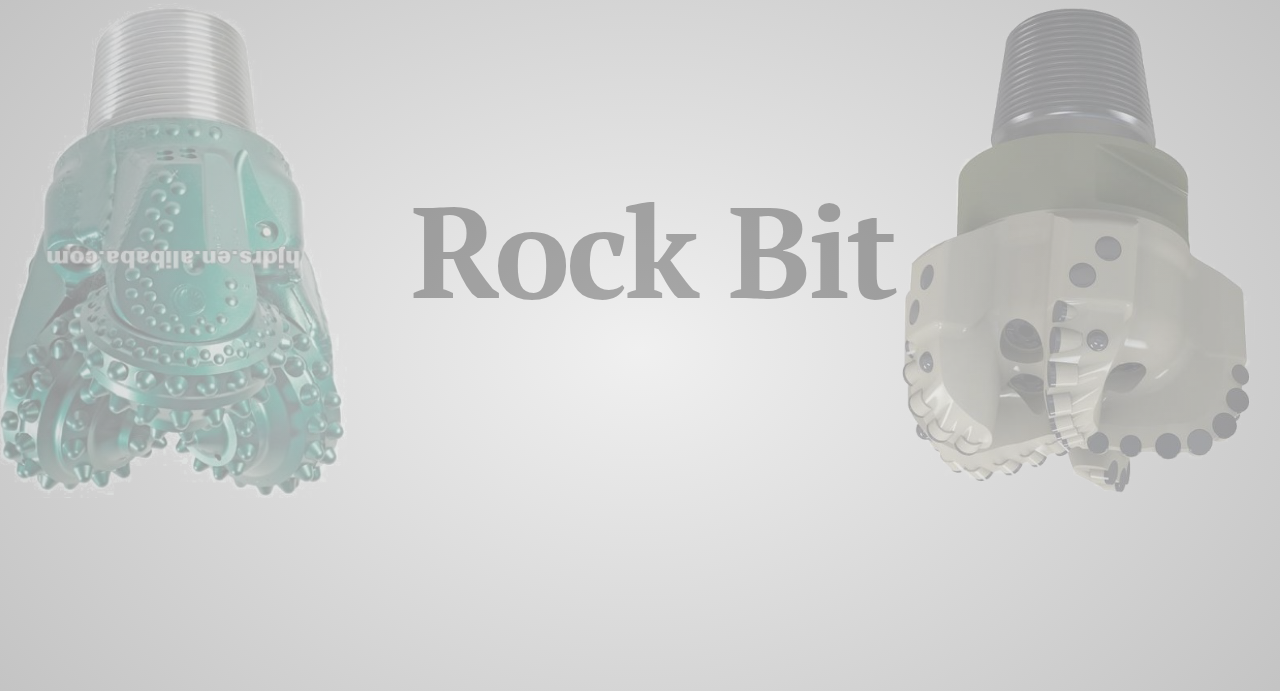
==== commit 61c08767: "Update index.html" ====
--- a/BHApresent/index.html
+++ b/BHApresent/index.html
@@ -181,8 +181,8 @@
     document.querySelector(".hint").innerHTML = "<p>Tap on the left or right to navigate</p>";
 }
 </script>
--<script src="js/impress.js"></script>		
--<script>impress().init();</script>
+<script src="js/impress.js"></script>		
+<script>impress().init();</script>
 
 
 </body>
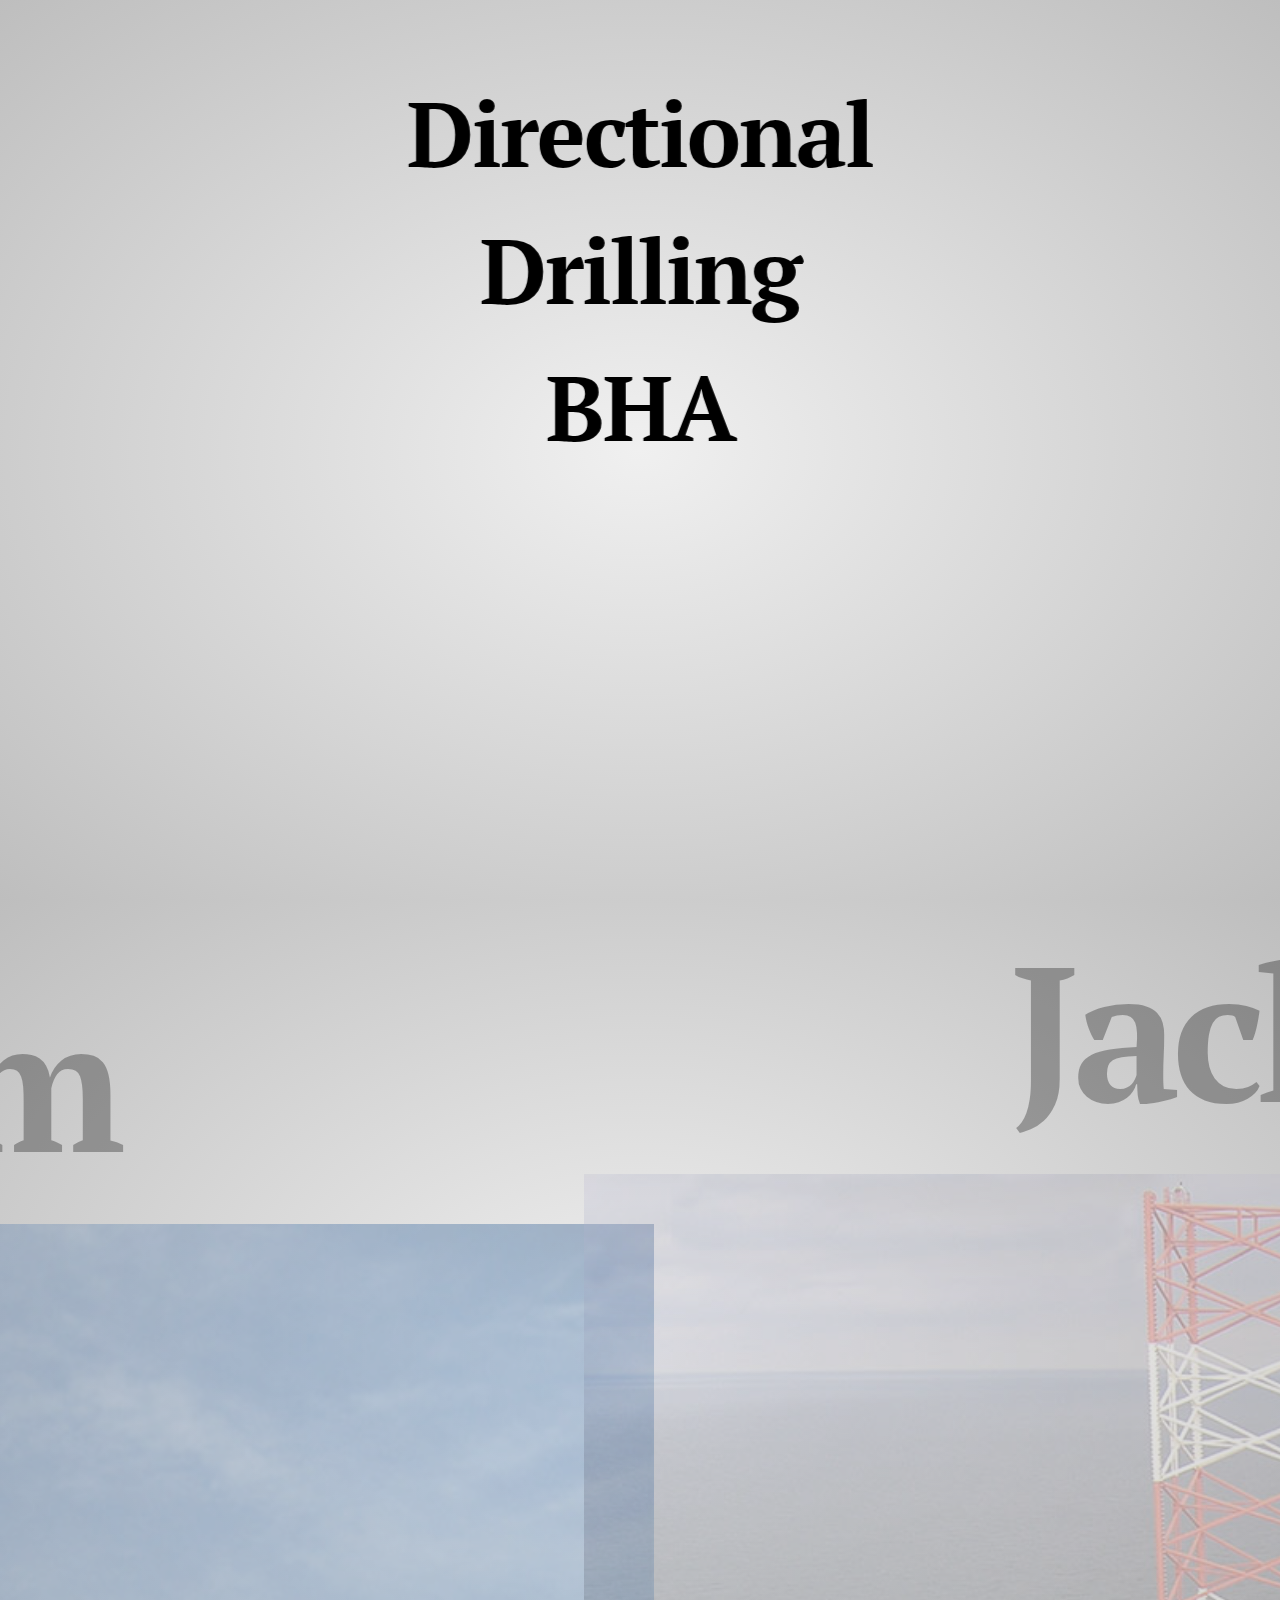
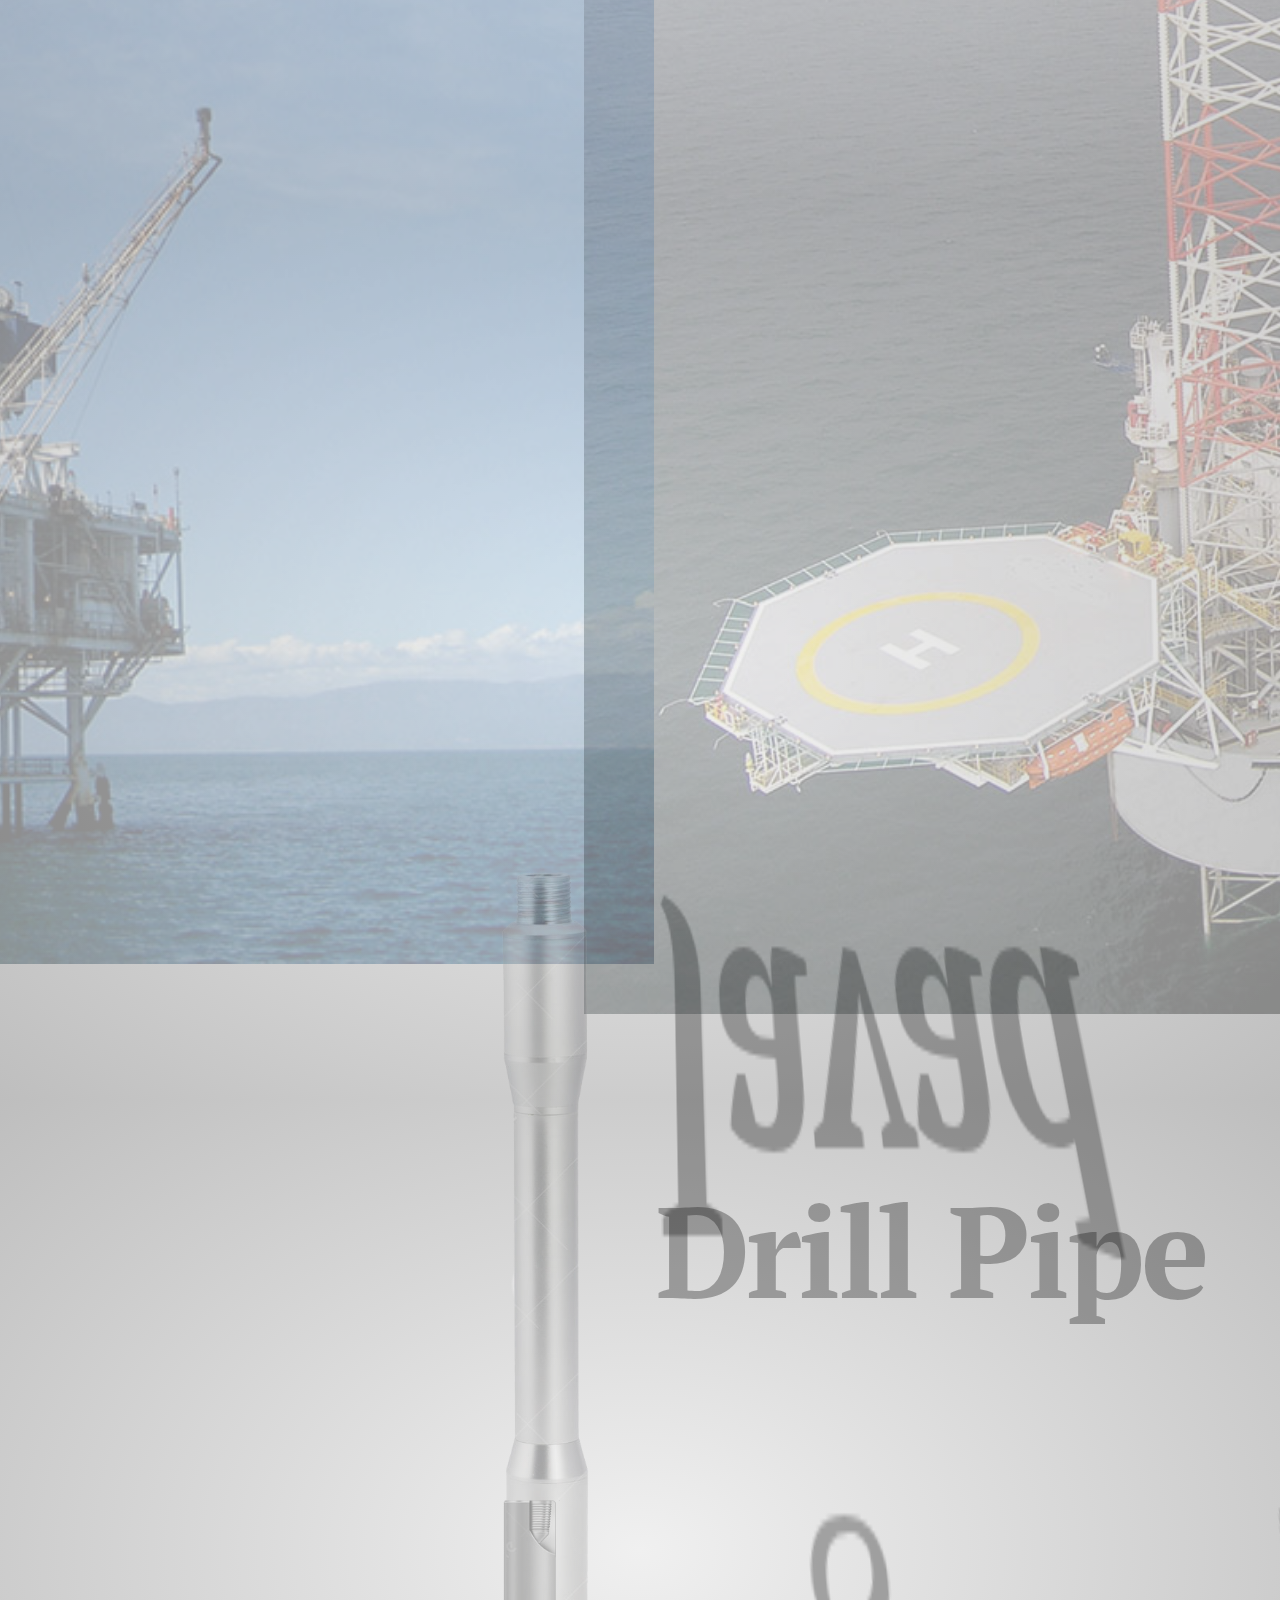
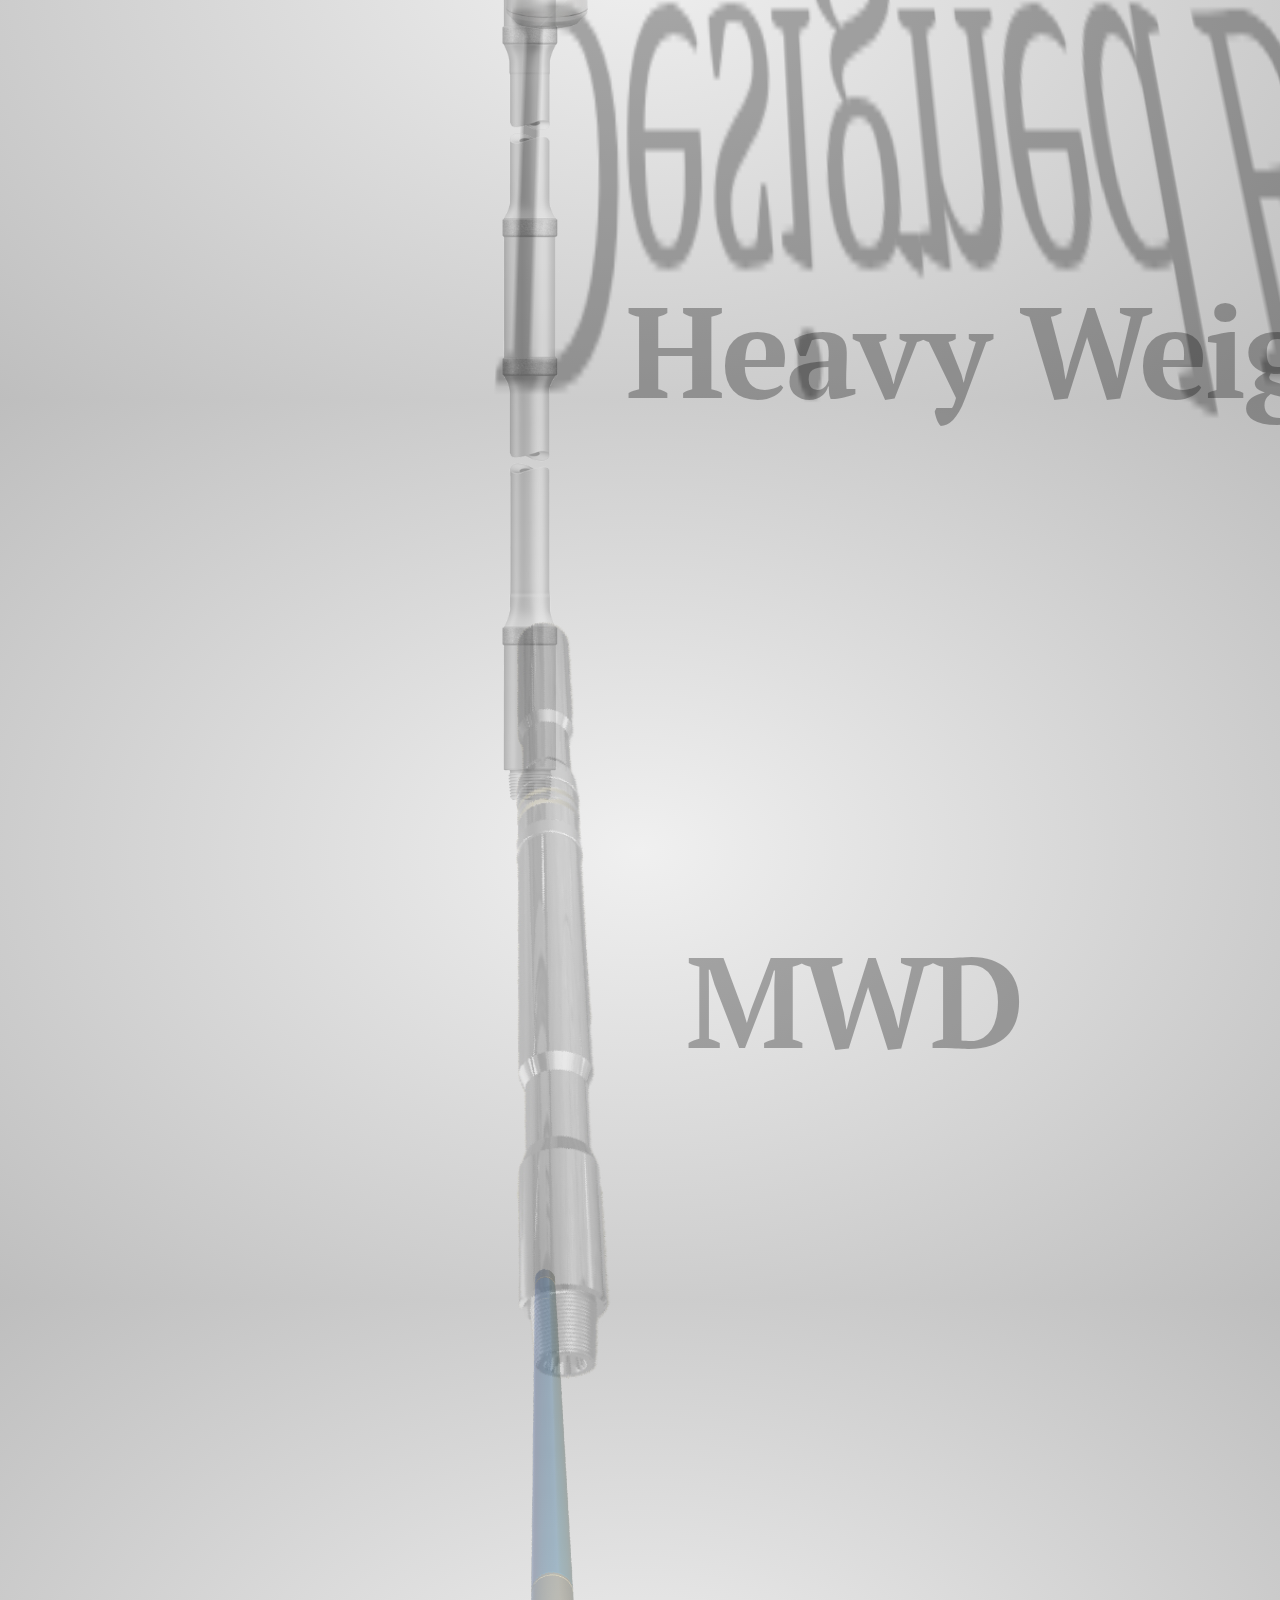
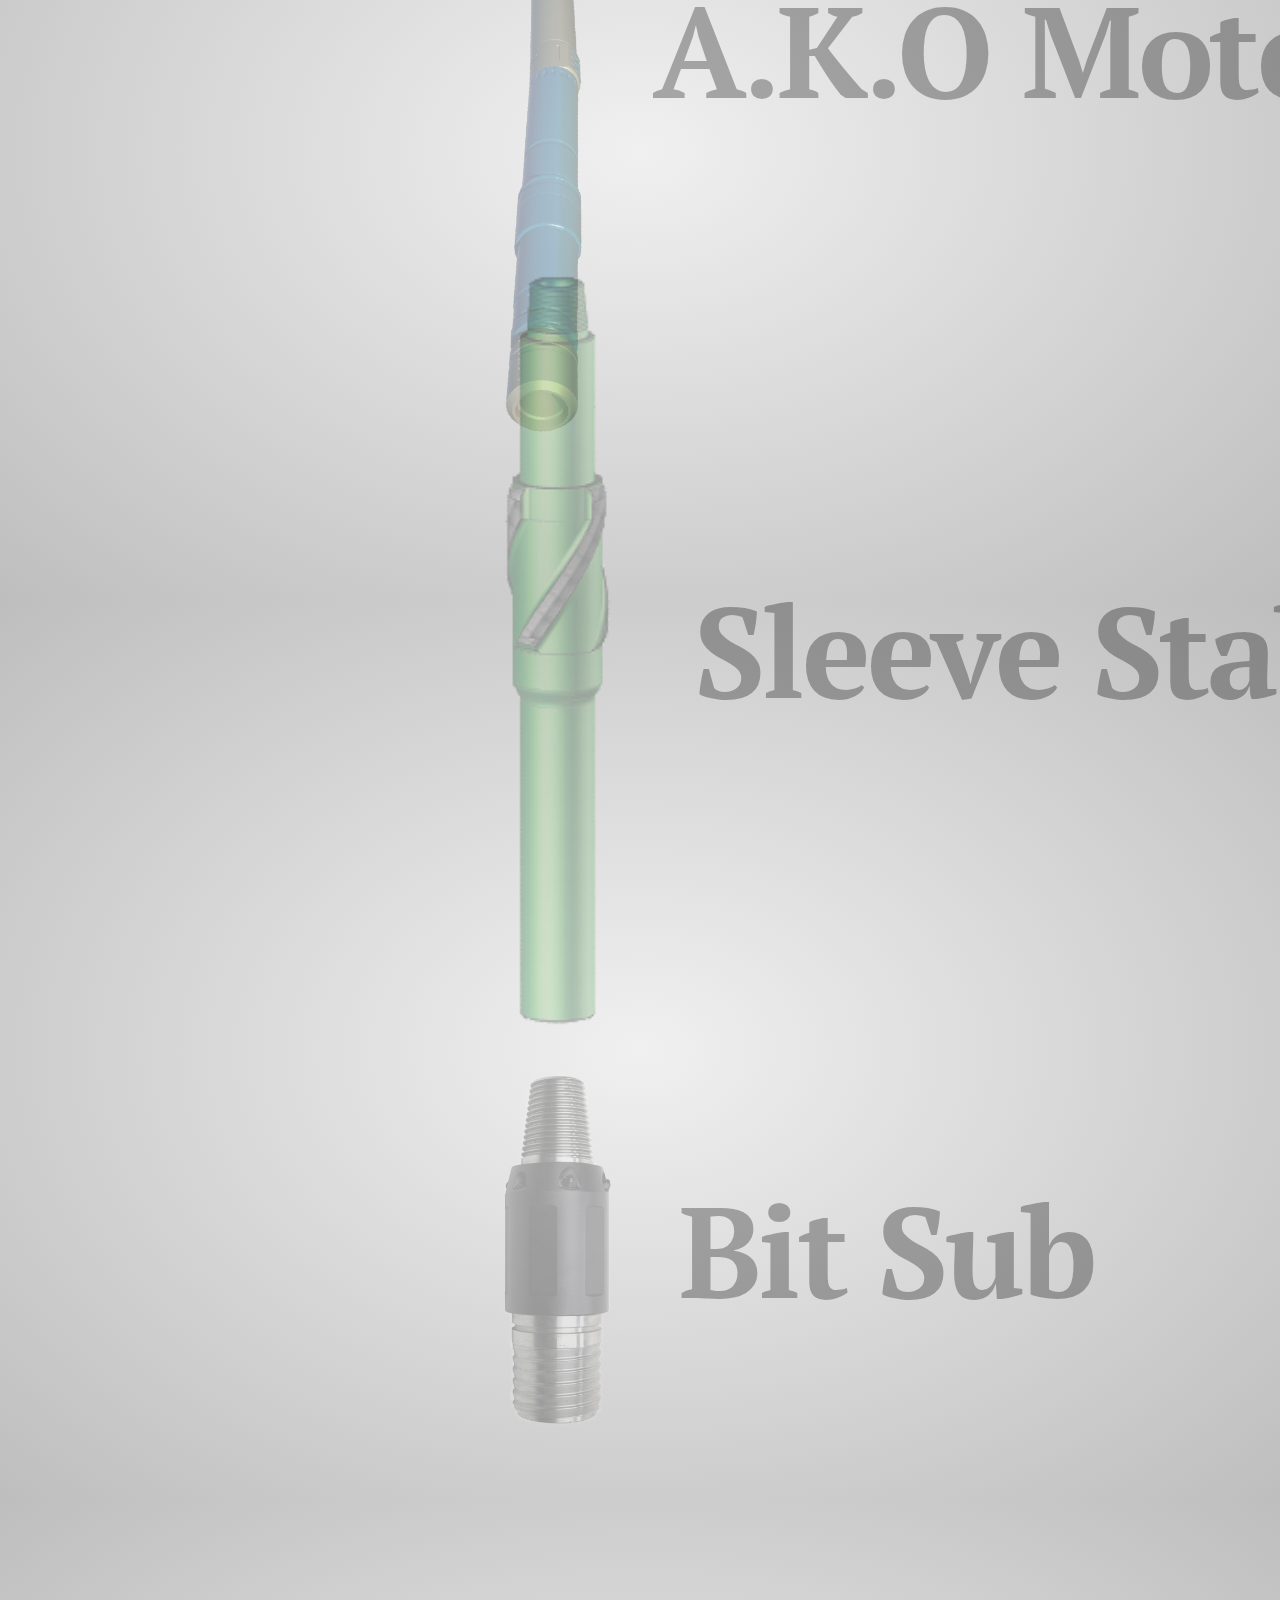
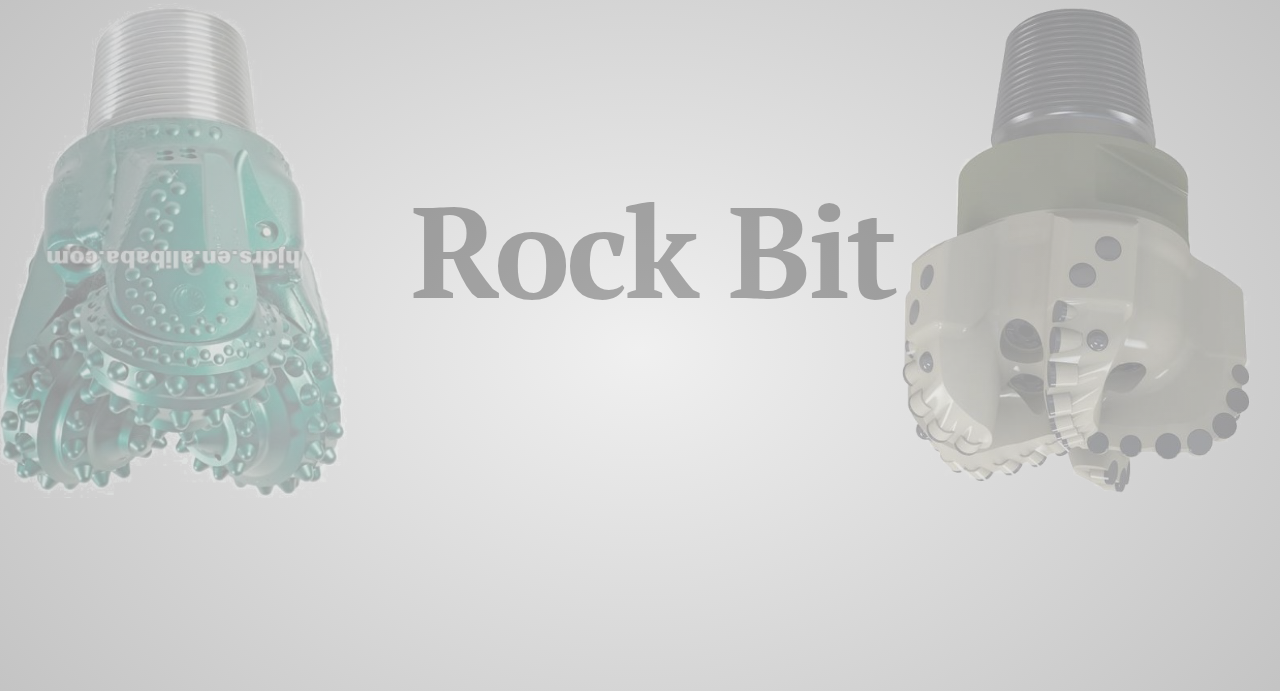
==== commit 222a8481: "Update index.html" ====
--- a/BHApresent/index.html
+++ b/BHApresent/index.html
@@ -162,7 +162,7 @@
 
     <div id="Me" class="step slide2 flex2" data-x="-100" data-y="750" data-z="-500" data-rotate-x="-90" data-scale="3" >
       <p class="d">Designed  By</p>
-      <b>Javad Zahiri</b>
+      <b>Javad</b>
     </div>
 
     <div id="overview" class="step" data-x="0" data-y="200" data-scale="9">
